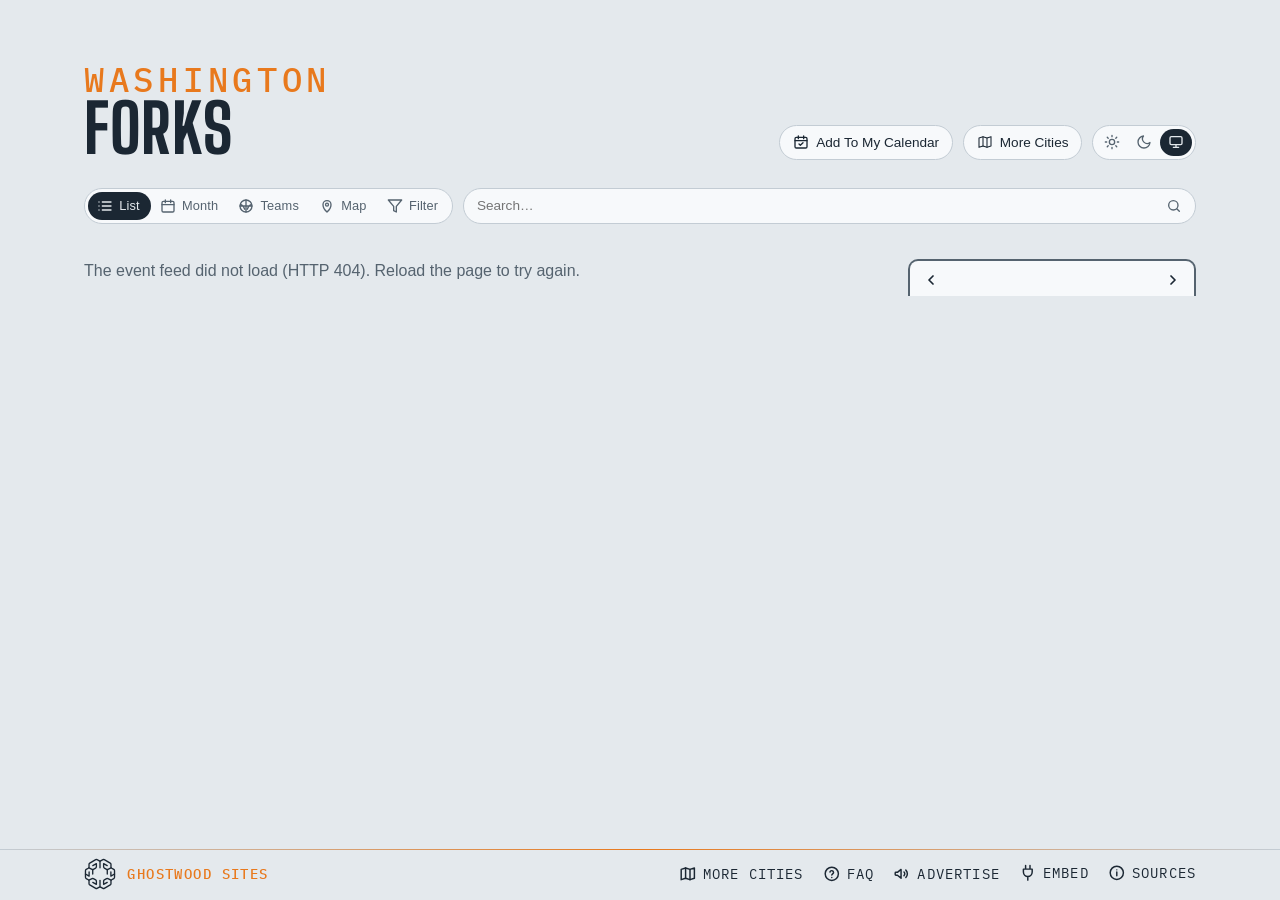
==== site/index.html @ c907eadc "Refresh wording: "once a day" on Sources, the calendar note and Advertise The sites rebuild once a d" ====
<!DOCTYPE html>
<html lang="en">
<head>
<meta charset="utf-8">
<meta name="viewport" content="width=device-width, initial-scale=1, viewport-fit=cover">
<!-- browser chrome matches the page; app.js repoints both when a theme is
     chosen by hand -->
<meta name="theme-color" media="(prefers-color-scheme: light)" content="#edf1f4" data-light="#edf1f4">
<meta name="theme-color" media="(prefers-color-scheme: dark)" content="#141a20" data-dark="#141a20">
<link rel="manifest" href="manifest.webmanifest">
<link rel="apple-touch-icon" href="apple-touch-icon.png">
<meta name="apple-mobile-web-app-title" content="Forks Events">
<meta name="mobile-web-app-capable" content="yes">
<script>
  // Before the first paint: the theme (light, dark, or system — nothing set,
  // prefers-color-scheme decides); app.js applyTheme keeps the pill in sync.
  try {
    var t = localStorage.getItem('lqa-theme');
    if (t === 'light' || t === 'dark') document.documentElement.dataset.theme = t;
  } catch (e) { /* no storage — system it is */ }
</script>
<!-- Google tag (gtag.js) — the here.events GA4 property, one stream for the map and every city; reports split by hostname -->
<script async src="https://www.googletagmanager.com/gtag/js?id=G-BTQFXS68HN"></script>
<script>
  window.dataLayer = window.dataLayer || [];
  function gtag(){dataLayer.push(arguments);}
  gtag('js', new Date());
  gtag('config', 'G-BTQFXS68HN');
</script>
<title>Forks Events — the Olympic Peninsula, the coast &amp; the Seattle clubs</title>
<meta name="description" content="What's on around Forks, WA — the casino showrooms and fairgrounds of the Olympic Peninsula and the coast, with the Seattle clubs' seasons. Calendar, iCal feed, and embeddable widget.">
<!-- the site's own address and what a shared link shows: name, line, and the share card (share.png, 1200×630, scripts/share-card.mjs) -->
<link rel="canonical" href="https://forks.here.events/">
<meta property="og:type" content="website">
<meta property="og:site_name" content="Forks Events">
<meta property="og:title" content="Forks Events">
<meta property="og:description" content="What's on around Forks — the Olympic Peninsula rooms and the coast, with the Seattle clubs' seasons.">
<meta property="og:url" content="https://forks.here.events/">
<meta property="og:image" content="https://forks.here.events/share.png">
<meta property="og:image:width" content="1200">
<meta property="og:image:height" content="630">
<meta name="twitter:card" content="summary_large_image">
<link rel="icon" href="favicon.svg" type="image/svg+xml">
<link rel="preconnect" href="https://fonts.googleapis.com">
<link rel="preconnect" href="https://fonts.gstatic.com" crossorigin>
<link href="https://fonts.googleapis.com/css2?family=Big+Shoulders:opsz,wght@10..72,500;10..72,700&family=IBM+Plex+Mono:wght@400;500&display=swap" rel="stylesheet">
<link rel="stylesheet" href="styles.css?v=__V__">
<link rel="alternate" type="text/calendar" href="events.ics" title="Forks Events">
</head>
<body>

<!-- the Ghostwood Labs mark, drawn once; the masthead and the footer <use> it -->
<svg width="0" height="0" style="position:absolute" aria-hidden="true">
  <symbol id="gw-mark" viewBox="0 0 576 576">
    <g fill="none" stroke="currentColor" stroke-width="24" stroke-linecap="round" stroke-linejoin="round">
      <path d="M300.19 51.03A26 26 0 0 1 275.81 51.03L235.63 29.71A26 26 0 0 0 210.57 30.08L103.63 91.02A26 26 0 0 0 90.5 113.61L90.5 161.4A26 26 0 0 1 77.38 183.98L39.62 205.52A26 26 0 0 0 26.5 228.1L26.5 347.9A26 26 0 0 0 39.62 370.48L77.38 392.02A26 26 0 0 1 90.5 414.6L90.5 462.39A26 26 0 0 0 103.63 484.98L210.57 545.92A26 26 0 0 0 235.63 546.29L275.81 524.97A26 26 0 0 1 300.19 524.97L340.37 546.29A26 26 0 0 0 365.43 545.92L472.37 484.98A26 26 0 0 0 485.5 462.39L485.5 414.6A26 26 0 0 1 498.62 392.02L536.38 370.48A26 26 0 0 0 549.5 347.9L549.5 228.1A26 26 0 0 0 536.38 205.52L498.62 183.98A26 26 0 0 1 485.5 161.4L485.5 113.61A26 26 0 0 0 472.37 91.02L365.43 30.08A26 26 0 0 0 340.37 29.71L300.19 51.03Z"/>
      <path d="M288 57.5L288 177.5"/>
      <path d="M288 518.5L288 403.5"/>
      <path d="M90.5 176.5L144.63 204.58A26 26 0 0 0 169.19 204.26L209.58 181.92A26 26 0 0 0 223 159.17L223 101.5L158.5 137.5"/>
      <path d="M485.5 176.5L431.37 204.58A26 26 0 0 1 406.81 204.26L366.42 181.92A26 26 0 0 1 353 159.17L353 101.5L417.5 137.5"/>
      <path d="M157 211L157 287.5"/>
      <path d="M419 211L419 287.5"/>
      <path d="M90.5 399.5L144.63 371.42A26 26 0 0 1 169.19 371.74L209.58 394.08A26 26 0 0 1 223 416.83L223 474.5L158.5 438.5"/>
      <path d="M485.5 399.5L431.37 371.42A26 26 0 0 0 406.81 371.74L366.42 394.08A26 26 0 0 0 353 416.83L353 474.5L417.5 438.5"/>
      <path d="M26.5 288L92 325.5L92 250.5"/>
      <path d="M549.5 288L484 325.5L484 250.5"/>
    </g>
  </symbol>
</svg>

<header class="masthead">
  <!-- no picture behind the name yet (lqa's is a line drawing of Seattle Center from the air; a Forks one — the spruce line, the Hoh — is to come) -->
  <div class="masthead-text">
    <p class="eyebrow" data-teams="Forks">Washington</p> <!-- no neighbourhood here, so the state stands over the city (the Everett pattern, Steve 2026-10-11); the Teams view reads "Forks" over "Hometown Teams" -->
    <h1>Forks</h1> <!-- one line on any screen -->
  </div>
  <!-- the masthead's tools: the theme pill alone (Steve, 2026-09-16 — the
       season calendar and Add To My Calendar chips moved down into the bar) -->
  <div class="masthead-tools">
  <!-- Add To My Calendar (Steve, 2026-10-26: it "should move here", beside More Cities; in the bar from 2026-09-16 until then): its pop (#subscribePop, in the bar) hangs under this button, placed by app.js placeSubscribePop -->
  <button id="subscribeBtn" class="chip" type="button" aria-expanded="false" aria-controls="subscribePop" title="Subscribe in your calendar app">
    <svg viewBox="0 0 24 24" fill="none" stroke="currentColor" stroke-width="2" stroke-linecap="round" stroke-linejoin="round" aria-hidden="true"><rect x="3" y="5" width="18" height="16" rx="2"/><path d="M8 3v4M16 3v4M3 10h18M9 15l2 2 4-4"/></svg>
    <span>Add To My Calendar</span>
  </button>
  <!-- the home teams' seasons, home and away (the Teams view below the bar) -->
  <!-- the theme pill: light, dark, system (Steve, 2026-09-15; app.js applyTheme) -->
  <div id="themeToggle" class="theme-toggle" role="radiogroup" aria-label="Color theme" data-active="system">
    <button type="button" role="radio" aria-checked="true" data-theme="light" title="Light">
      <svg viewBox="0 0 24 24" fill="none" stroke="currentColor" stroke-width="2" stroke-linecap="round" aria-hidden="true"><circle cx="12" cy="12" r="4"/><path d="M12 2v2M12 20v2M4.9 4.9l1.4 1.4M17.7 17.7l1.4 1.4M2 12h2M20 12h2M4.9 19.1l1.4-1.4M17.7 6.3l1.4-1.4"/></svg>
    </button>
    <button type="button" role="radio" aria-checked="false" data-theme="dark" title="Dark">
      <svg viewBox="0 0 24 24" fill="none" stroke="currentColor" stroke-width="2" stroke-linecap="round" stroke-linejoin="round" aria-hidden="true"><path d="M21 12.8A9 9 0 1 1 11.2 3a7 7 0 0 0 9.8 9.8z"/></svg>
    </button>
    <button type="button" role="radio" aria-checked="false" data-theme="system" title="System">
      <svg viewBox="0 0 24 24" fill="none" stroke="currentColor" stroke-width="2" stroke-linecap="round" stroke-linejoin="round" aria-hidden="true"><rect x="3" y="4" width="18" height="12" rx="2"/><path d="M8 20h8M12 16v4"/></svg>
    </button>
    <span class="theme-knob" aria-hidden="true"></span>
  </div>
  </div>
</header>

<!-- one row of matching chips: the view switch, filters, search, the clubs, the season calendar chip.
     The subscribe pop lives in the bar's markup but hangs under the masthead's Add To My Calendar button (app.js places it). -->
<!-- the bar, and the panel that floats open beneath it (over the content,
     which stays put) -->
<div class="filter-area">
<!-- one slim line standing in for the masthead once it has scrolled off
     (app.js shows it, with the Top button, and raises --barh to match) -->
<!-- the masthead, folded into one line once it has scrolled off: eyebrow, title, stamp -->
<div class="bar-title" hidden><span class="bar-eyebrow" data-teams="Forks">Washington</span><span class="bar-name">Forks</span><span class="bar-eyebrow" id="barUpdated"></span></div>
<nav class="filterbar" aria-label="Filters">
  <label class="search-wrap">
    <input id="searchBox" type="search" placeholder="Search…" aria-label="Search events by venue, team, or type" autocomplete="off">
    <svg viewBox="0 0 24 24" fill="none" stroke="currentColor" stroke-width="2" stroke-linecap="round" stroke-linejoin="round" aria-hidden="true"><circle cx="11" cy="11" r="7"/><path d="m20 20-3.5-3.5"/></svg>
  </label>
  <!-- the view switch: the events list | the home teams' seasons, a two-stop pill like the theme's -->
  <div id="viewToggle" class="theme-toggle view-toggle" role="radiogroup" aria-label="View" data-active="events"><!-- List · Month · Teams (Steve, 2026-09-14; words beside the icons when the bar has room, 2026-10-24): Month is the list with the month calendar; app.js remembers the choice -->
    <button id="eventsBtn" type="button" role="radio" aria-checked="true" data-view="events" title="Events">
      <svg viewBox="0 0 24 24" fill="none" stroke="currentColor" stroke-width="2" stroke-linecap="round" stroke-linejoin="round" aria-hidden="true"><path d="M8 6h13M8 12h13M8 18h13M3 6h.01M3 12h.01M3 18h.01"/></svg><span class="vt-label">List</span>
    </button>
    <button id="monthBtn" type="button" role="radio" aria-checked="false" data-view="month" aria-controls="calBox" title="Month — the month's events on a calendar">
      <svg viewBox="0 0 24 24" fill="none" stroke="currentColor" stroke-width="2" stroke-linecap="round" stroke-linejoin="round" aria-hidden="true"><rect x="3" y="5" width="18" height="16" rx="2"/><path d="M8 3v4M16 3v4M3 10h18"/></svg><span class="vt-label">Month</span>
    </button>
    <button id="teamsBtn" type="button" role="radio" aria-checked="false" data-view="teams" aria-controls="teamsView" title="Home Teams — season schedules, every game, home and away">
      <svg viewBox="0 0 24 24" fill="none" stroke="currentColor" stroke-width="2" stroke-linecap="round" stroke-linejoin="round" aria-hidden="true"><circle cx="12" cy="12" r="9"/><path d="M3.6 9.5c3 1 5.4 3.6 6.3 7.3M20.4 9.5c-3 1-5.4 3.6-6.3 7.3M12 3v18M3 12h18"/></svg><span class="vt-label">Teams</span>
    </button>
    <button id="mapBtn" type="button" role="radio" aria-checked="false" data-view="map" aria-controls="mapView" title="Map — where the venues are">
      <svg viewBox="0 0 24 24" fill="none" stroke="currentColor" stroke-width="2" stroke-linecap="round" stroke-linejoin="round" aria-hidden="true"><path d="M12 21s-6-5.5-6-11a6 6 0 0 1 12 0c0 5.5-6 11-6 11z"/><circle cx="12" cy="10" r="2.2"/></svg><span class="vt-label">Map</span>
    </button>
    <button id="filterToggle" class="vt-filter" type="button" aria-expanded="false" aria-controls="filterPanel" title="Filters">
      <svg viewBox="0 0 24 24" fill="none" stroke="currentColor" stroke-width="2" stroke-linecap="round" stroke-linejoin="round" aria-hidden="true"><path d="M22 3H2l8 9.46V19l4 2v-8.54z"/></svg>
      <span class="vt-label">Filter</span>
    </button>
    <span class="theme-knob" aria-hidden="true"></span>
  </div>
  <div id="subscribePop" class="pop" hidden>
      <label class="pop-filter" id="subFilterRow" hidden>
        <input type="checkbox" id="subUseFilter" checked> Include my filter choices
      </label>
      <!-- one row of three: the calendar you'd add to, each with its own
           icon and name -->
      <div class="pop-tiles">
        <!-- the webcal: link — Apple Calendar on a Mac, iPhone or iPad (and any
             other desktop calendar app that claims webcal) -->
        <a id="webcalLink" class="tile" href="#" title="macOS / iOS Calendar (or whichever calendar app handles webcal links)">
          <img class="tile-logo" src="https://www.google.com/s2/favicons?domain=www.apple.com&amp;sz=128" alt="" width="64" height="64">
          <span>Apple</span>
        </a>
        <!-- Google Calendar's own icon (its favicon is a small upscaled one); Outlook's favicon, as for the venue marks -->
        <a id="gcalLink" class="tile" href="#" target="_blank" rel="noopener" title="Google Calendar">
          <img class="tile-logo" src="https://ssl.gstatic.com/calendar/images/dynamiclogo_2020q4/calendar_31_2x.png" alt="" width="64" height="64">
          <span>Google</span>
        </a>
        <a id="outlookLink" class="tile" href="#" target="_blank" rel="noopener" title="Outlook">
          <img class="tile-logo" src="https://www.google.com/s2/favicons?domain=outlook.live.com&amp;sz=128" alt="" width="64" height="64">
          <span>Outlook</span>
        </a>
      </div>
      <!-- the other ways in, as chips under the row -->
      <div class="pop-tools">
        <a id="qrBtn" class="chip" href="#" aria-expanded="false" title="QR code for your phone">
          <svg viewBox="0 0 24 24" fill="none" stroke="currentColor" stroke-width="1.8" aria-hidden="true">
            <rect x="4" y="4" width="6" height="6"/><rect x="14" y="4" width="6" height="6"/>
            <rect x="4" y="14" width="6" height="6"/>
            <path d="M14 14h2.5v2.5H14zM17.5 17.5H20V20h-2.5zM14 20h1M20 14v1"/>
          </svg>
          <span>QR Code</span>
        </a>
        <a id="copyIcs" class="chip" href="#" title="Copy the feed link">
          <svg viewBox="0 0 24 24" fill="none" stroke="currentColor" stroke-width="1.8" stroke-linecap="round" aria-hidden="true">
            <path d="M10 13a5 5 0 0 0 7.54.54l3-3a5 5 0 0 0-7.07-7.07l-1.72 1.71"/>
            <path d="M14 11a5 5 0 0 0-7.54-.54l-3 3a5 5 0 0 0 7.07 7.07l1.71-1.71"/>
          </svg>
          <span>Copy Link</span>
        </a>
      </div>
      <div id="qrPanel" class="qr-panel" hidden>
        <div id="qrImg" role="img" aria-label="QR code for the calendar feed"></div>
        <p class="pop-note">Scan with your phone to subscribe there.</p>
      </div>
      <p class="pop-note">Refreshed once a day. Your calendar picks up changes on its own schedule.</p>
  </div>
  <!-- the home teams, one pill per club, in the bar itself while the Teams
       view is open (crests only when the names won't fit; app.js sets is-crests) -->
  <div class="team-strip" id="teamStrip" aria-label="Teams"></div>
  <!-- narrow layouts only (app.js hides it when the calendar is docked):
       floats the calendar over the list. Chevron left = opens, right = folds. -->
  <button id="calToggle" class="chip cal-toggle" type="button" aria-expanded="false" aria-controls="calBox" title="Show calendar" hidden>
    <svg viewBox="0 0 24 24" fill="none" stroke="currentColor" stroke-width="2" stroke-linecap="round" stroke-linejoin="round" aria-hidden="true"><rect x="3" y="5" width="18" height="16" rx="2"/><path d="M8 3v4M16 3v4M3 10h18"/></svg>
    <span>Hide calendar</span>
    <svg class="chev" viewBox="0 0 24 24" fill="none" stroke="currentColor" stroke-width="2.2" stroke-linecap="round" stroke-linejoin="round" aria-hidden="true"><path d="M15 6l-6 6 6 6"/></svg>
  </button>
  <!-- the right end of the bar (Steve, 2026-09-16): the season calendar chip (Teams view only); flex order places it after the clubs. Add To My Calendar left the bar for the masthead tools 2026-10-26 (Steve: it "should move here", beside More Cities) -->
  <button id="teamPdfBtn" class="chip" type="button" title="Season calendar — download it as a PDF">
    <svg viewBox="0 0 24 24" fill="none" stroke="currentColor" stroke-width="2" stroke-linecap="round" stroke-linejoin="round" aria-hidden="true"><rect x="3" y="4" width="18" height="17" rx="2"/><path d="M3 9h18M8 2v4M16 2v4M8 13h3M13 13h3M8 17h3M13 17h3"/></svg>
    <span>Season Calendar</span> <!-- Steve, 2026-09-16: named for what it is, not the file type -->
  </button>
</nav>
<!-- the funnel in the bar drops this open below it -->
<div id="filterPanel" class="filter-panel fp-tree" hidden>
  <!-- top row: presets (chips injected by app.js; the one matching the
       current state is lit), the Only Sold Out switch and the Include Holidays
       switch (off by default; US, WA and Seattle holidays from app.js) -->
  <div class="fp-top">
    <div class="fp-presets" id="fpPresets"></div>
    <!-- Only Sold Out: only the events the checker (or a source) marks
         sold out, or within 5% of the house — LQAFilter.ticketState -->
    <!-- these two are switches, not allow boxes like the rows below: Sold Out
         narrows the list to those, Holidays adds days — so they wear a
         different face (.sw) -->
    <label class="fp-switch fp-soldout">
      <input type="checkbox" role="switch" id="soldOnlyToggle" autocomplete="off">
      <span class="sw"></span>
      <span class="fp-name">Only Sold Out</span> <!-- the words Steve set 2026-10-05 ("only sold"), in the panel's Title Case; was "Sold Out (or Nearly)" -->
    </label>
    <label class="fp-switch fp-holidays">
      <input type="checkbox" role="switch" id="holidaysToggle" autocomplete="off">
      <span class="sw"></span>
      <span class="fp-name">Include Holidays</span> <!-- "include holidays", Steve 2026-10-05; was "Holidays" -->
    </label>
  </div>
  <!-- Four groups — Venues (two lists), Event Type under the second, Teams
       (capacity bands keep state + share-code slots but no rows since
       2026-09-22), every row three-state (Steve, 2026-09-22: "check,
       unchecked or X for exclude, same for every filter option, don't auto
       check or uncheck any filters"), worn as a Show | Hide word pair at
       the row's end (third pass the same day, after a three-face box and
       then a tick box + x):
       · Show lit = show these. Shows among venues and
         teams add up (any of them); shown event types then narrow to
         those kinds.
       · Hide lit = never these (the name struck).
       · neither  = no preference.
       One tap sets a word, a second tap on it clears it — no cycling. No
       row ever changes another: no dashes, no greying, no bulk switches
       apart from a group's own Show All / Hide All. The rule is
       LQAFilter.matchesFilter; the pair is a role="group" of two
       aria-pressed buttons (app.js filterRow). No counts on the rows
       (Steve, 2026-09-22). The everyday way to hide things is on
       the event sheet (Hide chips + Undo), with the view note above the list
       saying what is hidden. -->
  <div class="fp-cols">
    <div class="fp-group">
      <h3>Olympic Peninsula<span class="fp-allnone"><button type="button" class="fp-set" data-scope="campus" data-on="1">Show All</button><i>·</i><button type="button" class="fp-set" data-scope="campus" data-on="0">Hide All</button></span></h3>
      <div id="panelVenues" class="fp-list"><!-- the venue rows, injected by app.js --></div>
    </div>
    <div class="fp-group">
      <h3>Down the Coast<span class="fp-allnone"><button type="button" class="fp-set" data-scope="town" data-on="1">Show All</button><i>·</i><button type="button" class="fp-set" data-scope="town" data-on="0">Hide All</button></span></h3>
      <div id="panelVenuesTown" class="fp-list"><!-- Ocean Shores and Shelton, two hours and more away (city.js area: 'town'), injected by app.js --></div>
      <h3>Event Type<span class="fp-allnone"><button type="button" class="fp-set" data-scope="type" data-on="1">Show All</button><i>·</i><button type="button" class="fp-set" data-scope="type" data-on="0">Hide All</button></span></h3>
      <div id="panelBadges" class="fp-list"><!-- the five kinds (city.js TYPES), injected by app.js --></div>
    </div>
    <div class="fp-group">
      <h3>Home Teams<span class="fp-allnone"><button type="button" class="fp-set" data-scope="team" data-on="1">Show All</button><i>·</i><button type="button" class="fp-set" data-scope="team" data-on="0">Hide All</button></span></h3>
      <div id="panelTeams" class="fp-list"><!-- team rows injected by app.js: the six Seattle clubs (Teams-view-only — their games never enter the listing) --></div>
      <h3>Festivals<span class="fp-allnone"><button type="button" class="fp-set" data-scope="fest" data-on="1">Show All</button><i>·</i><button type="button" class="fp-set" data-scope="fest" data-on="0">Hide All</button></span></h3>
      <div id="panelFestivals" class="fp-list"><!-- festival venues (city.js festival: true) — none in Forks, so app.js hides the heading --></div></div>
    </div>
  </div>
</div>
</div>

<section class="agenda" aria-label="Upcoming events">
  <!-- the view note: one plain line, only while the view is not the usual one,
       saying what is hidden or added compared with it, with a way back
       (app.js renderViewNote) -->
  <div id="viewNote" class="view-note" hidden><span id="viewNoteText"></span><button id="viewNoteReset" type="button" class="chip">Usual View</button></div>
  <div class="agenda-layout">
    <ol id="agenda"><li class="empty">Loading events…</li></ol>
    <aside class="cal-side" aria-label="Month calendar">
      <!-- on narrow layouts this floats over the list (opened from the
           calendar chip at the right end of the filter bar); on the wide
           layout it's docked here -->
      <div class="cal" id="calBox">
        <!-- the card's header: ‹ month name › (Today is a floater at the lower right, shown when the list has left today) -->
        <div class="cal-head" id="calHead" aria-label="Change months">
          <button id="calPrev" type="button" aria-label="Previous month">
            <svg viewBox="0 0 24 24" fill="none" stroke="currentColor" stroke-width="2.6" stroke-linecap="round" stroke-linejoin="round" aria-hidden="true"><path d="M15 6l-6 6 6 6"/></svg>
          </button>
          <button class="cal-cur" id="calCur" type="button" aria-live="polite" title="Pick a month and year"></button> <!-- opens the month/year picker (app.js openMonthPick; Steve, 2026-09-15) -->
          <button id="calNext" type="button" aria-label="Next month">
            <svg viewBox="0 0 24 24" fill="none" stroke="currentColor" stroke-width="2.6" stroke-linecap="round" stroke-linejoin="round" aria-hidden="true"><path d="M9 6l6 6-6 6"/></svg>
          </button>
        </div>
        <div id="calGrid" class="cal-months"><!-- one .cal-month card per month, from app.js --></div>
        <!-- TODAY: a tab out of the card's foot, the odds tab's cut (Steve, 2026-09-15); app.js placeTodayTab moves it under the month board in the month view -->
        <button id="calToday" type="button" class="cal-today-tab" title="Back to today: the current month, past days put away" hidden>
      <svg viewBox="0 0 24 24" fill="none" stroke="currentColor" stroke-width="2" stroke-linecap="round" stroke-linejoin="round" aria-hidden="true"><rect x="3" y="5" width="18" height="16" rx="2"/><path d="M8 3v4M16 3v4M3 10h18"/><circle cx="12" cy="15.5" r="1.6" fill="currentColor" stroke="none"/></svg>
      <span>Today</span>
    </button>
      </div>
    </aside>
  </div>
  <!-- the month view (the calendar stop of the view pill): one continuous
       grid of weeks from this month on, square days carrying their events'
       names, a sticky ‹ MONTH › header naming the month at the top of the
       window (its name opens the month / year picker), and more months
       appended as you scroll — no end (app.js renderBoard). A tapped day
       opens a card listing everything on it (openDayPop). -->
  <section id="monthBoard" class="month-board" aria-label="Month calendar" hidden>
    <div id="mbSticky" class="mb-sticky">
      <div class="cal-head mb-head" aria-label="Change months">
        <button id="mbPrev" type="button" aria-label="Previous month">
          <svg viewBox="0 0 24 24" fill="none" stroke="currentColor" stroke-width="2.6" stroke-linecap="round" stroke-linejoin="round" aria-hidden="true"><path d="M15 6l-6 6 6 6"/></svg>
        </button>
        <button class="cal-cur" id="mbCur" type="button" aria-live="polite" title="Pick a month and year"></button>
        <button id="mbNext" type="button" aria-label="Next month">
          <svg viewBox="0 0 24 24" fill="none" stroke="currentColor" stroke-width="2.6" stroke-linecap="round" stroke-linejoin="round" aria-hidden="true"><path d="M9 6l6 6-6 6"/></svg>
        </button>
      </div>
    </div>
    <div id="mbGrid" class="mb-months"></div> <!-- one .mb-month block per month, appended by app.js appendMonth -->
    <div id="mbSentinel" class="mb-sentinel" aria-hidden="true"></div>
  </section>
</section>

<!-- the Map view (Steve, 2026-10-24): the ground with a pin on every room, sized by
     its upcoming events under the filters in force; a tapped pin opens its card.
     Drawn by local-map.js from local-map.json (scripts/build-local-map.mjs — the
     shoreline, lakes and main roads read once from OpenStreetMap at build time)
     — no tiles, nothing fetched off-site -->
<section id="mapView" class="local-map" hidden aria-label="Map of the venues">
  <div class="lm-frame">
    <svg id="lmSvg" viewBox="0 0 1000 1000" preserveAspectRatio="xMidYMid meet" role="img" aria-label="the Olympic Peninsula with the venues marked"></svg>
    <div class="lm-zoom" aria-label="Zoom">
      <button type="button" data-z="in" title="Zoom in" aria-label="Zoom in">+</button>
      <button type="button" data-z="out" title="Zoom out" aria-label="Zoom out">−</button>
      <button type="button" data-z="fit" title="The whole map" aria-label="The whole map"><svg viewBox="0 0 24 24" fill="none" stroke="currentColor" stroke-width="2" stroke-linecap="round" stroke-linejoin="round" aria-hidden="true"><path d="M4 9V5a1 1 0 0 1 1-1h4M15 4h4a1 1 0 0 1 1 1v4M20 15v4a1 1 0 0 1-1 1h-4M9 20H5a1 1 0 0 1-1-1v-4"/></svg></button>
      <button type="button" data-z="me" title="Find my location" aria-label="Find my location" aria-pressed="false"><svg viewBox="0 0 24 24" fill="none" stroke="currentColor" stroke-width="2" stroke-linecap="round" stroke-linejoin="round" aria-hidden="true"><circle cx="12" cy="12" r="6"/><circle cx="12" cy="12" r="1.6" fill="currentColor"/><path d="M12 2v4M12 18v4M2 12h4M18 12h4"/></svg></button> <!-- the visitor's own spot: the browser's Geolocation API on their say-so (local-map.js), no service behind it — Steve, 2026-10-25 -->
    </div>
  </div>
  <p class="lm-caption" id="lmCaption"><span></span></p>
</section>

<!-- the Teams view: in place of the agenda while the Teams chip is on. A
     strip of the home teams, a bar naming a picked opponent, then the season
     in the agenda's own day/card markup (app.js renderTeams) -->
<section class="teams" id="teamsView" aria-label="Team schedules" hidden>
  <div class="teams-layout">
    <!-- the club's form block — record, standing, news, or the game in
         progress — above the list and the calendar alike (app.js renderTeamForm) -->
    <div id="teamHeadTop"></div> <!-- the block's spot in the flow: once it scrolls under the bar the block pins and goes compact (app.js markStuck) -->
    <div id="teamHead"></div>
    <!-- the printed poster's banner and legend (the PDF chip; print only) -->
    <div id="printHead" class="print-head" aria-hidden="true"></div>
    <div class="team-main">
      <div class="team-focus" id="teamFocus" hidden></div>
      <ol id="teamSched" class="team-sched"></ol>
    </div>
    <!-- the season at a glance, poster-style, in place of the list while the
         bar's Calendar chip is on: every month as a card, home games solid,
         away games pale, each cell the opponent and the time (app.js renderTeamCal) -->
    <div class="team-cal" id="teamCal" aria-label="Season calendar" hidden></div>
    <div id="printFoot" class="print-foot" aria-hidden="true"></div>
  </div>
</section>

<!-- a word after hiding something from the sheet, with Undo (app.js toast) -->
<div id="toast" class="toast" role="status" aria-live="polite" hidden><span id="toastText"></span><button id="toastUndo" type="button">Undo</button></div>

<!-- pinned to the bottom edge; Sources (the info mark) and Embed open upward from it,
     floating over the list -->
<footer>
  <!-- Two floaters centred just above this pinned footer, styled like the
       bar's chips. Today: back to now (the current month, past days put
       away, the list at its nearest day), shown only while the list has
       left today. Top: shown once the masthead has scrolled off. app.js
       toggles hidden on both; on narrow screens they drop their labels. -->
  <div class="floaters">
    <button id="toTop" type="button" class="chip" title="Back to top" aria-label="Back to top" hidden>
      <svg viewBox="0 0 24 24" fill="none" stroke="currentColor" stroke-width="2.2" stroke-linecap="round" stroke-linejoin="round" aria-hidden="true"><path d="M12 19V5M5 12l7-7 7 7"/></svg>
      <span>Top</span>
    </button>
  </div>
  <div class="foot-inner">
  <a class="gw" href="https://ghostwoodlabs.com/" target="_blank" rel="noopener" title="Ghostwood Labs"> <!-- the mark and the name are one link, opening a new tab (Steve, 2026-10-05: "any click on the gwl branding should open a new tab"); linked to the company site 2026-10-04, the day ghostwoodlabs.com went live -->
  <svg class="gw-logo" aria-hidden="true"><use href="#gw-mark"/></svg>
  <p class="gw-credit"><strong>Ghostwood Sites</strong></p>
  </a>
  <div class="foot-links"> <!-- Advertise, Embed, Sources as one thing at the row's right end, the credit at its left (the "Updated" stamp between them was removed 2026-10-05, Steve) -->
  <!-- the questions page, behind a question mark (Steve, 2026-10-28: "creating a FAQ page") -->
  <a class="foot-link" id="faq" href="faq.html" title="Questions about this calendar">
    <svg viewBox="0 0 24 24" fill="none" stroke="currentColor" stroke-width="2" stroke-linecap="round" stroke-linejoin="round" aria-hidden="true"><circle cx="12" cy="12" r="9"/><path d="M9.5 9.5a2.5 2.5 0 0 1 4.9.7c0 1.7-2.4 2.1-2.4 3.6M12 17h.01"/></svg>
    <span>FAQ</span>
  </a>
  <!-- advertising: a megaphone, to the placeholder sales page (Steve, 2026-09-15) -->
  <a class="foot-link" id="advertise" href="advertise.html" title="Advertise on this calendar">
    <svg viewBox="0 0 24 24" fill="none" stroke="currentColor" stroke-width="2" stroke-linecap="round" stroke-linejoin="round" aria-hidden="true"><path d="M3 11v2a1 1 0 0 0 1 1h2l5 4V6L6 10H4a1 1 0 0 0-1 1z"/><path d="M15 9.5a3.5 3.5 0 0 1 0 5"/><path d="M17.5 7a7 7 0 0 1 0 10"/></svg>
    <span>Advertise</span>
  </a>
  <!-- the sources, behind an info mark that opens upward like Embed -->
  <details class="share info" id="sources">
    <summary title="Where the listings come from">
      <svg viewBox="0 0 24 24" fill="none" stroke="currentColor" stroke-width="2" stroke-linecap="round" stroke-linejoin="round" aria-hidden="true"><circle cx="12" cy="12" r="9"/><path d="M12 11v5M12 8h.01"/></svg>
      <span>Sources</span>
    </summary>
    <div class="share-body info-body">
      <div class="share-cols">
        <div>
          <h3>Ticketing feeds</h3>
          <p>Ticketmaster, room by room — 7 Cedars Casino, the Clallam and Jefferson County fairgrounds, Fort Worden, Quinault Beach Resort, the Ocean Shores Convention Center and Little Creek Casino. Nothing in Forks itself sells through Ticketmaster, and the peninsula rooms list only the odd tour date. Church events are left out.</p>
        </div>
        <div>
          <h3>Venue calendars</h3>
          <p>None yet — the Forks Chamber's Area Events page, the Rainforest Arts Center and Field Arts &amp; Events Hall in Port Angeles are the next things to add, once one of them publishes a feed.</p>
        </div>
        <div>
          <h3>Game dates</h3>
          <p>ESPN for the Seahawks, Storm, Reign and Sounders, MLB’s stats API for the Mariners (first-pitch times and the standings), and the NHL’s for the Kraken. The clubs play in Seattle, three hours and a ferry away, so their games are in the Teams view only.</p>
        </div>
        <div>
          <h3>The final word</h3>
          <p>Refreshed once a day at noon. Every listing links to the venue or ticket page — check there before you go.</p>
        </div>
      </div>
        <div>
          <h3>The map</h3>
          <p>The shoreline, the lakes and the main roads are © <a href="https://www.openstreetmap.org/copyright" target="_blank" rel="noopener">OpenStreetMap</a> contributors (ODbL), drawn here as one file made at build time — no map tiles, nothing fetched from anywhere else. Venues are placed from their street addresses.</p>
        </div>
    </div>
  </details>
  <details class="share" id="embed">
    <summary>
      <svg class="plug" viewBox="0 0 24 24" fill="none" stroke="currentColor" stroke-width="2" stroke-linecap="round" stroke-linejoin="round" aria-hidden="true"><path d="M9 2v5M15 2v5M6 7h12v4a6 6 0 0 1-12 0V7zM12 17v5"/></svg>
      <span>Embed</span>
    </summary>
    <div class="share-body">
      <div class="share-cols">
        <div>
          <h3>Events widget</h3>
          <p>Drop these two lines into any page and the next events render in place.
            Style it with the <code>evt-ev-</code> CSS classes.</p>
<pre><code>&lt;div id="forks-events"&gt;&lt;/div&gt;
&lt;script src="https://forks.here.events/embed.js" data-max="8" defer&gt;&lt;/script&gt;</code></pre>
        </div>
        <div>
          <h3>Data feeds</h3>
          <p>The raw data behind this page, fetchable from anywhere (CORS is open):</p>
          <ul class="feed-list">
            <li><code>events.json</code> — <a href="events.json">JSON feed</a></li>
            <li><code>events.ics</code> — <a href="events.ics">iCalendar feed</a></li>
          </ul>
          <p>Google and Outlook don't have feed formats of their own — they subscribe
            to the iCalendar feed. The <em>Add To My Calendar</em> button up top has
            one-click links for both.</p>
        </div>
        <div>
          <h3>Filter links</h3>
          <p>A link that opens this page with the filters you have set right now
            (<code>?f=…</code>) — for a widget's "see all" link, or to share one view.</p>
          <button id="copyFilterLink" class="chip" type="button" title="Copy a link that opens with this exact filter">
            <svg viewBox="0 0 24 24" fill="none" stroke="currentColor" stroke-width="2" stroke-linecap="round" stroke-linejoin="round" aria-hidden="true"><rect x="9" y="9" width="11" height="11" rx="2"/><path d="M5 15V5a2 2 0 0 1 2-2h10"/></svg>
            <span id="copyFilterLabel">Copy Filter Link</span>
          </button>
        </div>
      </div>
    </div>
  </details>
  </div> <!-- /.foot-links -->
  </div>
</footer>

<script src="qrcode.js?v=__V__" defer></script>
<!-- phones: tapping a listing opens this sheet instead of following the
     title link, so every detail and link gets a full-size tap target -->
<div id="sheet" class="sheet" hidden>
  <div class="sheet-back" id="sheetBack"></div>
  <div class="sheet-card" role="dialog" aria-modal="true" aria-labelledby="sheetTitle" tabindex="-1">
    <p class="sheet-venue" id="sheetVenue"></p>
    <h2 class="sheet-title" id="sheetTitle"></h2>
    <p class="sheet-when" id="sheetWhen"></p>
    <p class="sheet-tix" id="sheetTix" hidden><!-- Ticketmaster inventory: "272 of 18,100 tickets left · 614 resale · from $25 · checked Sep 15" (app.js) --></p>
    <p class="sheet-watch" id="sheetWatch" hidden><!-- a home game's TV / radio, from the league (app.js) --></p>
    <div class="sheet-sets-wrap" id="sheetSets" hidden><!-- a festival day's set times, stage by stage (app.js setTimesBlock) --></div>
    <div class="sheet-actions">
      <!-- order: the short chips first so they share a line, the long venue link after (Steve, 2026-09-15) -->
      <a id="sheetTickets" class="btn-cal" href="#" target="_blank" rel="noopener">Tickets</a>
      <!-- the plain way to hide a club's home games (2026-09-20); an Undo toast follows. The venue's own Only / Hide
           chips went 2026-10-26 (Steve: only Tickets and the venue link); the filter panel still has both -->
      <button id="sheetHideTeam" class="chip" type="button" title="Hide this club's home games" hidden></button>
      <button id="sheetTeam" class="chip" type="button" title="This club's whole season in the Teams view" hidden></button>
      <a id="sheetVenueLink" class="chip" href="#" target="_blank" rel="noopener"></a>
      <button id="sheetClose" class="chip" type="button">Close</button>
    </div>
  </div>
</div>

<script src="city.js?v=__V__" defer></script> <!-- the teams, the venues, the words for the place -->
<script src="cities.js?v=__V__" defer></script> <!-- every city on here.events, for the Other Places sheet (generated in lqa, synced) -->
<script src="filter.js?v=__V__" defer></script>
<script src="app.js?v=__V__" defer></script>
<script src="local-map.js?v=__V__" defer></script> <!-- the Map view (after app.js, which lends it LQAHooks) -->
</body>
</html>
---- site/styles.css ----
/* Lower Queen Anne Events — overcast-sky palette, marquee display type. */

:root {
  --sky: #e4e9ed;        /* overcast paper (a step down from #edf1f4, Steve 2026-10-12: "a little less glaring") */
  --mist: #f7f9fb;       /* card surface (was pure white) */
  --ink: #1b2733;        /* Puget ink */
  --ink-soft: #55636f;
  --ink-bright: #1b2733; /* the logo: pure white in the dark palette, ink here */
  --line: #c3ccd4;
  --gold: #e8791d;       /* Space Needle "Galaxy Gold" */
  --gold-soft: #fbe9d8;
  /* Color coding is muted (a step back from the pure primaries) and each
     group keeps to its own family so a dot or stripe reads as what it is:
     venues are cool (blue → violet → teal), event types are warm (yellow →
     orange → red → pink). */
  /* venue hues (chips, grid ticks, agenda tags): a sweep from teal through
     blue and violet to magenta, neighbors alternating light and dark */
  /* all three families sit a step back from the pure primaries: the same
     hues, less glare, so the stripes and ticks read after the titles */
  --v-cedars: #2e9e8b; --v-clallam: #6f9e2e; --v-worden: #2e4f9e; --v-jeffco: #9e6b2e; --v-quinault: #2e749e; --v-osconv: #9e2e90; --v-littlecreek: #9e2e2e; /* the rooms, one hue each (city.js cssVar): the peninsula cool, the coast warm */
  --venue-text: 72%;     /* how much of the venue hue the card's venue label keeps (light mode) */
  --tint: 26%;           /* the venue wash behind a series card (light mode; 13% in the dark palette) */
  --row-a: #f3f6f8; --row-b: #d6dde3; /* the list's rows alternate light and dark grey; only a series keeps its venue's hue (Steve, 2026-10-20) */
  /* event-type hues (calendar ticks, agenda right edge): concerts salmon and
     arts crimson keep clear of the brand orange; movies slate = "quiet" */
  --t-concert: #d9664f;
  --t-sports: #d4b106;
  --t-arts: #b8303f;
  --t-movie: #7a8a99;
  --t-community: #d63f9c;
  --t-expo: #2a9d8f;      /* conventions & expos: turquoise, the one hue the types didn't use */
  --t-bar: #c28a12;       /* bar nights: amber, an ale between the sports yellow and concert salmon */
  --alert: #e02b26;       /* cancelled / postponed notes: plain bright red */
  --barh-base: 3.4rem;   /* the pinned filter bar's height (chips 2.25rem + padding) */
  --titleh: 1.7rem;      /* the bar's title line (1.2rem + .5rem gap), added while scrolled */
  --barh: var(--barh-base); /* what the sticky things below the bar offset by */
  --rule: color-mix(in srgb, var(--line), var(--ink-soft)); /* list dividers: a step brighter than --line */
  /* the scorebug (the live game block, .tf-bug): a light panel in this theme, the broadcast's charcoal in the dark one (Steve, 2026-10-12: the charcoal panel on the light card looked bad) */
  --bug-bg: #f9fafb; --bug-frame: #c9d2da; --bug-ink: #1b2733; --bug-soft: #55636f; --bug-dim: #7c8894; --bug-rowline: #d5dce3; --bug-off: #b3bcc5; --bug-muted: #6b7784; --bug-score-bg: #ffffff; --bug-shadow: rgba(15, 25, 35, .10); --bug-redzone: #c8261f;
  --bug-bw: 1px; --frame: var(--line); --frame-w: 1px; /* the game block's frame and the bug's rules: hairlines in the card's line colour here, the 2px broadcast frame in the dark theme (Steve, 2026-10-12: "soften … the borders in general") */
  --cell-mix: 22%; --cell-ink: var(--ink); --cell-bar: 4px; --cell-shadow: none; /* the bug's team cells: a wash of the club colour with a bar of it at the left and ink type, instead of the solid cell ("soften the colors here") */
  --tick-mix: var(--ink); --tick-pct: 65%; /* the refresh countdown ring: the club's colour mixed toward ink here, toward white on the dark ground (the mix itself is written in the .tf-refresh rule: a token holding var(--team-2) would resolve here on :root, where no club colour exists, and come out empty) */
  --dot: color-mix(in srgb, var(--ink-soft) 40%, transparent); /* the dotted underline under the watch strip's links */
  --display: "Big Shoulders", "Arial Narrow", sans-serif;
  --body: -apple-system, BlinkMacSystemFont, "Segoe UI", "Helvetica Neue", sans-serif;
  --mono: "IBM Plex Mono", ui-monospace, Menlo, monospace;
}
/* Dark palette. Applies when the system prefers dark and the visitor hasn't
   picked Light, or whenever they've picked Dark (the toggle sets
   data-theme on <html>; "system" leaves it unset). The two blocks must
   stay identical — CSS has no way to give one ruleset two unrelated
   conditions. */
@media (prefers-color-scheme: dark) {
  :root:not([data-theme="light"]) {
    color-scheme: dark;
    --sky: #141a20; --mist: #1d252e; --ink: #e8edf1; --ink-soft: #9aa7b2; --ink-bright: #ffffff;
    --line: #333f4a; --gold: #f08a33; --gold-soft: #3a2a1a;
    --v-cedars: #86ead9; --v-clallam: #c0ea86; --v-worden: #86a3ea; --v-jeffco: #eabc86; --v-quinault: #86c4ea; --v-osconv: #ea86dd; --v-littlecreek: #ea8686;
    --venue-text: 100%; --tint: 13%;
    --row-a: #1e252c; --row-b: #2c343c;
    --t-concert: #f0806a; --t-sports: #f2d21b; --t-arts: #d63a4f;
    --t-movie: #8b9db0; --t-community: #e660a8; --t-expo: #4fd1c5; --t-bar: #e3ad3c; --alert: #ff4b3e;
    --bug-bg: #2b2d30; --bug-frame: #c9cdd2; --bug-ink: #f4f4f4; --bug-soft: #d5d8dc; --bug-dim: #b9bec4; --bug-rowline: #5c6167; --bug-off: #6a6d72; --bug-muted: #4a4f56; --bug-score-bg: #fafafa; --bug-shadow: rgba(0, 0, 0, .35); --bug-redzone: #ff7b7b;
  --bug-bw: 2px; --frame: var(--ink-soft); --frame-w: 2px; --cell-mix: 100%; --cell-ink: #fff; --cell-bar: 0px; --cell-shadow: 0 1px 2px rgba(0, 0, 0, .5);
    --bug-bw: 2px; --frame: var(--ink-soft); --frame-w: 2px; --cell-mix: 100%; --cell-ink: #fff; --cell-bar: 0px; --cell-shadow: 0 1px 2px rgba(0, 0, 0, .5);
    --tick-mix: white; --tick-pct: 45%;
    --dot: color-mix(in srgb, var(--ink-soft) 60%, transparent);
  }
}
:root[data-theme="dark"] {
  color-scheme: dark;
  --sky: #141a20; --mist: #1d252e; --ink: #e8edf1; --ink-soft: #9aa7b2; --ink-bright: #ffffff;
  --line: #333f4a; --gold: #f08a33; --gold-soft: #3a2a1a;
  --v-cedars: #86ead9; --v-clallam: #c0ea86; --v-worden: #86a3ea; --v-jeffco: #eabc86; --v-quinault: #86c4ea; --v-osconv: #ea86dd; --v-littlecreek: #ea8686;
  --venue-text: 100%; --tint: 13%;
  --row-a: #1e252c; --row-b: #2c343c;
  --t-concert: #f0806a; --t-sports: #f2d21b; --t-arts: #d63a4f;
  --t-movie: #8b9db0; --t-community: #e660a8; --t-expo: #4fd1c5; --t-bar: #e3ad3c; --alert: #ff4b3e;
  --bug-bg: #2b2d30; --bug-frame: #c9cdd2; --bug-ink: #f4f4f4; --bug-soft: #d5d8dc; --bug-dim: #b9bec4; --bug-rowline: #5c6167; --bug-off: #6a6d72; --bug-muted: #4a4f56; --bug-score-bg: #fafafa; --bug-shadow: rgba(0, 0, 0, .35); --bug-redzone: #ff7b7b;
  --tick-mix: white; --tick-pct: 45%;
  --dot: color-mix(in srgb, var(--ink-soft) 60%, transparent);
}
:root[data-theme="light"] { color-scheme: light; }

* { box-sizing: border-box; }
html { scroll-behavior: smooth; overflow-x: clip; } /* clip: the footer bleeds to the viewport edges */
@media (prefers-reduced-motion: reduce) { html { scroll-behavior: auto; } }
/* the page is 62rem wide, and steps wider on big screens so event names
   get a single line: the calendar column is fixed, so all of the extra
   width goes to the cards (the footer line follows) */
:root { --pagew: 62rem; }
@media (min-width: 1180px) { :root { --pagew: 72rem; } }
@media (min-width: 1360px) { :root { --pagew: 80rem; } }
body {
  /* no bottom padding: the sticky footer is the page's last thing, and any
     padding here would show as a blank band under it once the list is short.
     A column flex at least a viewport tall, so a short page (the Teams view
     with one team) still puts the footer at the bottom edge */
  display: flex; flex-direction: column; min-height: 100vh; min-height: 100dvh;
  margin: 0 auto; padding: 0 1.25rem; max-width: var(--pagew);
  background: var(--sky); color: var(--ink);
  font: 16px/1.55 var(--body);
}
/* flex items refuse to shrink below their content's minimum width, so one
   unwrappable line (a TV listing, the compact bar's title) would push a whole
   section past a phone's edge; let them shrink like blocks */
body > * { min-width: 0; }
a { color: inherit; text-underline-offset: 2px; }
:focus-visible { outline: 2px solid var(--ink-soft); outline-offset: 2px; }

/* ---- masthead ---- */
.masthead {
  display: flex; flex-wrap: wrap; gap: 1.5rem; align-items: flex-end;
  justify-content: space-between; padding: 2.5rem 0 1rem;
}
.eyebrow {
  font-family: var(--mono); font-size: .8rem; letter-spacing: .12em;
  text-transform: uppercase; color: var(--gold); margin: 0 0 .3rem;
}
h1 {
  font-family: var(--display); font-weight: 700; font-size: clamp(2.6rem, 7vw, 4.2rem);
  line-height: .92; text-transform: uppercase; letter-spacing: .01em; margin: 0;
}
.masthead-text { min-width: 0; max-width: 100%; } /* a flex item would grow to its widest line and push past a phone's edge */
/* "More Cities" (See All until 2026-10-13, Other Places until 2026-10-18): the pill before the theme pill, to the same map (Steve, 2026-10-12); in the pinned bar the chip's text folds away and the map glyph stays */
/* Add To My Calendar: the first of the masthead's tools (Steve, 2026-10-26, "should move here" — beside More Cities; in the bar from 2026-09-16 until then), sized like the More Cities pill beside it */
.masthead-tools #subscribeBtn { order: 3; display: inline-flex; align-items: center; gap: .45rem; min-height: calc(1.7rem + 8px); padding: 0 .95em; }
.masthead-tools #subscribeBtn svg { width: 1rem; height: 1rem; flex: none; }
.masthead-tools #subscribeBtn:hover { border-color: var(--ink-soft); }
.bar-title .masthead-tools #subscribeBtn { min-height: 1.7rem; padding: 0 .5em; } /* icon-only in the title line, like the pill (the label rule is .bar-title .masthead-tools .chip span) */
.masthead-tools .see-all { order: 4; display: inline-flex; align-items: center; gap: .45rem; min-height: calc(1.7rem + 8px); padding: 0 .95em; text-decoration: none; }
.masthead-tools .see-all svg { width: 1rem; height: 1rem; fill: none; stroke: currentColor; stroke-width: 1.6; stroke-linejoin: round; stroke-linecap: round; }
.masthead-tools .see-all:hover { border-color: var(--ink-soft); }
.bar-title .masthead-tools .see-all { min-height: 1.7rem; padding: 0 .5em; }
/* the mark and the name as one thing: the mark stretches to the text's
   height (eyebrow + title) and keeps square, in the footer mark's white */
.masthead { --mast-title: clamp(2.6rem, 7vw, 4.2rem); } /* the title's size; the eyebrow and the mark are cut from it */
.masthead h1 { font-size: var(--mast-title); }
/* the picture (Steve, 2026-09-21: line art, the Needle's crown the focus):
   the top of the Space Needle from the Highsmith aerial, traced to single
   smooth lines at build (a gradient-magnitude pass over the photo, see the
   memory note), a 4.5:1 window from the spire tip to the Queen Anne treeline
   with the Needle centred and the Cascades ridge behind
   (design/lqa-masthead-lines-gen.py). The
   drawing is a luminance mask (masthead-lines.png, white = line) over a box
   of ink, so the lines are the palette's own ink in either theme. A band
   behind the masthead, the Needle toward the right, dissolving into the page
   on every side — no hard edge where the art stops (Steve, 2026-09-21) */
.masthead { min-height: 11rem; overflow: hidden; isolation: isolate; } /* a slim band (Steve, 2026-09-20: minimal) */
.masthead-photo { /* the drawing fills the gap between the name and the theme pill (Steve, 2026-10-05: "in all the modes try to make it fill this space"): a flex item between them, as tall as the band (the negative margins reach over the band's padding) */
  order: 1; flex: 1 1 0; align-self: stretch; min-width: 0; z-index: -1;
  margin: -2.5rem 0 -1rem; pointer-events: none;
  background: #fff; opacity: .9; /* white lines on the dark palette, black on the light one (Steve: "white and black with antialiasing") */
  -webkit-mask-image: url(masthead-lines.png), linear-gradient(to right, transparent 0%, #000 10%, #000 92%, transparent 100%), linear-gradient(to bottom, #000 0%, #000 58%, transparent 100%);
  mask-image: url(masthead-lines.png), linear-gradient(to right, transparent 0%, #000 10%, #000 92%, transparent 100%), linear-gradient(to bottom, #000 0%, #000 58%, transparent 100%);
  -webkit-mask-size: auto 100%, 100% 100%, 100% 100%; mask-size: auto 100%, 100% 100%, 100% 100%; /* the drawing at the band's height, however wide the gap: the Needle stays whole, the ridge beside it shows as far as the gap allows */
  -webkit-mask-position: 50% 0%, 0 0, 0 0; mask-position: 50% 0%, 0 0, 0 0; /* the Needle is at the drawing's centre, so its spire is the centre of the gap at every width (Steve, 2026-10-05: "make the center the top of the needle") */
  -webkit-mask-repeat: no-repeat; mask-repeat: no-repeat;
  mask-mode: luminance, alpha, alpha;
  -webkit-mask-composite: source-in; mask-composite: intersect;
}
.masthead-tools { order: 2; }
:root[data-theme="light"] .masthead-photo { background: #000; opacity: .7; }
@media (prefers-color-scheme: light) { :root:not([data-theme="dark"]) .masthead-photo { background: #000; opacity: .7; } }
.masthead-text { position: relative; }
.masthead .eyebrow { font-size: calc(var(--mast-title) * .5); font-weight: 500; letter-spacing: .14em; margin-bottom: .1rem; line-height: 1; } /* "Seattle": half the title's size (Steve, 2026-09-16: twice the quarter it was), a shade bolder */
/* the masthead's tools (Steve, 2026-09-14): Add To My Calendar (back here
   2026-10-26), the More Cities pill and the theme pill at the masthead's
   right end — the bar below keeps its room for the switch, filters, search,
   the clubs and the season calendar chip */
.masthead { position: relative; }
.masthead-tools { display: flex; align-items: center; gap: .6rem; flex: none; margin-left: auto; }
.sub { color: var(--ink-soft); max-width: 34rem; margin: .8rem 0 0; }

.updated { /* the "Updated …" stamp: an eyebrow line under the title, spaced like the one above it */
  margin: .3rem 0 0; min-height: 1em;
}
/* Solid-ink pill with the page background as its text — a dark pill in
   light mode, a light one in dark — softened on hover (the event sheet's
   Tickets button). */
.btn-cal {
  display: inline-flex; align-items: center; gap: .55em; margin: auto 0;
  font: 600 1rem/1 var(--body); color: var(--sky); background: var(--ink);
  border: 0; border-radius: 999px; padding: .85em 1.4em .85em 1.15em; cursor: pointer;
  transition: background .15s, color .15s;
}
.btn-cal svg { width: 1.15em; height: 1.15em; flex: none; }
.btn-cal:hover { background: var(--ink-soft); color: var(--sky); }
/* the subscribe pop: app.js placeSubscribePop fixes it under the masthead's
   Add To My Calendar button (right edges aligned); these are the fallback
   position and the look */
.pop {
  position: absolute; right: 0; top: calc(100% + 1.1rem); z-index: 10;
  width: min(18rem, 100%); background: var(--mist); border: 1px solid var(--line);
  border-radius: 8px; padding: 1rem 1.1rem; box-shadow: 0 8px 28px rgba(15, 25, 35, .18);
  font-size: .92rem;
}
.pop p { margin: 0 0 .6rem; }
.pop > :last-child { margin-bottom: 0; }
/* everything in the pop sits on one centre line: the checkbox row, the
   three named calendar tiles, the QR / Copy Link chips, then the note */
.pop-tiles { display: grid; grid-template-columns: repeat(3, 4.6rem); justify-content: center; gap: .6rem; margin: 0 0 .7rem; }
.pop-tools { display: flex; justify-content: center; gap: .5rem; margin: 0 0 .9rem; }
.pop-tools .chip { display: inline-flex; align-items: center; gap: .4rem; text-decoration: none; padding: .45em .85em; }
.pop-tools .chip svg { width: 1rem; height: 1rem; flex: none; color: var(--gold); }
.pop-tools .chip:hover { border-color: var(--ink-soft); }
/* Copy Link: a check replaces the icon for a moment after copying */
.pop-tools .chip.is-done svg { display: none; }
.pop-tools .chip.is-done::before { content: "✓"; font-weight: 700; line-height: 1; }
.qr-panel { text-align: center; margin-bottom: .6rem; }
#qrImg {
  display: inline-block; width: 170px; height: 170px;
  background: #fff; padding: 6px; border-radius: 8px;
}
#qrImg svg { display: block; width: 100%; height: 100%; }
/* a tile: the service's icon over its name */
.tile {
  display: grid; justify-items: center; gap: .4rem;
  padding: .6rem .3rem .5rem; border: 1px solid var(--line); border-radius: 10px;
  background: var(--sky); text-decoration: none; color: var(--ink-soft);
}
.tile-logo { width: 2.4rem; height: 2.4rem; border-radius: 8px; object-fit: contain; }
.tile span { font-family: var(--mono); font-size: .62rem; text-transform: uppercase; letter-spacing: .08em; line-height: 1; }
.tile:hover { border-color: var(--ink-soft); color: var(--ink); }
/* ---- filter bar: one row of matching chips ---- */
/* Funnel (filters), Reset, Copy link, Add To Calendar, then the theme toggle
   at the right end. position: relative makes the bar the box the subscribe
   pop hangs from. */
.filterbar {
  display: flex; flex-wrap: nowrap; gap: .6rem; align-items: center;
  margin: .75rem 0 0; position: relative;
}
.filterbar > * { flex-shrink: 0; }
.filterbar .chip {
  display: inline-flex; align-items: center; gap: .45rem; min-height: 2.25rem;
  position: relative; /* for the visually-hidden labels in .is-tight */
}
.filterbar .chip svg { width: 1rem; height: 1rem; flex: none; }
.filterbar .chip:not(:disabled):hover { border-color: var(--ink-soft); }
/* the funnel's chevron is the panel's open/closed indicator. Its outline is
   deliberately the same whether or not a filter is active — Reset lighting
   up is the "something's filtered" signal. */
/* The bar can't wrap. When its content wouldn't fit — app.js measures and
   sets .is-tight — the view switch's words go (see .view-toggle); the labeled
   Add To My Calendar chip that used to shed its label here left the bar for
   the masthead 2026-10-26. */
/* the Teams chip is a switch: solid while its view is on show */
/* the view switch: list | month | home teams, a three-stop pill like the theme's (same rules, .view-toggle) */
.view-toggle[data-active="month"] .theme-knob { left: calc(3px + var(--tt)); }
.view-toggle[data-active="teams"] .theme-knob { left: calc(3px + 2 * var(--tt)); }
.view-toggle button[aria-checked="true"] { color: var(--sky); }
/* while the Teams view is up the agenda's own controls step aside — the
   filters, search, the Today floater, Add To Calendar and the phone's calendar chip */
html.teams-open .search-wrap,
html.teams-open .cal-toggle { display: none; } /* Add To Calendar stays: in Teams mode it offers the club's season feed */
html.teams-open #calToday { display: none; }
.cal-side:not(.is-float) .cal { margin-bottom: 1.6rem; } /* room for the TODAY tab below the docked card */
/* the search box: a chip that takes typing, a magnifier at its right end and
   no placeholder; it gives up width first when the row gets tight */
.filterbar .search-wrap { position: relative; display: flex; flex: 1 1 10rem; min-width: 10rem; max-width: none; } /* the whole of the row's slack (Steve, 2026-10-24, "span the full width"; capped at 28rem from 2026-09-15 until then) */ /* takes whatever room the row has left, never less than a word's worth: the chips drop their labels first (is-tight) */
#searchBox {
  width: 100%; font: 500 .85rem/1 var(--body); color: var(--ink); background: var(--mist);
  border: 1px solid var(--line); border-radius: 999px; padding: .5em 2.4em .5em .95em; min-height: 2.25rem;
  -webkit-appearance: none; appearance: none;
}
#searchBox::-webkit-search-cancel-button { margin-right: .2em; }
/* hover and focus both just brighten the edge — no orange ring on a text box */
#searchBox:hover { border-color: var(--ink-soft); }
#searchBox:focus, #searchBox:focus-visible { outline: none; border-color: var(--ink); }
.search-wrap svg {
  position: absolute; right: .85rem; top: 50%; width: 1rem; height: 1rem;
  transform: translateY(-50%); color: var(--ink-soft); pointer-events: none;
}
/* Right end of the bar, left to right: the calendar chip (narrow layouts
   only), then the season calendar chip (DOM order keeps the chips together;
   flex order places them); the search box grows to fill the gap before them.
   Add To My Calendar was the bar's last chip from 2026-09-16 to 2026-10-26. */
#calToggle { order: 2; }
#viewToggle { order: -1; } /* the view switch leads the bar in either mode (Steve, 2026-09-14) */
/* light / dark: a two-stop pill at the bar's right end, the ink knob
   sliding under the stop in effect (the system's side until a click) */
.theme-toggle {
  position: relative; display: inline-flex; order: 5;
  padding: 3px; border: 1px solid var(--line); border-radius: 999px; background: var(--mist);
}
.theme-toggle { --tt: 2rem; cursor: pointer; } /* stop width — wider on phones for the tap target; the rim and the knob are click targets too (a press anywhere steps the pill) */
.theme-toggle button {
  position: relative; z-index: 1; width: var(--tt); height: 1.7rem; cursor: pointer;
  background: none; border: 0; padding: 0; color: var(--ink-soft); border-radius: 999px;
  display: grid; place-items: center;
}
.theme-toggle button svg { width: 1rem; height: 1rem; }
.theme-toggle button[aria-checked="true"] { color: var(--sky); } /* still a click target: any stop flips */
.theme-toggle button:not([aria-checked="true"]):hover { color: var(--ink); }
.theme-knob {
  position: absolute; top: 3px; left: 3px; width: var(--tt); height: calc(100% - 6px);
  border-radius: 999px; background: var(--ink); transition: left .18s; /* ink knob, page-colored icon — like a checked box */
}
.theme-toggle[data-active="dark"] .theme-knob { left: calc(3px + var(--tt)); }
.theme-toggle[data-active="system"] .theme-knob { left: calc(3px + 2 * var(--tt)); }
@media (prefers-reduced-motion: reduce) { .theme-knob { transition: none; } }
/* the view stops carry their words — List · Month · Teams — while the bar has room (Steve, 2026-10-24,
   "span the full width … display text for the icons if there is space"; Kona first, every city the same day):
   is-tight (app.js fitFilterBar / fitTeamStrip) drops them back to icons, and the ink knob is measured under
   the lit stop by app.js placeKnob (--knob-x/--knob-w), whatever its width. After the .theme-toggle rules so
   width: auto wins. */
.view-toggle button { width: auto; min-width: var(--tt); padding: 0 .7rem 0 .55rem; gap: .4rem; display: inline-flex; align-items: center; justify-content: center; }
.view-toggle .vt-label { font: 500 .8rem/1 var(--body); letter-spacing: .01em; white-space: nowrap; }
.filterbar.is-tight .view-toggle button { padding: 0; width: var(--tt); }
.filterbar.is-tight .vt-label { display: none; }
.view-toggle[data-active] .theme-knob { left: var(--knob-x, 3px); width: var(--knob-w, var(--tt)); transition: left .18s, width .18s; }
@media (prefers-reduced-motion: reduce) { .view-toggle[data-active] .theme-knob { transition: none; } }
/* the Filter button rides at the end of the view pill, past a hairline, in every mode (Steve, 2026-10-24,
   "for all sites, and modes combine these"): icon + word like the stops, the word going with is-tight; while
   the panel is open it wears the ink like a knob of its own. It is not a stop: the knob never moves to it. */
.view-toggle .vt-filter { width: auto; min-width: var(--tt); padding: 0 .7rem 0 .55rem; } /* a stop like the others — no divider (Steve, 2026-10-24: "vert lines should be consistent") */
.filterbar.is-tight .view-toggle .vt-filter { width: auto; padding: 0 .35rem 0 .4rem; }
.view-toggle .vt-filter[aria-expanded="true"], .view-toggle .vt-filter[aria-expanded="true"]:hover { background: var(--ink); color: var(--sky); border-radius: 999px; }
/* the bar stays pinned at the top while the list scrolls (--barh is its
   height — the month dividers and the calendar strip stick just below it);
   the panel floats open under it, over the content, which stays put */
.filter-area {
  position: sticky; top: 0; z-index: 30; background: var(--sky);
  padding: .55rem 0 .6rem; margin-top: .2rem;
}
.filter-area .filterbar { margin: 0; }
/* the pinned bar's title: one slim line above the chips in the masthead's
   face, shown once the masthead itself has scrolled off; --titleh is what
   it adds to the bar, and html.is-scrolled adds that to --barh */
.bar-title { /* one size for all three parts */
  display: flex; align-items: baseline; gap: .9rem; white-space: nowrap;
  font-family: var(--display); font-weight: 700; font-size: 1.1rem; line-height: 1.2rem;
  text-transform: uppercase; letter-spacing: .02em; margin: 0 0 .5rem;
}
.bar-title[hidden] { display: none; } /* an author display beats the UA [hidden] rule */
.eyebrow[hidden], .bar-eyebrow[hidden] { display: none; } /* an empty eyebrow (a city with no neighbourhood) takes no room */
.bar-name { min-width: 0; overflow: hidden; text-overflow: ellipsis; } /* the title gives way first */
.bar-eyebrow { /* "Seattle" and "Updated …" in the masthead's eyebrow face */
  flex: none; font-family: var(--mono); font-weight: 400; letter-spacing: .08em; color: var(--gold);
}
#barUpdated { display: none; } /* the stamp is the footer's alone (Steve, 2026-09-16) */
html.is-scrolled { --titleh: 2.2rem; --barh: calc(var(--barh-base) + var(--titleh)); } /* the title line carries the masthead's tools while scrolled (app.js markStuck moves them): 1.7rem chips + the .5rem gap */
/* the tools in the title line: icon-only chips a size down, the theme pill scaled to match, at the line's right end (the pop still hangs from the bar below) */
.bar-title .masthead-tools { align-self: center; margin-left: auto; gap: .4rem; }
.bar-title .masthead-tools .chip { min-height: 1.7rem; padding: .2em .5em; }
.bar-title .masthead-tools .chip span { position: absolute; width: 1px; height: 1px; overflow: hidden; clip: rect(0 0 0 0); white-space: nowrap; }
.bar-title .masthead-tools .chip svg { width: 1rem; height: 1rem; }
.bar-title .theme-toggle { zoom: .8; }
.filter-panel {
  position: absolute; left: 0; right: 0; top: calc(100% + .5rem); z-index: 20;
  background: var(--mist); border: 1px solid var(--line);
  border-radius: 10px; padding: 1rem 1.1rem;
  box-shadow: 0 12px 36px rgba(0, 0, 0, .3);
  max-height: calc(100vh - 8rem); max-height: calc(100dvh - 8rem); overflow-y: auto;
}
/* Kayak-style panel: columns of checkbox rows, Select all | Clear all links
   per group, an "only" link on hover, and an event count on the right. */
/* the groups sit in columns with a rule between them (a rule above, on
   phones, where they stack) */
.fp-cols { display: grid; grid-template-columns: repeat(auto-fit, minmax(18rem, 1fr)); gap: 1.25rem 0; } /* wide enough that no name wraps; tablets get two columns */
.fp-group { padding: 0 1.25rem; min-width: 0; } /* columns share the width evenly; a long name clips with an ellipsis rather than pushing the next column out of the panel (2026-10-18, the neighbourhood rows) */
.fp-group:first-child { padding-left: 0; }
.fp-group:last-child { padding-right: 0; }
.fp-group + .fp-group { border-left: 1px solid var(--line); }
@media (max-width: 640px) {
  .fp-group { padding: 0; }
  .fp-group + .fp-group { border-left: 0; border-top: 1px solid var(--line); padding-top: 1.1rem; }
}
/* top row: preset chips (the lit one matches the current state) with the
   Sold Out and Holidays switches pushed to the right. They are switches, not
   allow boxes like the rows below (one narrows the list, one adds days), so
   they wear a pill-and-knob face instead of the tick box */
.fp-switch { position: relative; display: flex; align-items: center; gap: .5rem; cursor: pointer; }
.fp-switch input { position: absolute; opacity: 0; width: 1px; height: 1px; }
.sw {
  flex: none; width: 2rem; height: 1.15rem; position: relative;
  border: 1.5px solid var(--ink-soft); border-radius: 1rem; background: var(--mist);
  transition: background .15s, border-color .15s;
}
.sw::after {
  content: ""; position: absolute; top: .1rem; left: .1rem; width: .75rem; height: .75rem;
  border-radius: 50%; background: var(--ink-soft); transition: transform .15s, background .15s;
}
.fp-switch input:checked + .sw { background: var(--ink); border-color: var(--ink); }
.fp-switch input:checked + .sw::after { transform: translateX(.85rem); background: var(--mist); }
.fp-switch:hover .sw { border-color: var(--ink); }
.fp-switch input:focus-visible + .sw { outline: 2px solid var(--ink-soft); outline-offset: 2px; }
.fp-top { display: flex; align-items: center; gap: 1rem; padding: 0 1.25rem; margin: 0 0 1.1rem; }
/* one row that scrolls sideways at every width, never wraps (Steve,
   2026-09-22); a right-edge fade (.is-more-right, app.js presetEdge) says
   more chips sit beyond the edge and lifts once scrolled to the end */
.fp-presets { display: flex; flex-wrap: nowrap; align-items: center; gap: .4rem; flex: 1; min-width: 0; overflow-x: auto; scrollbar-width: none; padding: 2px 0; scroll-padding: 0 1rem; }
.fp-presets::-webkit-scrollbar { display: none; }
.fp-presets.is-more-right { -webkit-mask-image: linear-gradient(to right, #000 calc(100% - 2.6rem), transparent); mask-image: linear-gradient(to right, #000 calc(100% - 2.6rem), transparent); }
.fp-preset { flex: none; }
.fp-soldout { margin-left: auto; white-space: nowrap; flex: none; }
.fp-holidays { white-space: nowrap; flex: none; }
.fp-preset { font-size: .8rem; padding: .4em .85em; min-height: 2rem; }
.fp-preset:hover { border-color: var(--ink-soft); }
.fp-preset.is-on { background: var(--ink); color: var(--sky); border-color: var(--ink); }
.fp-group h3 {
  white-space: nowrap; /* never wraps (Steve, 2026-09-22) */
  font-family: var(--mono); font-size: .68rem; text-transform: uppercase;
  letter-spacing: .1em; color: var(--ink); margin: 0 0 .35rem; font-weight: 700; /* bold, ink (Steve, 2026-09-22) */
  display: flex; align-items: baseline; gap: .6rem;
}
/* All · None at the heading's right end: plain words in the heading's own face, not chips */
.fp-allnone { margin-left: auto; display: inline-flex; align-items: baseline; gap: .35rem; font-weight: 500; color: var(--ink-soft); } /* the links stay quiet next to the bold title */
.fp-allnone i { font-style: normal; opacity: .6; }
.fp-set { font: inherit; letter-spacing: inherit; text-transform: inherit; color: var(--ink-soft); background: none; border: 0; padding: 0; cursor: pointer; text-decoration: underline; text-decoration-color: color-mix(in srgb, var(--ink-soft) 50%, transparent); text-underline-offset: 2px; }
.fp-set:hover { color: var(--ink); text-decoration-color: currentColor; }
.fp-list { display: flex; flex-direction: column; }
.fp-list + h3 { margin-top: 1rem; } /* a second group stacked in the same column */
.fp-list[hidden] + h3 { margin-top: 0; } /* a group folded away leaves the next heading level with the other columns' */
.fp-row { display: flex; align-items: center; gap: .5rem; padding: .3rem .35rem; border-radius: 6px; }
.fp-row:hover { background: var(--sky); }
.fp-check { position: relative; display: flex; align-items: center; gap: .6rem; cursor: pointer; min-width: 0; }
/* the Show | Hide pair at the row's end (Steve, 2026-09-22, third pass):
   two small words joined into one pill. Neither lit = no preference; the
   lit one is ink. Hide lit strikes the row's name */
.fp-seg { flex: none; display: inline-flex; margin-left: auto; border: 1.5px solid var(--line); border-radius: 999px; background: var(--mist); overflow: hidden; }
.fp-seg-b {
  font: inherit; font-size: .68rem; line-height: 1; letter-spacing: .02em; color: var(--ink-soft);
  background: none; border: 0; padding: .28rem .55rem; margin: 0; cursor: pointer;
}
.fp-seg-b + .fp-seg-b { border-left: 1.5px solid var(--line); }
.fp-seg-b:hover { color: var(--ink); background: color-mix(in srgb, var(--ink) 8%, transparent); }
.fp-seg-b[aria-pressed="true"] { color: var(--mist); background: var(--ink); }
.fp-seg-b:focus-visible { outline: 2px solid var(--ink-soft); outline-offset: 2px; }
.fp-check:hover .fp-name { color: var(--ink); }
.fp-name { font-size: .88rem; display: flex; align-items: center; gap: .45rem; white-space: nowrap; min-width: 0; }
.fp-name > * { overflow: hidden; text-overflow: ellipsis; } /* never wraps; a too-narrow column clips with an ellipsis */
.fp-name a { text-decoration-color: var(--line); }
.fp-name a:hover { text-decoration-color: var(--ink-soft); }
.fp-row:has(.fp-seg[data-mode="ex"]) .fp-name { opacity: .55; } /* a hidden row reads dimmed — the colour change alone, no strike-through (Steve, 2026-10-05) */
/* a city-wide site folds its column by neighbourhood (seattle-events, 2026-10-18): the neighbourhood's row carries a chevron that
   opens the rooms under it, indented behind a hairline; its Show | Hide pair works every room at once */
.fp-hood .fp-name { font-weight: 600; }
.fp-fold { flex: none; width: 1.15rem; height: 1.15rem; display: inline-flex; align-items: center; justify-content: center; border: 0; border-radius: 4px; background: none; padding: 0; margin: 0 -.1rem 0 -.2rem; color: var(--ink-soft); cursor: pointer; }
.fp-fold:hover { color: var(--ink); background: color-mix(in srgb, var(--ink) 8%, transparent); }
.fp-fold svg { width: .72rem; height: .72rem; transition: transform .15s; }
.fp-fold[aria-expanded="true"] svg { transform: rotate(90deg); }
.fp-sub { display: flex; flex-direction: column; margin: 0 0 .25rem 1rem; padding-left: .3rem; border-left: 1px solid var(--line); }
.fp-sub[hidden] { display: none; }
.fp-tail .fp-name { color: var(--ink-soft); font-style: italic; } /* the "More rooms" row at a group's foot: the rooms the usual view hides, folded (2026-10-18) */
.fp-tail:has(.fp-seg[data-mode="ex"]) .fp-name { opacity: 1; } /* it is usually all-Hide; dimming it too would make it vanish */
/* three groups — the two venue lists (Lower Queen Anne the wider), Teams
   (Steve, 2026-09-20; Capacity rows dropped 2026-09-22) */
@media (min-width: 641px) and (max-width: 899px) { .fp-tree .fp-cols { grid-template-columns: 1.1fr 1fr; } .fp-tree .fp-group:nth-child(3) { grid-column: 1; border-left: 0; padding-left: 0; padding-right: 1.25rem; border-top: 1px solid var(--line); padding-top: 1rem; margin-top: -.25rem; } } /* tablets: two columns, Teams under Lower Queen Anne (three squeezed the headings into wraps) */
@media (min-width: 900px) { .fp-tree .fp-cols { grid-template-columns: 1.15fr 1fr 1fr; } .fp-tree { right: auto; width: min(100%, 58rem); } } /* three columns of about twelve rows each (Festivals under Home Teams, 2026-10-05); the panel no wider than they need — it used to run the toolbar's width and stretch the rows across it (Steve: "feel free to shrink the width of the filter pop up") */
.fp-note { font-family: var(--mono); font-size: .66rem; color: var(--ink-soft); letter-spacing: .04em; margin-left: .35rem; } /* a band's seat range after its name */
.chip {
  font: 500 .85rem/1 var(--body); cursor: pointer; border-radius: 999px;
  padding: .5em .95em; background: var(--mist); color: var(--ink);
  border: 1px solid var(--line);
}

/* ---- agenda layout: list + docked mini calendar ---- */
.agenda { margin-top: 1.6rem; }
/* the view note: one plain line above the list while the view is not the
   usual one, the way back at its right (app.js renderViewNote) */
.view-note { display: flex; align-items: center; gap: .8rem; flex-wrap: wrap; margin: 0 0 1.1rem; padding: .55rem .9rem; border: 1px solid var(--line); border-radius: 10px; background: var(--mist); font-size: .88rem; }
.fp-group h3[hidden], .fp-list[hidden] { display: none; } /* a group with no rows in this city folds away with its heading (the flex displays above would otherwise beat [hidden]; Steve, 2026-10-11) */
.view-note[hidden] { display: none; }
.view-note .chip { margin-left: auto; font-size: .78rem; padding: .3em .75em; min-height: 1.9rem; }
/* the toast: a word above the footer after hiding something from the sheet, with Undo */
.toast { position: fixed; left: 50%; bottom: calc(3.6rem + env(safe-area-inset-bottom)); transform: translateX(-50%); z-index: 40; display: flex; align-items: center; gap: 1rem; padding: .6rem .6rem .6rem 1rem; border-radius: 999px; background: var(--ink); color: var(--sky); font-size: .88rem; box-shadow: 0 12px 36px rgba(0, 0, 0, .35); max-width: calc(100vw - 2rem); }
.toast[hidden] { display: none; }
.toast button { font: 700 .82rem/1 var(--body); color: var(--gold); background: none; border: 1px solid color-mix(in srgb, var(--sky) 35%, transparent); border-radius: 999px; padding: .45em .9em; cursor: pointer; }
.toast button:hover { border-color: var(--sky); }
.agenda, .teams { margin-bottom: 1.5rem; } /* the gap above the footer (its own top margin is auto) */
.agenda-layout {
  display: grid; grid-template-columns: minmax(0, 1fr) 18rem;
  gap: 0 2.5rem; align-items: start;
}
.agenda-layout > ol { grid-column: 1; }
.cal-side { position: sticky; top: calc(var(--barh) + .5rem); grid-column: 2; grid-row: 1; } /* same offset under the bar as the pops */
/* the Add To Calendar pop hangs over the docked calendar (same width, same right edge)
   and is shorter, so the calendar steps out while the pop is open */
.cal-side:not(.is-float) .cal { transition: opacity .15s; }
html.pop-open .cal-side:not(.is-float) .cal { opacity: 0; pointer-events: none; }
/* Below the page's full width (62rem + padding) the calendar never docks —
   beside the list it would squeeze the cards to a sliver — so from here
   down it floats over the list instead. */
@media (max-width: 1023px) {
  .agenda-layout { display: flex; flex-direction: column; }
  /* the grid's align-items: start carries over; the strip must span the
     column or it shrinks to its content (it has none, so its right edge —
     where the handle hangs — would be the left edge of the page) */
  .cal-side { align-self: stretch; width: 100%; }
  /* a zero-height sticky strip, first in the column, carrying the handle
     (hanging off its right end) and the floating calendar; both ride along
     as the list scrolls */
  .cal-side { order: -1; height: 0; top: calc(var(--barh) + .5rem); z-index: 15; }
  .cal-side.is-float .cal {
    position: absolute; z-index: 14; right: 0; top: 0; /* right under the pinned bar */
    width: min(22rem, 100%);
    max-height: calc(100vh - 5rem); max-height: calc(100dvh - 5rem); overflow-y: auto;
  }
  .cal-side.is-float .cal-month { box-shadow: 0 12px 36px rgba(0, 0, 0, .3); }
}

/* ---- the Month view: the month's events, as the filters leave them, on one calendar ---- */
html.month-open .agenda-layout, html.month-open .cal-toggle { display: none; } /* the list and its mini calendar step aside; the board is the month */
/* ---- the month view: one continuous grid of weeks, square days (Steve, 2026-09-15) ----
   The grid runs from this month on with no end (app.js appends months as
   the sentinel nears the window), sized to the window: seven squares across,
   the page scrolling down them under the pinned filter bar; the ‹ MONTH ›
   header and the weekday row stick under the bar and name the month at the
   top (the sticky footer stays pinned at the bottom as everywhere). A day
   carries its events' names only, as many as fit, the rest folded into
   "+N more" (fitBoardCells); a tap on the day opens the card listing them all. */
.month-board[hidden] { display: none; }
.month-board { margin: 0 auto; max-width: 100%; position: relative; } /* app.js sizeBoard sets its width: seven squares that show the whole month in the window at the top of the page, centred when that is narrower than the page */
.mb-sticky { position: sticky; top: var(--barh); z-index: 6; background: var(--sky); padding-top: 1.9rem; } /* the room is the TODAY tab's, which rises from the header (Steve: an up tab) */
.mb-head { position: relative; } /* the tab and, on a centred board, the vertical month name hang off it */
/* TODAY over the month view's header: the same tab, upside down — rising from the header's top edge */
.cal-head button.cal-today-tab { width: auto; height: auto; min-width: 0; min-height: 0; display: inline-flex; border-radius: 6px 6px 0 0; } /* not the header's arrow-button size, nor the phones' 2.75rem touch minimum */
.cal-head button.cal-today-tab svg { width: .85rem; height: .85rem; }
.cal-head button.cal-today-tab[hidden] { display: none; } /* the override above would otherwise beat [hidden] */
.mb-head .cal-today-tab { top: auto; bottom: 100%; border-top: 2px solid var(--ink-soft); border-bottom: 0; border-radius: 6px 6px 0 0; padding: .24rem .7rem .3rem; box-shadow: 0 -3px 8px rgba(0, 0, 0, .25); }
/* the board centred narrower than the page (sizeBoard's is-narrow): the months' names stand beside their blocks, so the header keeps only ‹ › */
/* …and on a centred board the header goes altogether (Steve, 2026-09-16: "useless" — the names beside the blocks say the month and open the picker; scrolling moves the months); what stays is the sticky anchor, a hair tall, and TODAY as a chip under the filter bar while another month is at the top */
.month-board.is-narrow .mb-head { display: none; }
.month-board.is-narrow .mb-sticky { padding-top: 0; height: .4rem; }
.month-board.is-narrow .mb-sticky > .cal-today-tab { top: .4rem; bottom: auto; border: 2px solid var(--ink-soft); border-radius: 6px; box-shadow: 0 3px 8px rgba(0, 0, 0, .25); } /* painted: the days scroll under it, not through the gap to the bar; the TODAY tab hangs from its foot */
.mb-sticky .mb-head { border-bottom: 2px solid var(--ink-soft); border-radius: 10px; padding-bottom: .3rem; } /* the header on its own: the weekday row went with each month */
.mb-wdays { display: grid; grid-template-columns: repeat(7, minmax(0, 1fr)); background: var(--mist); border: 2px solid var(--ink-soft); border-bottom: 0; border-radius: 10px 10px 0 0; font-family: var(--mono); font-size: .62rem; letter-spacing: .1em; text-transform: uppercase; color: var(--ink-soft); }
.mb-wdays span { padding: .1rem .35rem .3rem; text-align: center; } /* centred over the column (Steve, 2026-09-16) */
/* every month its own block (Steve, 2026-09-15): a framed grid padded to whole weeks with blank slots, a gap between months, its name standing beside it on a centred board */
.mb-month { position: relative; margin-top: .8rem; }
.mb-days { border: 2px solid var(--ink-soft); border-radius: 0 0 10px 10px; overflow: hidden; grid-auto-rows: auto; }
/* the month's name: standing beside its block on a centred board; on a full-width board the pinned ‹ MONTH › bar names the month, so no heading over the block as well (it read twice — Steve's review, 2026-09-16) */
.mb-mname { display: none; font: 700 .95rem/1 var(--display); text-transform: uppercase; letter-spacing: .12em; color: var(--ink); background: none; border: 0; padding: .15rem .1rem .35rem; margin: 0; cursor: pointer; text-align: left; border-radius: 6px; }
.mb-mname:hover { color: var(--ink-soft); }
.month-board.is-narrow .mb-mname { display: block; position: absolute; right: calc(100% + .9rem); top: 50%; translate: 0 -50%; /* centred on its block (Steve, 2026-09-15) */ writing-mode: vertical-rl; transform: rotate(180deg); transform-origin: center; font: 700 var(--mname, 3rem)/1 var(--display); text-transform: uppercase; letter-spacing: .08em; color: var(--ink); background: none; border: 0; padding: 0; margin: 0; cursor: pointer; white-space: nowrap; border-radius: 6px; }
.month-board.is-narrow .mb-mname:hover { color: var(--ink-soft); }
.month-board.is-narrow .mb-mname:focus-visible { outline: 2px solid var(--ink); outline-offset: 4px; }
.month-board.is-short .mb-days > .cal-day { aspect-ratio: auto; height: var(--cellh); } /* a full-width board that would run past the window: the days give up a little height (never under 60% of their width) so the month fits (app.js sizeBoard) */
.mb-days > .cal-day { aspect-ratio: 1; height: auto; display: flex; flex-direction: column; align-items: stretch; gap: .15rem; padding: .3rem .3rem .35rem; cursor: pointer; }
.mb-days > .cal-day:hover { background: color-mix(in srgb, var(--ink) 6%, var(--mist)); }
.mb-days > .cal-day.is-today:hover { background: color-mix(in srgb, var(--ink) 26%, var(--mist)); }
.mb-days > .cal-day.is-blank { aspect-ratio: 1; margin: 0; width: auto; cursor: default; background: color-mix(in srgb, var(--line) 35%, var(--mist)); } /* a padding slot is a cell like the rest, a shade darker */
.mb-days > .cal-day.is-blank:hover { background: color-mix(in srgb, var(--line) 35%, var(--mist)); }
.mb-days .num { font-size: clamp(.72rem, 1.3vw, 1rem); line-height: 1; margin-bottom: .1rem; }
.mb-days .hol { font-size: .58rem; line-height: 1.2; color: var(--gold); letter-spacing: .06em; text-transform: uppercase; }
.mb-days .ticks { display: none; } /* phones only (below) */
/* an event on a day: its name only (Steve, 2026-09-15 — no times), one line in its venue's colour */
/* no venue colours on the names (Steve, 2026-09-15, late): plain ink, a neutral wash on hover and in the day's card */
.mb-ev { display: block; flex: none; width: 100%; text-align: left; font-family: var(--body); font-size: .7rem; line-height: 1.25; color: var(--ink); background: none; border: 0; border-radius: 4px; padding: .12rem .2rem; cursor: pointer; overflow: hidden; text-overflow: ellipsis; white-space: nowrap; font-weight: 600; }
.mb-ev:hover { background: color-mix(in srgb, var(--ink) 10%, transparent); }
.mb-ev[hidden] { display: none; }
.mb-ev.is-off { text-decoration: line-through; opacity: .7; }
.mb-more { flex: none; align-self: flex-start; font: inherit; font-family: var(--mono); font-size: .62rem; color: var(--ink-soft); background: none; border: 0; padding: .1rem .2rem; cursor: pointer; }
.mb-more[hidden] { display: none; }
.mb-more:hover { color: var(--ink); }
.mb-days .cal-day.is-past .mb-ev { opacity: .55; }
.mb-sentinel { height: 1px; }
/* the day's card: opens over the tapped day (the day, grown) and lists everything on it */
.mb-pop { position: fixed; z-index: 31; background: var(--mist); border: 2px solid var(--ink-soft); border-radius: 10px; box-shadow: 0 14px 40px rgba(0, 0, 0, .35); padding: .6rem .7rem .7rem; max-height: min(70vh, 32rem); overflow-y: auto; transform-origin: top left; animation: mb-pop-in .16s ease-out; }
@keyframes mb-pop-in { from { opacity: 0; transform: scale(.94); } to { opacity: 1; transform: none; } }
@media (prefers-reduced-motion: reduce) { .mb-pop { animation: none; } }
@media (max-width: 640px) { .mb-pop { left: 0; right: 0; bottom: 0; top: auto; width: auto; max-height: 70vh; border-radius: 12px 12px 0 0; border-bottom: 0; padding-bottom: calc(.7rem + env(safe-area-inset-bottom, 0px)); transform-origin: bottom center; } } /* a sheet from the foot, like the event's (app.js openDayPop leaves the position to this) */
.mb-pop h3 { font-family: var(--display); font-weight: 700; font-size: 1rem; text-transform: uppercase; letter-spacing: .06em; margin: 0 0 .5rem; display: flex; align-items: baseline; gap: .6rem; }
.mb-pop h3 .mb-pop-n { font-family: var(--mono); font-weight: 400; font-size: .68rem; letter-spacing: .1em; color: var(--ink-soft); }
.mb-pop .mb-ev { font-size: .85rem; padding: .4rem .6rem; margin-bottom: .35rem; white-space: normal; background: color-mix(in srgb, var(--ink) 6%, transparent); }
.mb-pop .mb-ev:hover { background: color-mix(in srgb, var(--ink) 14%, transparent); }
.mb-pop .mb-ev .mb-sub { display: block; font-family: var(--mono); font-weight: 400; font-size: .68rem; letter-spacing: .04em; color: var(--ink-soft); margin-top: .1rem; }
.mb-pop .mb-none { font-family: var(--mono); font-size: .8rem; color: var(--ink-soft); margin: 0; }
@media (max-width: 640px) { /* phones: the days are too small for names — they carry the venue ticks; the tap opens the same card */
  .mb-days > .cal-day { padding: .2rem .25rem; gap: .1rem; }
  .mb-days .hol, .mb-days .mb-ev, .mb-days .mb-more { display: none; }
  .mb-days .ticks { display: flex; }
}

/* ---- mini month calendar: a nav bar, then one framed card per month ---- */
.cal { display: grid; gap: 0; position: relative; } /* the header bar and the card are one piece; the TODAY tab hangs from its foot */
/* TODAY: a tab out of the calendar's foot, the odds tab's cut (Steve, 2026-09-15) — shown only while the list has left today (app.js syncTodayFloat) */
.cal-today-tab {
  position: absolute; top: 100%; left: 50%; transform: translateX(-50%); z-index: 4; display: inline-flex; align-items: center; gap: .35rem;
  font: 700 .62rem/1 var(--mono); letter-spacing: .14em; text-transform: uppercase; color: #f4f4f4; background: #2b2d30;
  border: 2px solid var(--ink-soft); border-top: 0; border-radius: 0 0 6px 6px; padding: .28rem .7rem .24rem; cursor: pointer; zoom: 1.15; /* the frame's own colour (Steve, 2026-09-15: the borders should match) */
  box-shadow: 0 3px 8px rgba(0, 0, 0, .25);
}
.cal-today-tab svg { width: .85rem; height: .85rem; }
.cal-today-tab:hover { background: #3a3d41; }
.cal-today-tab[hidden] { display: none; }
.cal[hidden] { display: none; } /* an author display beats the UA [hidden] rule */
.cal-months { display: grid; gap: 1.1rem; grid-auto-rows: max-content; } /* rows stay card-sized even while the reel pins the box's height */
/* when the month changes the cards move like a reel (app.js swapCal):
   forward, the top card scrolls up and out while the new one rises in from
   below; backward is the mirror. The box is clipped for the run. */
.cal-month { background: var(--mist); border: 2px solid var(--ink-soft); border-radius: 10px; overflow: hidden; }
/* ‹ MONTH › as the card's header: ‹ flush left, › flush right, the name
   dead center, joined to the card below (Today is a floater at the lower right) */
.cal-head {
  display: grid; grid-template-columns: 1fr auto 1fr; align-items: center;
  padding: .3rem .3rem .1rem; background: var(--mist);
  border: 2px solid var(--ink-soft); border-bottom: 0; border-radius: 10px 10px 0 0; /* the month card's frame */
}
.cal-head #calNext, .cal-head #mbNext { justify-self: end; } /* ‹ flush left, › flush right on both calendars */
.cal-head button.cal-cur { /* the month's name: a button that opens the month / year picker (outranks the bar's control rule below) */
  font-family: var(--display); font-weight: 700; font-size: 1rem;
  text-transform: uppercase; letter-spacing: .12em; text-align: center;
  display: inline-block; background: none; border: 0; color: var(--ink); cursor: pointer; padding: .1rem .5rem; border-radius: 6px; width: auto; min-width: 0; height: auto; min-height: 0;
}
.cal-head button.cal-cur:hover { background: color-mix(in srgb, var(--ink) 10%, var(--mist)); }
/* the month / year picker under a calendar's header (app.js openMonthPick) */
.cal-pick { position: fixed; z-index: 30; width: 15rem; padding: .6rem; background: var(--mist); border: 1px solid var(--line); border-radius: 10px; box-shadow: 0 12px 36px rgba(0, 0, 0, .3); }
.cp-head { display: grid; grid-template-columns: 2rem 1fr 2rem; align-items: center; margin-bottom: .45rem; }
.cp-head button { background: none; border: 0; color: var(--ink); font-size: 1.3rem; line-height: 1; cursor: pointer; border-radius: 6px; height: 1.75rem; }
.cp-head button:disabled { opacity: .3; cursor: default; }
.cp-head button:not(:disabled):hover { background: color-mix(in srgb, var(--ink) 10%, var(--mist)); }
.cp-year { font-family: var(--display); font-weight: 700; font-size: 1.05rem; letter-spacing: .1em; text-align: center; }
.cp-grid { display: grid; grid-template-columns: repeat(3, 1fr); gap: .3rem; }
.cp-grid button { font-family: var(--mono); font-size: .78rem; text-transform: uppercase; letter-spacing: .06em; padding: .45rem 0; background: none; border: 1px solid var(--line); border-radius: 6px; color: var(--ink); cursor: pointer; }
.cp-grid button:disabled { opacity: .3; cursor: default; }
.cp-grid button:not(:disabled):hover { border-color: var(--ink-soft); }
.cp-grid button.is-on { background: var(--ink); color: var(--sky); border-color: var(--ink); }
.cal-head button { /* flat controls inside the bar */
  display: inline-grid; place-items: center; width: 2rem; height: 1.75rem; cursor: pointer;
  background: none; color: var(--ink); border: 0; border-radius: 6px;
  transition: background .15s, transform .1s;
}
.cal-head button svg { width: 1rem; height: 1rem; }
.cal-head button:disabled { opacity: .3; cursor: default; }
.cal-head button:not(:disabled):hover { background: color-mix(in srgb, var(--ink) 10%, var(--mist)); }
.cal-head button:not(:disabled):active { transform: translateY(1px); }
.cal-month { border-radius: 0 0 10px 10px; }
.cal-mname { display: none; } /* the header carries the name */
/* floating over the list on a small screen the pair's outline is a touch
   brighter than the docked hairline, being over content */
.cal-side.is-float .cal-head, .cal-side.is-float .cal-month { border-color: color-mix(in srgb, var(--ink) 40%, var(--ink-soft)); }
/* each card: its name across the top in the display face, over a hairline
   where the weekday row used to be, then only its own days (the grid is
   padded to whole weeks with blank cells, never with the neighbor months'
   dates; the columns run Sunday to Saturday)  */
.cal-mname { padding: .45rem .6rem .3rem; border-bottom: 1px solid var(--line); font-size: .95rem; letter-spacing: .12em; }
.cal-days { display: grid; grid-template-columns: repeat(7, minmax(0, 1fr)); gap: 1px; background: var(--line); } /* minmax(0, …): a day's row of ticks can't widen its column, so the seven fit a 320px phone (the ticks wrap under) */
.cal-days > * {
  aspect-ratio: 1; padding: .2rem .25rem; /* square cells */
  font-family: var(--mono); font-size: .68rem; text-align: left; vertical-align: top;
}
/* The hairlines are the 1px gaps of the grid showing the container's line
   color through — so every horizontal and vertical line is one continuous
   stroke on the same pixel row/column. Each real day is an opaque cell, so
   it comes out boxed on all four sides. The padding slots before the 1st
   and after the last day are opaque too and stretch one pixel into the gap
   beside them (leading ones to the left, trailing ones to the right and
   down) so no lines are drawn between padding slots — only where they meet
   a day, plus the rule under the month's name, which runs the full width. */
/* a day: the number top-left (a button centres its content otherwise, so a
   day with two rows of ticks lifted its number), the ticks under it as a
   centred block of at most four a row (Steve, 2026-09-15) */
.cal-day { background: var(--mist); border: 0; color: var(--ink); display: flex; flex-direction: column; align-items: stretch; justify-content: flex-start; width: 100%; min-width: 0; overflow: hidden; }
.cal-day.is-blank { width: auto; aspect-ratio: auto; margin: 0 0 0 -1px; } /* stretches with its margins; the row's height comes from its days */
.cal-day:not(.is-blank) ~ .cal-day.is-blank { margin: 0 -1px -1px 0; }
button.cal-day { cursor: pointer; }
/* inset ring rather than a border so the cell doesn't shift; the fill is a
   touch of ink over the card (lighter in dark mode, darker in light), so
   it reads in both themes */
button.cal-day:hover { background: color-mix(in srgb, var(--ink) 10%, var(--mist)); box-shadow: inset 0 0 0 1px var(--ink-soft); }
.cal-day .num { display: block; font-size: .88rem; line-height: 1; text-align: left; }
/* today: the hover treatment, a touch brighter, held */
.cal-day.is-today { background: color-mix(in srgb, var(--ink) 20%, var(--mist)); box-shadow: inset 0 0 0 1px var(--ink); }
.cal-day.is-today .num { font-weight: 700; }
/* three round dots at most, centred, then a "+" for the rest — the row sits at the cell's foot, the + the dots' own height and on their line (Steve, 2026-09-15 / 16) */
.ticks { display: flex; justify-content: center; align-items: center; gap: 2px; margin: auto auto 0; padding-top: .3rem; height: .32rem; box-sizing: content-box; }
.ticks i { width: .32rem; height: .32rem; border-radius: 50%; background: var(--dot, var(--ink-soft)); flex: none; }
.ticks .tick-more { display: block; width: .32rem; height: .32rem; margin-left: 1px; flex: none; color: var(--ink-soft); background: linear-gradient(currentColor, currentColor) center / 100% 1.5px no-repeat, linear-gradient(currentColor, currentColor) center / 1.5px 100% no-repeat; font-size: 0; }
/* past days go grey: the number in the soft ink, the venue ticks washed
   out — still tinted enough to tell venues apart, just clearly behind us */
.cal-day.is-past { color: var(--ink-soft); }
.cal-day.is-past .ticks i { filter: saturate(.4); opacity: .6; }

/* ---- agenda ---- */
.agenda ol { list-style: none; margin: 0; padding: 0; }
.agenda .empty { color: var(--ink-soft); }
/* dividers: a name centered between two rules, in the masthead's stamp type
   (see .updated) a size down. The month one is stuck to the top of the
   viewport while its month scrolls by (the next month's slides over it);
   holiday ones just scroll past. */
/* the name sits on a rule that fades out toward both edges (the rule is the
   row's background; the name's own background knocks it out behind the text) */
.month-row, .holiday-row {
  position: relative; display: flex; justify-content: center; align-items: center; gap: .6rem; flex-wrap: wrap;
  padding: .6rem 0 .45rem;
  font-family: var(--display); font-weight: 700; font-size: 1.2rem; line-height: 1;
  text-transform: uppercase; letter-spacing: .08em; color: var(--ink);
  /* opaque above the rule, fading out below it: while stuck, the rows
     scroll on under the lower half and dissolve as they near the line, so
     they never run into the oval that hangs below it */
  background: linear-gradient(var(--sky) 50%, transparent);
}
/* the rule itself: a 1px layer at the row's center, above the shadow. A
   month's warms to the brand orange at the middle like the footer's edge;
   a holiday's stays the plain list rule */
.month-row::before, .holiday-row::before {
  content: ""; position: absolute; left: 0; right: 0; top: 50%; height: 1px; z-index: 1;
  background: linear-gradient(90deg, transparent, var(--rule) 15%, var(--rule) 85%, transparent);
}
.month-row::before { background: linear-gradient(90deg, transparent, var(--line) 15%, var(--gold) 50%, var(--line) 85%, transparent); }
.month-row > span, .holiday-row > span { position: relative; z-index: 1; background: var(--sky); padding: 0 .9rem; }
/* the label sits in an oval the rule runs into: the same 1px line as the
   rule, bent around the name (months and holidays alike) */
.month-row > span, .holiday-row > span {
  border: 1px solid var(--rule); border-radius: 999px; padding: .4em 1.1em .3em;
  background: color-mix(in srgb, var(--rule) 15%, var(--sky)); /* a whisper above the page, well clear of the outline */
}
.month-row > span:not(.hol-pill) { border-color: var(--gold); } /* the month oval takes the orange its rule arrives in */
.holiday-row > span, .month-row > .hol-pill { display: inline-flex; align-items: center; gap: .5rem; }
/* a holiday is a flag, not another divider: a solid orange pill, ink type,
   on the same orange-centred rule as a month's */
.holiday-row::before { background: linear-gradient(90deg, transparent, var(--line) 15%, var(--gold) 50%, var(--line) 85%, transparent); }
.holiday-row > span, .month-row > .hol-pill { background: var(--gold); border-color: var(--gold); color: #1b2733; }
/* a holiday sharing the month's row: its own pill beside the month's, a
   size down like a holiday row, gone while the month is stuck up top */
.month-row > .hol-pill { font-size: 1.05rem; }
.month-row.is-stuck > .hol-pill { display: none; }
/* a month with only holidays: the month oval ends on the page's centre line,
   every month's the same, and its holidays stack to the right of it — so the
   months line up down the page instead of drifting with the pills beside them */
.month-row.has-hol:not(.is-stuck) { display: grid; grid-template-columns: 11.5rem minmax(0, 1fr); gap: .4rem .6rem; align-items: center; } /* a fixed month column from the left: the ovals line up on its edge and the pills get the rest of the row, no empty half on the left */
@media (max-width: 640px) { .month-row.has-hol:not(.is-stuck) { grid-template-columns: minmax(0, 2fr) minmax(0, 3fr); } }
.month-row.has-hol:not(.is-stuck) > span:not(.hol-pill) { grid-column: 1; grid-row: 1 / span var(--hols, 1); justify-self: end; align-self: center; } /* centred on the pills' rows: no more rows than pills, or the gaps of empty rows would pull it down */
.month-row.has-hol:not(.is-stuck) > .hol-pill { grid-column: 2; justify-self: start; }
.month-row { position: sticky; top: var(--barh); z-index: 5; }
.month-group { display: block; } /* one per month: the sticky divider's bounds, so the next month pushes it out */
.holiday-row { font-size: 1.05rem; }
.month-row + .day-row, .holiday-row + .day-row { background: none; }
/* the rule between days fades out toward both edges */
.day-row {
  display: grid; grid-template-columns: 5.2rem 1fr; gap: 1rem;
  padding: 1rem 0;
  scroll-margin-top: calc(var(--barh) + .5rem); /* a jumped-to day lands under the pinned bar, not behind it */
  background: linear-gradient(90deg, transparent, var(--rule) 15%, var(--rule) 85%, transparent) top / 100% 1px no-repeat;
}
.day-row.is-past { opacity: .5; }
/* ---- series: "n of N" under the time, and a git-style graph in a gutter
   right of the cards (one lane per concurrent series, --gutter set by
   app.js) whose lines, in the mini calendar's border colour, curve into
   each card's right edge ---- */
.agenda-layout.has-series .day-row { grid-template-columns: 5.2rem 1fr var(--gutter); }
/* clip: a series line continuing from the previous page starts at the very
   top edge, and its round cap would otherwise poke out above the list */
#agenda { position: relative; overflow: clip; }
.series-graph { position: absolute; left: 0; top: 0; pointer-events: none; overflow: visible; }
/* a hairline in the calendar's border colour; at each join a faint
   mirrored pair carries the curves on into the card */
.sg-line { fill: none; stroke-width: 1.5; stroke-opacity: .85; stroke-linecap: round; pointer-events: stroke; }
.sg-trunk { stroke: var(--ink-soft); pointer-events: none; } /* a merged lane's shared line */
.series-n { position: absolute; right: .55em; bottom: .45em; font: .68rem/1 var(--mono); color: var(--ink-soft); letter-spacing: .04em; white-space: nowrap; } /* "1 of 2" at the card's lower right (Steve, 2026-09-22) */
.ev:has(.team-mark) .series-n { right: calc(2.9rem + .75rem + .6rem); } /* clear of the crest */
.ev:has(.series-n) { padding-bottom: 1.15em; } /* room under the last line for the marker */
@media (max-width: 640px) { .series-graph { display: none; } }
/* the day's number and weekday sit centred on the day's FIRST event (Steve,
   2026-09-15): app.js alignRails gives the rail that row's height, and the
   rail centres its two lines in it */
.date-rail { text-align: center; align-self: start; display: flex; flex-direction: column; justify-content: center; gap: .1rem; } /* the same line metrics as the clock (.t-clock), so the two centre on one midpoint */
.date-rail .dnum {
  font-family: var(--display); font-weight: 700; font-size: 2.6rem; line-height: 1; display: block;
}
.date-rail .dmeta {
  font-family: var(--mono); font-size: .7rem; text-transform: uppercase;
  letter-spacing: .06em; color: var(--ink-soft); line-height: 1; /* "WEDNESDAY" fits the rail; line-height 1 like the clock's PM */
}
.day-events { display: grid; gap: .6rem; align-content: start; }
.agenda .day-events > .ev { background: var(--row-a); } /* the list only: the Teams schedule keeps its home-game wash */
.agenda .day-events > .ev:nth-child(even) { background: var(--row-b); }
/* a series row carries a whisper of its venue's color (set inline by app.js); the rest are the greys above */
.ev { display: flex; gap: .8rem; align-items: flex-start; padding: .45em .55em; border-radius: 6px; position: relative; overflow: hidden; }
.ev-body { display: flex; flex-direction: column; align-items: flex-start; gap: .18rem; min-width: 0; }
.ev-title { display: flex; align-items: center; gap: .45rem; min-width: 0; }
/* home games carry the team crest as a monochrome watermark at the row's
   right — grayscale in light mode, inverted to white-on-dark in dark mode */
/* a row with a mark keeps its text clear of it — the title wraps rather than
   running underneath (mark width + its inset + a little breathing room) */
.ev:has(.team-mark) { padding-right: calc(2.9rem + .75rem + .6rem); }
.team-mark {
  position: absolute; right: .75rem; top: 50%; transform: translateY(-50%);
  width: 2.9rem; height: 2.9rem; object-fit: contain;
  opacity: .7; pointer-events: none;
  filter: grayscale(1);
}
@media (prefers-color-scheme: dark) {
  :root:not([data-theme="light"]) .team-mark { filter: grayscale(1) invert(1) brightness(1.35); }
}
:root[data-theme="dark"] .team-mark { filter: grayscale(1) invert(1) brightness(1.35); }
/* a bar's supplied logo (site/marks/) keeps its own look in both themes —
   no grayscale, no inversion. Full strength: the Goat's is gold line art on
   a near-black disc, and on a dark card only the lines show, so dark mode
   also lifts its brightness to keep the gold legible. */
:root .team-mark.venue-mark { filter: none; opacity: 1; }
@media (prefers-color-scheme: dark) {
  :root:not([data-theme="light"]) .team-mark.venue-mark { filter: brightness(1.5) saturate(1.15); }
}
:root[data-theme="dark"] .team-mark.venue-mark { filter: brightness(1.5) saturate(1.15); }
.ev a { font-weight: 600; text-decoration-color: var(--line); }
.ev a:hover { text-decoration-color: var(--ink-soft); }
.ev .time { font-family: var(--mono); font-size: .8rem; color: var(--ink-soft); min-width: 5.5rem; padding-top: .15em; display: flex; flex-direction: column; gap: .1rem; }
/* all-day rows lead their day; the clock face reads ALL over DAY (app.js
   clockCell, Steve 2026-10-14 — the word "all day" in soft ink before) */
.ev.is-allday .time { color: var(--ink); font-weight: 500; }
.ev .venue {
  font-family: var(--mono); font-size: 1rem; font-weight: 700; text-transform: uppercase;
  /* the venue's hue, pulled toward the ink in light mode so small text on
     white keeps its contrast (--venue-text is 100% in the dark palette) */
  letter-spacing: .06em; color: color-mix(in srgb, var(--dot, var(--ink-soft)) var(--venue-text), var(--ink));
}
/* the venue link keeps the label's look — .ev a above is for the title */
.ev .venue a { font-weight: inherit; text-decoration-color: var(--line); }
.ev .venue a:hover { text-decoration-color: var(--ink-soft); }

/* ---- status badges: "date tbd", "cancelled" / "postponed" ---- */
.badge {
  font-family: var(--mono); font-size: .62rem; text-transform: uppercase;
  letter-spacing: .08em; border-radius: 3px; padding: .18em .5em;
  border: 1px solid currentColor; align-self: center; white-space: nowrap;
}
.b-tbd { color: var(--ink-soft); border-style: dashed; }
/* a cancelled or postponed show stays in its slot, struck through and dimmed,
   with a third line: "Cancelled Sep 5" */
.ev.is-off .ev-title a, .ev.is-off .venue { text-decoration: line-through; color: var(--ink-soft); }
.ev.is-off .time, .ev.is-off .team-mark { opacity: .55; }
.ev-note { font-family: var(--mono); font-size: .76rem; letter-spacing: .04em; color: var(--alert); font-weight: 700; }
/* Ticketmaster inventory: a third line, "272 of 18,100 tickets left · 614
   resale · from $25". A sold-out or nearly-sold-out card is framed in the
   alert red (an inset shadow, so nothing shifts) and wears a small tab out
   of its foot saying which — the ODDS tab's cut (Steve, 2026-09-15); room
   for it below, and the card lets it show */
.ev-tix { font-family: var(--mono); font-size: .72rem; letter-spacing: .02em; color: var(--ink-soft); }
/* the frame is a pseudo-element with a z-index so it paints OVER the series
   connectors (the .series-graph svg comes after the rows); the ink colour —
   white on the dark theme, like the odds bug's frame — not the alert red
   (Steve, 2026-09-15) */
.ev.is-soldout { overflow: visible; margin-bottom: .95rem; }
.ev.is-soldout::before { content: ""; position: absolute; inset: 0; border: 1.5px solid var(--ink); border-radius: 6px; pointer-events: none; z-index: 1; }
.ev.is-soldout::after {
  content: attr(data-tab); position: absolute; top: 100%; left: 1rem; z-index: 1;
  font: 700 .6rem/1 var(--mono); letter-spacing: .14em; color: #f4f4f4; background: #2b2d30;
  border: 1.5px solid #c9cdd2; border-top: 0; border-radius: 0 0 6px 6px; padding: .24rem .6rem .2rem;
  box-shadow: 0 3px 8px rgba(0, 0, 0, .25); pointer-events: none;
}
.sheet-tix { font-family: var(--mono); font-size: .76rem; color: var(--ink-soft); margin: -.4rem 0 .6rem; }
/* a festival day's set times (the Block Party): on the card a mono line per
   stage, the stage's name in ink, the acts in order with their starts; in
   the sheet the stage over its sets with start and end, the grid scrolling
   inside the sheet past a screen's worth */
.ev-stage { font-family: var(--mono); font-size: .74rem; letter-spacing: .03em; color: var(--ink-soft); } /* a festival set's stage, or the day's count of them */
.sheet-sets-wrap { max-height: 40vh; max-height: 40dvh; overflow: auto; margin: -.4rem 0 .9rem; padding-right: .3rem; }
.sheet-sets .ss-stage { margin: .55rem 0 .15rem; font: 700 .72rem/1 var(--mono); text-transform: uppercase; letter-spacing: .08em; color: var(--ink); }
.sheet-sets .ss-stage:first-child { margin-top: 0; }
.sheet-sets ul { list-style: none; margin: 0; padding: 0; }
.sheet-sets li { display: flex; gap: .6rem; font-size: .86rem; line-height: 1.45; color: var(--ink); }
.sheet-sets .ss-time { flex: none; width: 6.2em; font-family: var(--mono); font-size: .74rem; line-height: inherit; color: var(--ink-soft); white-space: nowrap; }
/* notes in the masthead's stamp type (see .updated), small */
.pop-note {
  font-family: var(--display); font-weight: 700; font-size: .76rem; line-height: 1.35;
  text-transform: uppercase; letter-spacing: .05em; color: color-mix(in srgb, var(--ink) 70%, var(--ink-soft));
  text-align: center; text-wrap: balance;
}
.pop-filter { display: flex; justify-content: center; gap: .5em; align-items: center; cursor: pointer; font-weight: 600; font-size: .88rem; margin: 0 0 .8rem; }
.pop-filter input { accent-color: var(--ink); }
.pop-filter[hidden] { display: none; } /* an author display beats the hidden attribute: say it outright (Teams mode has no filter to include) */

/* ---- share / embed: a <details> in the footer that opens UPWARD, its body
   floating over the list ---- */
.share summary {
  list-style: none; cursor: pointer; display: inline-flex; align-items: center; gap: .4rem;
  font-family: var(--mono); font-size: .74rem; text-transform: uppercase; letter-spacing: .08em;
  color: var(--ink); padding: .2rem 0;
}
.share summary::-webkit-details-marker { display: none; }
.share summary:hover { color: var(--ink-soft); }
.share summary .chev { width: .85rem; height: .85rem; transition: transform .15s; } /* up = opens upward */
.share summary .plug { width: 1.05rem; height: 1.05rem; }
.share[open] summary .chev { transform: rotate(180deg); }
/* one column, the mini calendar's width, hanging from the right end */
.share-body {
  position: absolute; right: 0; bottom: calc(100% + .5rem); z-index: 25;
  width: min(18rem, 100%);
  background: var(--mist); border: 1px solid var(--line); border-radius: 10px;
  padding: 1.1rem 1.25rem; text-align: left; white-space: normal; /* .foot-inner is nowrap */
  box-shadow: 0 -12px 36px rgba(0, 0, 0, .3);
  max-height: calc(100vh - 8rem); max-height: calc(100dvh - 8rem); overflow-y: auto;
}
.share-body .share-cols { grid-template-columns: 1fr; gap: 1.25rem; }
.share-body .share-cols > div { min-width: 0; } /* let the long code line scroll instead of widening the column */
.share .chip { display: inline-flex; align-items: center; gap: .45rem; min-height: 2.25rem; }
.share .chip svg { width: 1rem; height: 1rem; flex: none; }
.share .chip:hover { border-color: var(--ink-soft); }
#copyFilterLabel { transition: opacity .4s; }
#copyFilterLabel.is-fading { opacity: 0; }
.share-cols { display: grid; grid-template-columns: repeat(auto-fit, minmax(18rem, 1fr)); gap: 1.5rem; }
.share h3 { font-size: 1.05rem; margin: 0 0 .4rem; }
.share p { color: var(--ink-soft); margin: 0 0 .7rem; }
.share pre {
  background: var(--ink); color: var(--sky); border-radius: 8px;
  padding: .9rem 1rem; overflow-x: auto; font-family: var(--mono); font-size: .78rem;
}
@media (prefers-color-scheme: dark) { :root:not([data-theme="light"]) .share pre { background: var(--mist); color: var(--ink); border: 1px solid var(--line); } }
:root[data-theme="dark"] .share pre { background: var(--mist); color: var(--ink); border: 1px solid var(--line); }
.share code { font-family: var(--mono); }
.feed-list { list-style: none; padding: 0; margin: 0; display: grid; gap: .4rem; }
.feed-list code { background: var(--mist); border: 1px solid var(--line); border-radius: 4px; padding: .15em .45em; font-size: .82rem; }

/* pinned to the bottom edge and bleeding to the viewport's sides (negative
   margins undo the body's column), the list scrolling behind it; the content
   inside stays in the page column. Row one: credit left, "Put this on your
   site" right. Row two: the sources, a sentence per line, centered. */
footer {
  position: sticky; bottom: 0; z-index: 12; background: var(--sky);
  margin: auto calc(50% - 50vw) 0; /* auto: pushed to the bottom of a short page (the sections keep the 1.5rem gap) */
  padding: .6rem 1.25rem calc(.6rem + env(safe-area-inset-bottom));
}
/* no fade above the footer (Steve, 2026-09-10: the list and the season
   calendar show whole right down to the edge); the edge itself is a hairline
   that warms to the brand orange at the center and cools to --line at the sides */
footer::after {
  content: ""; position: absolute; left: 0; right: 0; top: 0; height: 1px; pointer-events: none;
  background: linear-gradient(90deg, var(--line), var(--gold) 50%, var(--line));
}
/* Two floaters centred just above the pinned footer (its box, so they never
   cover the credit or Sources), under the footer's own upward pops. They
   are bar chips: mist, hairline, no shadow. Today shows only while the list
   has left today (past days open, another month, or scrolled away from the
   nearest day); Top once the masthead has scrolled off — app.js toggles
   hidden on both, and a hidden one takes no room so the other stays
   centred. Narrow screens drop the labels, leaving the icons. */
.floaters {
  position: absolute; left: 0; right: 0; bottom: calc(100% + .9rem); z-index: 5;
  display: flex; justify-content: center; gap: .6rem; pointer-events: none;
}
.floaters .chip {
  pointer-events: auto; display: inline-flex; align-items: center; justify-content: center; gap: .45rem;
  height: 2.25rem; padding: 0 .95em 0 .8em;
}
.floaters .chip svg { width: 1rem; height: 1rem; flex: none; }
.floaters .chip:hover { border-color: var(--ink-soft); }
.floaters .chip:focus-visible { outline: 2px solid var(--ink-soft); outline-offset: 3px; }
.floaters .chip[hidden] { display: none; } /* the class rule above would otherwise beat the UA's [hidden] */
@media (max-width: 640px) {
  .floaters .chip span { display: none; }
  .floaters .chip { width: 2.25rem; padding: 0; border-radius: 50%; }
}
/* one line: Ghostwood Labs at the left, Embed then Sources at the right.
   app.js sets .is-tight (labels off Embed/Sources) and .is-tighter (credit
   down to its mark) when the line wouldn't fit. */
.foot-inner {
  position: relative; max-width: calc(var(--pagew) - 2.5rem); margin: 0 auto;
  display: flex; align-items: center; justify-content: space-around; gap: 1.2rem; white-space: nowrap;
}
/* two things across, one at each end — the credit and the links (the Updated
   stamp that sat dead centre between them was removed 2026-10-05, Steve) */
@media (min-width: 641px) {
  .foot-inner { display: grid; grid-template-columns: auto auto; justify-content: space-between; }
}
footer p { color: var(--ink-soft); font-size: .72rem; margin: 0; }
.gw { display: flex; align-items: center; gap: .7rem; }
.gw-logo { width: 32px; height: 32px; color: var(--ink-bright); flex: none; } /* pure white on dark */
footer .gw-credit { font-size: .9rem; letter-spacing: .1em; line-height: 1; } /* same size as Sources / Embed */
/* the credit, then the links (space-around on phones; Steve, 2026-09-15) */
footer .gw { order: 1; }
footer .foot-links { order: 3; display: flex; align-items: center; gap: 1.2rem; }
footer .foot-link { order: 1; } /* Advertise, Embed, Sources */
footer #embed { order: 2; }
footer .share.info { order: 3; position: relative; }
/* the Advertise link: dressed as the Sources / Embed labels, after them */
footer .foot-link { position: relative; top: -.5px; display: inline-flex; align-items: center; gap: .4rem; /* measured half a pixel under its neighbours' labels (Steve, 2026-09-15) */ font-family: var(--mono); font-size: .9rem; text-transform: uppercase; letter-spacing: .08em; color: var(--ink); text-decoration: none; padding: .2rem 0; white-space: nowrap; }
footer .foot-link:hover { color: var(--ink-soft); }
/* Advertise, Embed, Sources: one type, one colour; their icons one size, white on dark (Steve, 2026-09-15) */
footer .foot-link, footer .share summary { font-family: var(--mono); font-size: .9rem; font-weight: 400; letter-spacing: .08em; text-transform: uppercase; color: var(--ink); }
footer .foot-link svg, footer .share summary svg:not(.chev) { width: 1.1rem; height: 1.1rem; color: var(--ink-bright); }
footer .share summary .chev { color: var(--ink-bright); }
.foot-inner.is-tight .foot-link span { position: absolute; width: 1px; height: 1px; overflow: hidden; clip: rect(0 0 0 0); white-space: nowrap; }
/* the advertising page (advertise.html): a short column of prose under the masthead */
.ad-page { max-width: 40rem; margin: 0 auto 4rem; padding: 0 1.25rem; }
.ad-page h2 { font: 700 1.3rem/1.2 var(--body); margin: 1.6rem 0 .5rem; }
.ad-page p, .ad-page li { color: var(--ink-soft); line-height: 1.55; }
.ad-page ul { padding-left: 1.2rem; }
.ad-page .ad-lead { font-size: 1.1rem; color: var(--ink); }
.ad-page .ad-back { display: inline-block; margin-top: 2rem; font-family: var(--mono); font-size: .8rem; text-transform: uppercase; letter-spacing: .08em; color: var(--ink); }
footer .info summary svg { width: 1.1rem; height: 1.1rem; }
.info-body { width: min(18rem, 90vw); text-align: left; } /* the Embed panel's width; its own details box is only as wide as its label */
.info-body h3 { font-size: 1.05rem; margin: 0 0 .4rem; }
.info-body p { color: var(--ink-soft); margin: 0 0 .5rem; }
footer .share summary { font-size: .9rem; white-space: nowrap; }
.foot-inner.is-tight .share summary span, .foot-inner.is-tighter .gw-credit {
  position: absolute; width: 1px; height: 1px; overflow: hidden; clip: rect(0 0 0 0); white-space: nowrap;
}
.gw-credit {
  font-family: var(--mono); font-size: .9rem; text-transform: uppercase;
  letter-spacing: .1em; color: var(--ink); white-space: nowrap; margin: 0;
}
.gw-credit strong { font-weight: 500; color: var(--gold); }
a.gw { text-decoration: none; color: inherit; } /* the mark and the credit are one link to ghostwoodlabs.com, in a new tab (2026-10-05); bare like the other footer links */
a.gw:hover .gw-credit strong { color: var(--ink-bright); }

/* ---- the Teams view: the home teams' seasons, home and away ---- */
.teams { width: 100%; margin: 1.6rem auto 0; } /* width: as a body flex item, auto margins would shrink it to its content and it would shift per team */
/* list or calendar, one at a time, each the full width (the bar's
   Calendar chip switches; app.js sets .is-cal on the section) */
.teams.is-cal .team-main { display: none; }
.team-cal[hidden] { display: none; }
/* the season's months as cards filling the page, poster-style */
.team-cal { display: grid; grid-template-columns: repeat(2, minmax(0, 1fr)); gap: 1.1rem; align-items: start; } /* two across, always (app.js pads week rows per pair) */
@media (max-width: 640px) { .team-cal { gap: .7rem; } }
/* the form block across the top of the calendar: crest, record and standing
   in the club's colours, then a line or two on where the season stands */
/* between seasons, in place of the empty list: the season past in numbers and the next one's outlook */
.season-next { margin: .6rem 0 0; padding: 1rem 1.2rem 1.1rem; border: 1px solid var(--line); border-radius: 10px; background: var(--mist); }
.season-next .sn-title { margin: 0 0 .5rem; font-family: var(--display); font-size: 1.2rem; font-weight: 700; letter-spacing: .08em; text-transform: uppercase; color: var(--team-2); }
.season-next .sn-blurb { margin: 0 0 .7rem; font-size: .95rem; line-height: 1.5; color: var(--ink); max-width: 70ch; }
.season-next .sn-facts p { margin: .3rem 0 0; font-family: var(--mono); font-size: .78rem; color: var(--ink-soft); }
.season-next .sn-facts b { font-weight: 700; color: var(--ink); }
.season-next .sn-soft { color: color-mix(in srgb, var(--ink-soft) 70%, transparent); }
#teamHead { margin-bottom: 1.1rem; }
#teamHead.is-multi { display: grid; gap: .7rem; } /* several clubs picked: a block each, stacked */
#teamHead.is-compact.is-multi .team-form:not(:first-child) { display: none; } /* pinned under the bar there is room for one */
/* the poster chooser under the PDF chip, with several clubs picked */
.pdf-pick { position: fixed; z-index: 30; display: flex; flex-direction: column; align-items: stretch; gap: .4rem; width: 12rem; padding: .6rem .7rem; background: var(--mist); border: 1px solid var(--line); border-radius: 10px; box-shadow: 0 12px 36px rgba(0, 0, 0, .3); } /* a column, its left edge on the chip's (Steve, 2026-09-15) */
.pdf-pick-label { font-family: var(--mono); font-size: .7rem; text-transform: uppercase; letter-spacing: .08em; color: var(--ink-soft); margin-bottom: .1rem; }
.pdf-pick .chip { display: flex; align-items: center; justify-content: flex-start; gap: .45rem; }
.pdf-pick .chip img { width: 18px; height: 18px; object-fit: contain; }
/* Teams mode: the block close under the chips (the masthead's own spacing is the same in both views, so the bar never moves between them) */
html.teams-open #teamsView { margin-top: .5rem; }
#teamHead:empty { display: none; }
.team-form {
  display: flex; align-items: center; gap: 1.1rem;
  padding: .85rem 1.1rem; border: var(--frame-w, 2px) solid var(--frame, var(--ink-soft)); border-radius: 10px; background: var(--mist);
}
.team-form { --crest: 9.5rem; } /* the crest sets the block's height: nothing beside it may run taller */
/* pinned under the bar while the season scrolls by — and compact while it
   is (app.js markStuck sets .is-compact once the page has scrolled past the
   block's spot, and --head-h so the opponent bar and the month rows pin
   below it): the crests small, the record or the score on one line, the
   lines, the watch list and the news folded away */
#teamHead { position: relative; padding-top: .5rem; background: var(--sky); z-index: 6; will-change: transform; }
#teamHead.is-compact { position: sticky; top: var(--barh); } /* the whole block scrolls off with the page; the compact bar is what pins (app.js markStuck) */ /* the gap under the bar is the block's own padding, painted, so nothing scrolling under it shows through (seen 2026-09-13: the month pill peeking above the compact bar) */ /* its own layer: the crests' shadows are not repainted as the list scrolls under it */
#teamHead.is-compact .team-form.is-live { flex-wrap: nowrap; } /* one row, whatever the run between the crests holds */
/* the block changes height in place — the news unfolds, the pinned block
   goes compact and back — and the browser's scroll anchoring would answer
   each change by moving the page to keep whatever it had picked as the
   anchor still: with the block pinned that lands the list hundreds of
   pixels down and pins it compact (seen 2026-09-11). Nothing on the page
   loads late above the fold, so the anchoring is not missed. */
html { overflow-anchor: none; }
.team-form.is-wait { min-height: 15.9rem; border-color: transparent; background: transparent; box-shadow: none; } /* the block's frame, empty, while the first scoreboard poll is out (app.js teamBlock): the page keeps its shape instead of drawing the season card, then the news, then the highlights */
@media (max-width: 640px) { .team-form.is-wait { min-height: 22rem; } }
#teamHead.is-compact .team-form { box-shadow: 0 8px 28px rgba(15, 25, 35, .18); }
#teamHead.is-compact .team-form { --crest: 2.6rem; align-items: center; justify-content: center; gap: .7rem; padding: .4rem .9rem; }
#teamHead.is-compact .tf-wiki, #teamHead.is-compact .tf-refresh-wrap, #teamHead.is-compact .tf-lines > * { display: none; }
#teamHead.is-compact .is-live .tf-lines > .tf-state, #teamHead.is-compact .team-form.is-pre:not(.is-live) .tf-lines > p:first-child { display: block; margin: 0; } /* one line stays: the first pitch, or the opener */
#teamHead.is-compact .tf-body, #teamHead.is-compact .tf-inner { display: flex; align-items: center; gap: .8rem; width: auto; min-width: 0; }
#teamHead.is-compact .tf-head { flex-wrap: nowrap; gap: .3rem .6rem; white-space: nowrap; }
#teamHead.is-compact .tf-record, #teamHead.is-compact .tf-score { font-size: 1.3rem; }
#teamHead.is-compact .tf-standing, #teamHead.is-compact .tf-title { font-size: .85rem; }
#teamHead.is-compact .tf-live { font-size: .65rem; padding: .2em .5em; }
#teamHead.is-compact .tf-live::before { width: .4rem; height: .4rem; }
#teamHead.is-compact .team-form.is-live { align-items: center; }
/* the compact game bar uses the whole width: the crests at the block's ends, the score, the venue and the scorebug spread between them, the refresh control at the right end */
#teamHead.is-compact .team-form.is-live .tf-body { flex: 1 1 auto; min-width: 0; }
#teamHead.is-compact .team-form.is-live .tf-inner { width: 100%; justify-content: space-between; gap: 1rem; }
#teamHead.is-compact .team-form.is-live .tf-refresh-wrap { display: flex; position: static; }

#teamHead.is-compact .team-form.is-live .tf-cluster { display: contents; }
/* the pinned bar's run: hidden in the full block, a row of short lines in the compact one */
.tf-brief { display: none; }
#teamHead.is-compact .team-form.is-live .tf-brief { display: flex; align-items: center; justify-content: center; gap: 1.3rem; flex: 1 1 auto; min-width: 0; font-family: var(--mono); font-size: .74rem; color: var(--ink-soft); } /* centred in the run it has, not on the page */
#teamHead.is-compact .team-form.is-live .tf-brief p { margin: 0; min-width: 0; white-space: nowrap; overflow: hidden; text-overflow: ellipsis; flex: 0 1 auto; }
#teamHead.is-compact .team-form.is-live .tf-brief b { font-weight: 700; color: var(--ink); }
#teamHead.is-compact .team-form.is-live .tf-info { flex-direction: row; align-items: center; gap: 1.4rem; flex: 1 1 auto; min-width: 0; }
#teamHead.is-compact .team-form.is-live .tf-info > * { display: none; }
#teamHead.is-compact .team-form.is-live .tf-info > .tf-series, #teamHead.is-compact .team-form.is-live .tf-info > .tf-next { display: block; margin: 0; min-width: 0; white-space: nowrap; overflow: hidden; text-overflow: ellipsis; } /* the run between the crests: the series, the next game */
#teamHead.is-compact .team-form:not(.is-live) .tf-body { flex: 0 1 auto; }
#teamHead.is-compact .tf-head { justify-content: center; }
.team-focus { top: calc(var(--barh) + .5rem + var(--head-h, 0px)); }
.team-form img { width: var(--crest); height: var(--crest); object-fit: contain; flex: none; }
.tf-body { min-width: 0; flex: 1 1 22rem; }
/* only a game in progress carries the news; the season block, the pregame
   and the final keep the stats lines (Next, Series, the record, last season)
   and drop the stories, the "more" button and the season blurb (Steve, 2026-09-15) */
.team-form.is-season .tf-news, .team-form.is-season .tf-more, .team-form.is-season .tf-wiki > p,
.team-form.is-pre .tf-news, .team-form.is-pre .tf-more, .team-form.is-pre .tf-wiki > p,
.team-form.is-final .tf-news, .team-form.is-final .tf-more, .team-form.is-final .tf-wiki > p { display: none; }
/* with the news gone the rule under the lines went with it (Steve, 2026-09-16: "scraps of left over design") */
.team-form.is-season .tf-wiki .tf-lead, .team-form.is-pre .tf-wiki .tf-lead, .team-form.is-final .tf-wiki .tf-lead { border-bottom: 0; padding-bottom: 0; margin-bottom: 0; }
/* the season's Wikipedia lead, at the right; under the rest when the row is narrow */
.tf-wiki { position: relative; flex: 1 1 24rem; min-width: 0; align-self: stretch; display: flex; flex-direction: column; max-height: var(--crest); overflow: hidden auto; scrollbar-width: thin; padding-left: 1.1rem; border-left: 1px solid var(--line); font-size: .85rem; line-height: 1.45; color: var(--ink); } /* the rule runs the block's height; beside the crests the column scrolls inside it */
.tf-wiki > .tf-cols, .tf-wiki > p { margin-block: auto; } /* short: centred on the row; tall: scrolls from the top (justify-content: center would clip the top) */
/* beside the crests every story shows; a fade at the foot says there is more below (app.js foldNews sets is-scroll; is-at-end once scrolled to the end) */
.tf-wiki.is-scroll:not(.is-at-end) { -webkit-mask-image: linear-gradient(#000 calc(100% - 1.4rem), transparent); mask-image: linear-gradient(#000 calc(100% - 1.4rem), transparent); }
/* the fold, under the row and on phones: the rest of the stories behind a button that says how many (app.js foldNews) */
.tf-wiki.is-open { max-height: none; }
.tf-news li.is-more { display: none; }
.tf-wiki.is-open .tf-news li.is-more { display: grid; }
.tf-wiki:not(.has-more) .tf-more { display: none; }
/* the pregame's starters and the leaders out, at the top of the column */
.tf-wiki .tf-lead { margin-bottom: .55rem; padding-bottom: .5rem; border-bottom: 1px solid var(--line); }
.tf-wiki .tf-lead p:first-child { margin-top: 0; }
.tf-lines p[hidden] { display: none; } /* a line fitLead dropped */
.tf-more { display: inline-flex; align-items: center; justify-content: center; gap: .35rem; margin: .6rem auto 0; flex: none; font-size: .78rem; padding: .45em .9em .45em 1.05em; color: var(--ink-soft); }
.tf-more svg { width: .9rem; height: .9rem; transition: transform .2s; }
.tf-more:hover { color: var(--ink); border-color: var(--ink-soft); }
.tf-wiki.is-open .tf-more svg { transform: rotate(180deg); }
.tf-wiki > p { margin: 0; display: -webkit-box; -webkit-box-orient: vertical; -webkit-line-clamp: 4; overflow: hidden; } /* the Wikipedia fallback: four lines */
.tf-lines .tf-wikilink { display: inline-block; margin-top: .35rem; font-family: var(--mono); font-size: .72rem; color: var(--ink-soft); text-decoration: none; }
.tf-lines .tf-wikilink:hover { color: var(--ink); text-decoration: underline; }
/* the news: headline (a link), date, one line of summary */
.tf-news { list-style: none; margin: 0; padding: 0; display: grid; gap: .4rem; }
.tf-news li { display: grid; grid-template-columns: minmax(0, 1fr) auto; column-gap: .5rem; align-items: baseline; }
.tf-news a { font-weight: 600; color: var(--ink); text-decoration: none; white-space: nowrap; overflow: hidden; text-overflow: ellipsis; } /* one line each, so three fit beside the crest */
.tf-news a:hover { text-decoration: underline; color: var(--team-2); }
.tf-news .tf-date { font-family: var(--mono); font-size: .7rem; color: var(--ink-soft); white-space: nowrap; } /* the outlet and the day */
.tf-news p { grid-column: 1 / -1; margin: .05rem 0 0; font-size: .8rem; color: var(--ink-soft); white-space: nowrap; overflow: hidden; text-overflow: ellipsis; }
@media (max-width: 760px) { .team-form { flex-wrap: wrap; } .tf-wiki { flex-basis: 100%; max-height: none; padding-left: 0; border-left: 0; padding-top: .6rem; border-top: 1px solid var(--line); } }
.tf-head { display: flex; align-items: baseline; flex-wrap: wrap; gap: .3rem .8rem; font-family: var(--display); text-transform: uppercase; letter-spacing: .08em; }
.tf-record { font-size: 2rem; font-weight: 700; line-height: 1; color: var(--team-2); }
.tf-standing { font-size: 1.1rem; font-weight: 700; color: var(--ink); }
.tf-title { font-size: 1.1rem; font-weight: 700; color: var(--team-2); }
.tf-lines p { margin: .3rem 0 0; font-family: var(--mono); font-size: .78rem; color: var(--ink-soft); }
.tf-lines b { font-weight: 700; color: var(--ink); }
.tf-lines .tf-blurb { font-family: var(--body); font-size: .9rem; color: var(--ink); max-width: 60ch; }
.tf-run { display: inline-flex; gap: .2rem; vertical-align: middle; }
.tf-run i { font: 700 .66rem/1.5rem var(--mono); font-style: normal; width: 1.5rem; text-align: center; border-radius: 4px; background: var(--line); color: var(--ink-soft); }
.tf-run i.r-W { background: var(--team-2); color: var(--team-2-on); }
.tf-run i.r-L { background: color-mix(in srgb, var(--ink-soft) 25%, var(--mist)); }
@media (max-width: 640px) { .team-form { gap: .8rem; padding: .7rem .8rem; } .team-form { --crest: 4rem; } .tf-record { font-size: 1.6rem; } }
}
/* a game in progress: LIVE tag, the score in the club's accent, the state of play */
.tf-live { display: inline-flex; align-items: center; gap: .4rem; padding: .25em .6em; border-radius: 999px; background: var(--alert); color: #fff; font-size: .8rem; letter-spacing: .12em; }
.tf-live::before { content: ""; width: .5rem; height: .5rem; border-radius: 50%; background: #fff; animation: tf-pulse 1.2s ease-in-out infinite; }
.is-final .tf-live { background: var(--ink-soft); }
.is-final .tf-live::before { animation: none; }
@keyframes tf-pulse { 50% { opacity: .25; } }
@media (prefers-reduced-motion: reduce) { .tf-live::before { animation: none; } }
/* refresh: the arrow spins while a fetch is out; beside it, when the score was last fetched */
.tf-refresh-wrap { position: absolute; bottom: .5rem; right: .9rem; z-index: 2; display: flex; align-items: center; gap: .4rem; margin: 0; font-family: var(--mono); } /* the block's lower right corner, on the strip's centre line */
.team-form.is-live { position: relative; align-items: flex-start; } /* the crests sit at the top; the refresh control needs the corner */
.is-live .tf-wiki { padding-top: .2rem; } /* the refresh control sits at the block's foot now, not above the news */
/* the top of the cluster — the tag and score, the state, the venue, the series and the predictor — is centred; the starters, the hurt and the watch list are left-aligned under it */
.is-live .tf-head { justify-content: center; }
.is-live .tf-lines .tf-state, .is-live .tf-lines .tf-series { text-align: center; }
/* the left section: the crests' row, then the venue line and the watch strip, centred across it; the news column beside */
.is-live .tf-main { flex: 2 1 34rem; min-width: 0; display: flex; flex-direction: column; gap: .45rem; } /* the game takes two parts of the row, the news one */
.is-live .tf-row { display: flex; align-items: flex-start; gap: 1.1rem; height: calc(var(--crest) + 1rem); } /* the crests' height and a little air */
.is-live .tf-row > img, .is-live .tf-row > img.tf-opp, .is-live .tf-row > .tf-opp-abbr { flex: 0 3 auto; min-width: 5rem; width: var(--crest); height: auto; aspect-ratio: 1; margin-top: var(--crest-top, 0px); } /* level with the bug (app.js alignCrests); when the row is tight both crests give way, alike, before the bug does */
.tf-row > .is-link { cursor: pointer; } /* a crest opens the club's site */
.tf-row > .is-link:hover { opacity: .85; }
.tf-row > .is-link:focus-visible { outline: 2px solid var(--team-2); outline-offset: 3px; border-radius: 50%; }
.tf-opp-abbr { display: grid; place-items: center; border-radius: 50%; border: 2px solid var(--ink-soft); background: color-mix(in srgb, var(--ink-soft) 18%, transparent); font-family: var(--display); font-size: 1.9rem; font-weight: 700; letter-spacing: .06em; color: var(--ink); } /* a club with no mark on file */
#teamHead.is-compact .tf-row > .tf-opp-abbr { flex: none; min-width: 0; width: var(--crest); height: var(--crest); margin-top: 0; font-size: .7rem; border-width: 1px; }
.is-live .tf-row > .tf-body { align-self: center; }
#teamHead.is-compact .tf-row > img, #teamHead.is-compact .tf-row > img.tf-opp { flex: none; min-width: 0; height: var(--crest); margin-top: 0; }
#teamHead.is-compact .tf-row { height: auto; }
/* one height for every block, a game on or not: the crests' (the narrow layout, which stacks, is free of it) */
@media (min-width: 761px) {
  .team-form { min-height: var(--crest); }
  #teamHead.is-compact .team-form { min-height: 0; }
  .team-form > .tf-body, .team-form > .tf-main, .team-form > .tf-wiki { max-height: calc(var(--crest) + 1rem); }
  .team-form.no-watch > .tf-body, .team-form.no-watch > .tf-main, .team-form.no-watch > .tf-wiki { max-height: calc(var(--crest) + 3.9rem); } /* the season played out: the strip's two lines go to the column's wrap instead, the block as tall as before */
  .team-form.has-wrap > .tf-main { max-height: none; } /* the season's wrap under the bug: the block grows to hold it (Steve, 2026-10-05) */
  .team-form > .tf-body { overflow: hidden; }
}

.is-live .tf-row .tf-body { flex: 1 1 auto; }
#teamHead.is-compact .tf-main, #teamHead.is-compact .tf-row { display: contents; } /* compact: the crests and the line back in the block's own row */
.tf-pred { justify-content: center; }
.is-live .tf-wiki { flex: 1 1 20rem; }
.is-live .tf-inner { width: 100%; display: flex; align-items: center; gap: 1.3rem; } /* the score cluster, then the column of the rest — the block stays the crests' height */
.tf-cluster { flex: 0 1 auto; min-width: 0; max-width: 100%; margin: 0 auto; padding: .35rem 1.2rem .45rem; display: flex; flex-direction: column; align-items: center; } /* centred between the crests, with air around it */
.tf-info { flex: 1 0 11rem; min-width: 0; display: flex; flex-direction: column; gap: .2rem; font-family: var(--mono); font-size: .76rem; color: var(--ink-soft); }
.tf-info p { margin: 0; }
.tf-info b { font-weight: 700; color: var(--ink); }
.tf-cluster > .tf-where { margin: 0 0 .3rem; text-align: center; font-family: var(--display); font-size: 1.05rem; font-weight: 700; letter-spacing: .06em; text-transform: uppercase; color: var(--ink); white-space: nowrap; } /* the venue along the top of the bug */
.tf-cluster > .tf-where a { color: inherit; text-decoration: none; }
.tf-cluster > .tf-where a:hover { color: var(--team-2); text-decoration: underline; }
#teamHead.is-compact .team-form.is-live .tf-cluster > .tf-where { margin: 0; font-size: .9rem; color: var(--ink-soft); overflow: hidden; text-overflow: ellipsis; flex: 0 0 auto; max-width: 14rem; } /* the venue keeps its line; the run beside it gives way first */
#teamHead.is-compact .team-form.is-live .tf-at { display: none; } /* the bar keeps the refresh button, not the stamp */
.tf-info .tf-blurb { margin: .15rem 0 0; font-family: var(--body); font-size: .85rem; line-height: 1.4; color: var(--ink); display: -webkit-box; -webkit-box-orient: vertical; -webkit-line-clamp: 3; overflow: hidden; }
/* the season's bug and the pregame's, in the same frame */
.is-season .tf-head { display: none; } /* the record is in the bug (or, with the odds up, on a line beside); the head serves the compact bar */
.tf-lead .tf-season .tf-run { margin-left: .15rem; } .tf-lead .tf-season .tf-run i { font-size: .6rem; line-height: 1.25rem; width: 1.25rem; } /* the last five, small, at the end of the season line */
#teamHead.is-compact .is-season .tf-head { display: flex; }
.bug-team-soft { --cell: var(--bug-muted); font-size: .8rem; letter-spacing: .1em; }
.bug-team i { font-style: normal; }
.bug-team .bug-nick { display: none; }
#teamHead.is-compact .bug-team .bug-abbr { display: none; }
#teamHead.is-compact .bug-team .bug-nick { display: inline; padding: 0 .45rem; white-space: nowrap; } /* the compact bar has the room for the name: Seahawks, not SEA */
.bug-ev .tf-run { vertical-align: middle; }
.bug-ev .bug-lbl { font-weight: 700; font-size: .58rem; letter-spacing: .12em; text-transform: uppercase; color: #f4f4f4; margin-right: .55rem; vertical-align: middle; } /* the cell's name in small caps before its figure: LAST 5, LAST GAME */
.bug-score.bug-odds { font-size: 1.05rem; letter-spacing: .02em; }
.bug-grid.bug-grid-2.has-ring { grid-template-columns: 6.6rem minmax(3.6rem, max-content) auto; }
.is-pregame .bug-grid.no-ev > :nth-child(3) { grid-area: 2 / 1; } .is-pregame .bug-grid.no-ev > :nth-child(4) { grid-area: 2 / 2; } /* no odds yet, no ring: four cells, two rows */
.is-pregame .bug-grid.no-ev > :nth-child(3), .is-pregame .bug-grid.no-ev > :nth-child(4) { border-bottom: 0; }
.bug-grid.bug-grid-2.has-ring > .bug-ring { grid-area: 1 / 3 / 3 / 4; } /* both rows (outranks the per-cell pinning below, which puts the third cell in row 1) */
.bug-ring { display: flex; align-items: center; justify-content: center; gap: .55rem; padding: .15rem .8rem; border-left: var(--bug-bw, 2px) solid var(--bug-frame); }
.bug-ring svg { width: 3.1rem; height: 3.1rem; flex: none; }
/* squeezed (app.js fitBug: the grid runs wider than the frame): the ring's label goes, then the desktop's zoom */
.tf-bug.is-tight, .tf-bug.is-tight:not(.is-generic) { zoom: 1; }
#teamHead.is-compact .bug-ring, #teamHead.is-compact .is-season-bug .bug-ev { display: none; }
#teamHead.is-compact .bug-grid.bug-grid-2.has-ring { grid-template-columns: minmax(2.7rem, max-content) 2rem; }
.is-live .tf-wiki { max-height: calc(var(--crest) + 1rem); } /* the news column no taller than the row */
/* the season's wrap (Steve, 2026-10-05): with the last game played the
   block drops the watch strip, the next opponent's crest and the news
   column, and draws the season under the crest and the bug, the block's
   width, growing to hold it (app.js buildSeasonWrap): one row of six
   tiles — the months, the record, the scoring, the streaks, the best and
   worst, the wins on last season */
.team-form.is-live.has-wrap > .tf-main, .team-form.is-live.has-wrap > .tf-main:not(:has(+ .tf-wiki)) { flex: 1 1 100%; width: 100%; margin-inline: 0; } /* the block's width, not centred at its content's (the rule below centres a main with no column beside it) */
.team-form.has-wrap .tf-row { display: grid; grid-template-columns: 1fr auto 1fr; align-items: center; width: 100%; max-width: 100%; height: auto; padding: .5rem 0 .9rem; } /* the crest at the block's left edge, the bug at the block's exact centre (the two 1fr columns match whatever the crest's width), both centred on the row — not the crest dropped level with the bug under its venue line, which left all the air above it (Steve, 2026-10-05: "vert centering here is bad"; then "center this … crest should be left justified") */
.team-form.has-wrap .tf-row > img { grid-column: 1; justify-self: start; margin-top: 0; }
.team-form.has-wrap .tf-row > .tf-body { grid-column: 2; min-width: 0; max-width: 100%; }
/* the big moves, at the row's right end, right-justified (Steve, 2026-10-05: "2026 season over is fine. the rest should be right justified"): a line per move in the column's mono */
.team-form.has-wrap .tf-row > .tf-ahead { grid-column: 3; justify-self: stretch; text-align: right; min-width: 0; padding-left: .75rem; }
.tf-ahead .tf-move { margin: .4rem 0 0; font-family: var(--mono); font-size: .84rem; line-height: 1.3; color: var(--ink); text-wrap: balance; } /* a short line each, sized to fill the column; a long one wraps in two even halves, never a word alone on the second line */
.tf-ahead .tf-move:first-child { margin-top: 0; }
.tf-ahead .tf-move a { color: inherit; text-decoration: none; border-bottom: 1px solid var(--line); } /* linked to the source: ESPN's transactions page for the club */
.tf-ahead .tf-move a:hover { color: var(--gold); border-color: var(--gold); }
.tf-ahead .tf-move-day { font-size: .76rem; color: var(--ink-soft); }
@media (max-width: 900px) { .team-form.has-wrap .tf-row > .tf-ahead { grid-column: 1 / -1; justify-self: stretch; text-align: left; max-width: none; margin-top: .6rem; } } /* under the row once the three columns can't share the width */
.tf-wrap { width: 100%; min-width: 0; margin-top: .2rem; padding-top: 1rem; border-top: 1px solid var(--line); display: grid; grid-template-columns: repeat(3, minmax(0, 1fr)); gap: 1rem 2.2rem; font-family: var(--mono); font-size: .86rem; color: var(--ink-soft); } /* six tiles, three across in two rows: room for text that can be read (Steve, 2026-10-05: "text here is too small … take more vert space") */
.tw { min-width: 0; }
.tw-l { display: block; font-size: .7rem; font-weight: 700; letter-spacing: .12em; text-transform: uppercase; color: var(--ink); margin-bottom: .4rem; white-space: nowrap; overflow: hidden; text-overflow: ellipsis; }
.tw p { margin: 0; white-space: nowrap; overflow: hidden; text-overflow: ellipsis; line-height: 1.6; }
.tw .tw-foot { font-size: .78rem; margin-top: .2rem; }
.tw-bar { display: grid; grid-template-columns: 4.6rem minmax(0, 1fr) auto; align-items: center; gap: .6rem; line-height: 1.75; white-space: nowrap; max-width: 24rem; }
.tw-bar > span:first-child { overflow: hidden; text-overflow: ellipsis; }
.tw-bar i { position: relative; display: block; height: .7rem; border-radius: 2px; background: var(--line); overflow: hidden; }
.tw-bar i b { display: block; height: 100%; border-radius: inherit; background: var(--team-2); }
.tw-bar i s { position: absolute; left: 50%; top: 0; bottom: 0; width: 1px; background: var(--mist); opacity: .9; z-index: 1; } /* the .500 tick */
.tw-bar.is-them i b { background: color-mix(in srgb, var(--ink-soft) 55%, var(--mist)); }
.tw-bar .tw-n { color: var(--ink); font-weight: 700; }
.tw-bar.is-them .tw-n { color: var(--ink-soft); }
.tw p.is-them b { color: var(--ink-soft); }
/* the months: a stacked column each in a short chart; the streaks: a square a game */
.tw-months { display: flex; align-items: stretch; gap: .35rem; height: 4.2rem; max-width: 24rem; }
.tw-col { flex: 1 1 0; min-width: 0; display: grid; grid-template-rows: minmax(0, 1fr) auto; text-align: center; }
.tw-stack { display: flex; flex-direction: column; justify-content: flex-end; min-height: 0; }
.tw-stack i { display: block; width: 100%; flex: none; }
.tw-stack .tw-w { background: var(--team-2); border-radius: 0 0 2px 2px; }
.tw-stack .tw-x { background: color-mix(in srgb, var(--ink-soft) 25%, var(--mist)); border-radius: 2px 2px 0 0; }
.tw-col em { font-style: normal; font-size: .68rem; line-height: 1.7; letter-spacing: .04em; overflow: hidden; text-overflow: ellipsis; }
.tw-col.is-best em { color: var(--team-2); font-weight: 700; }
.tw-col.is-worst em { opacity: .55; }
.tw-sq { display: inline-flex; gap: .14rem; vertical-align: middle; margin: 0 .45rem 0 .4rem; }
.tw-sq i { width: .56rem; height: .56rem; border-radius: 2px; background: var(--team-2); }
.tw-sq.is-L i { background: color-mix(in srgb, var(--ink-soft) 40%, var(--mist)); }
.tw p b { color: var(--ink); font-weight: 700; }
/* the leaders: a fourth column the height of both rows, a line a stat — the stat, the player, the figure */
.tf-wrap.has-leaders { grid-template-columns: 1.15fr 1fr 1fr 1.15fr; }
.tf-wrap.has-leaders .tw-leaders { grid-column: 4; grid-row: 1 / span 2; }
.tw-lead { display: grid; grid-template-columns: auto minmax(0, 1fr) auto; align-items: baseline; gap: .6rem; line-height: 1.75; white-space: nowrap; }
.tw-lead > span:first-child { color: var(--ink-soft); }
.tw-lead .tw-who { color: var(--ink); overflow: hidden; text-overflow: ellipsis; }
.tw-lead .tw-n { color: var(--ink); font-weight: 700; }
@media (max-width: 1100px) { .tf-wrap.has-leaders { grid-template-columns: repeat(3, minmax(0, 1fr)); } .tf-wrap.has-leaders .tw-leaders { grid-column: auto; grid-row: auto; } }
#teamHead.is-compact .tf-wrap { display: none; }
@media (max-width: 640px) { .tf-wrap, .tf-wrap.has-leaders { grid-template-columns: 1fr 1fr; gap: .8rem 1.2rem; font-size: .78rem; } .tf-wrap.has-leaders .tw-leaders { grid-column: 1 / -1; } }
.is-live img.tf-opp { margin-left: .2rem; }
.tf-refresh { display: inline-grid; place-items: center; width: 1.9rem; height: 1.9rem; padding: 0; border: 1px solid var(--ink-soft); border-radius: 50%; background: transparent; color: var(--ink); cursor: pointer; } /* the block's own colour inside */
.tf-refresh:hover { border-color: var(--ink); background: color-mix(in srgb, var(--ink) 8%, transparent); }
.tf-refresh svg { width: 1rem; height: 1rem; }
.tf-at { font-size: .7rem; color: var(--ink-soft); white-space: nowrap; }
/* the countdown to the next fetch: a ring around the refresh button, filling
   clockwise from the top over the poll's half-minute (app.js POLL_MS sets
   --tick-delay so a redraw picks it up mid-way) */
.tf-watch { position: relative; }
@property --tick { syntax: '<angle>'; inherits: false; initial-value: 0deg; }
.tf-refresh { position: relative; isolation: isolate; }
.tf-refresh::before { content: ""; position: absolute; inset: -1.5px; border-radius: 50%; z-index: 1; pointer-events: none; background: conic-gradient(color-mix(in srgb, var(--team-2) var(--tick-pct, 45%), var(--tick-mix, white)) var(--tick), transparent 0); -webkit-mask: radial-gradient(farthest-side, transparent calc(100% - 3px), #000 calc(100% - 2.5px)); mask: radial-gradient(farthest-side, transparent calc(100% - 3px), #000 calc(100% - 2.5px)); } /* a bright 2.5px ring over the button's border, covering it as it goes round */
.tf-refresh-wrap.is-ticking .tf-refresh::before { animation: tf-tick 30s linear forwards; animation-delay: var(--tick-delay, 0ms); }
@keyframes tf-tick { from { --tick: 0deg; } to { --tick: 360deg; } }
@media (prefers-reduced-motion: reduce) { .tf-refresh-wrap.is-ticking .tf-refresh::before { animation: none; --tick: 360deg; opacity: .35; } }
.tf-watch::before { content: ""; position: absolute; left: 0; right: 0; top: 0; height: 2px; }
.tf-watch::before { background: var(--line); }
/* a fresh score: the block's face lifts toward the club's accent and settles */
.team-form.is-flash { animation: tf-flash 1.2s ease-out; }
@keyframes tf-flash { 0% { background: color-mix(in srgb, var(--team-2) 28%, var(--mist)); } 100% { background: var(--mist); } }
@media (prefers-reduced-motion: reduce) { .team-form.is-flash { animation: none; } }
.tf-refresh svg { width: .9rem; height: .9rem; }
.tf-refresh.is-busy svg { animation: tf-spin .8s linear infinite; }
@keyframes tf-spin { to { transform: rotate(360deg); } }
@media (prefers-reduced-motion: reduce) { .tf-refresh.is-busy svg { animation: none; opacity: .5; } }
.is-live .tf-head { align-items: center; } /* the LIVE tag and refresh sit on the score's centre line, not its baseline */
.tf-score { font-size: 2rem; font-weight: 700; line-height: 1; color: var(--ink); letter-spacing: .04em; }
.tf-score b { color: var(--team-2); }
.tf-score .tf-dash { margin: 0 .3em; color: var(--ink-soft); font-weight: 400; }
.is-pre .tf-score .tf-dash { font-size: .55em; text-transform: uppercase; letter-spacing: .1em; }
.is-pre .tf-live { background: var(--team-2); color: var(--team-2-on); }
.is-pre .tf-live::before { animation: none; background: currentColor; }
/* the opponent's crest: as big as ours, after the lines, drawn the same way — no disc */
.team-form img.tf-opp { width: var(--crest); height: var(--crest); object-fit: contain; flex: none; }
.tf-lines .tf-state { color: var(--ink); font-weight: 700; }
.tf-out { margin: .3rem 0 0; font-family: var(--body); font-size: .85rem; color: var(--ink); } /* the last out, in prose */
.tf-lines .tf-out { max-width: 56ch; }
.tf-out b { font-family: var(--mono); font-size: .74rem; color: var(--ink); }
.tf-bugwrap { width: max-content; max-width: 100%; margin: 0; }
.tf-wiki .tf-lead .tf-out { margin: 0; font-family: var(--body); font-size: .82rem; } /* the last out, at the top of the news column, in prose */
.tf-wiki .tf-lead p, .is-live .tf-wiki .tf-lead p { text-align: left; margin: .25rem 0 0; } /* whatever the cluster centres, the column reads from the left (the second selector outranks the cluster's centring rules) */
.tf-hl { list-style: none; margin: .1rem 0 0; padding: 0; display: grid; gap: .1rem; min-width: 0; }
.tf-hl li { min-width: 0; overflow: hidden; } /* so a long title ellipsizes instead of running past the column */
.tf-hl a { font-size: .8rem; color: var(--ink); text-decoration: none; display: block; white-space: nowrap; overflow: hidden; text-overflow: ellipsis; }
.tf-hl a::before { content: "▶ "; font-size: .6rem; color: var(--team-2); }
.tf-hl a:hover { text-decoration: underline; color: var(--team-2); }
.tf-hl-head { margin-bottom: 0 !important; }
.tf-wiki .tf-lead p:first-child { margin-top: 0; }
.tf-wiki .tf-lead .tf-blurb { font-family: var(--body); font-size: .85rem; line-height: 1.4; color: var(--ink); max-width: none; white-space: normal; display: -webkit-box; -webkit-box-orient: vertical; -webkit-line-clamp: 3; overflow: hidden; }
/* the other sports' bug: team, score, that side's goals (or the ball) */
.bug-grid.bug-grid-2 { grid-template-columns: minmax(6.6rem, max-content) minmax(3.6rem, max-content) minmax(5rem, 1fr); } /* the name column grows for a record with a tag beside it (SH, the ball) rather than wrapping it */ /* the goals column takes what the row allows and trims with an ellipsis */
/* (doubled class: these outrank the baseball grid's pins further down) */
.bug-grid.bug-grid-2 > :nth-child(3) { grid-area: 1 / 3; } .bug-grid.bug-grid-2 > :nth-child(6) { grid-area: 2 / 3; }
.bug-grid.bug-grid-2 > :nth-child(4) { grid-area: 2 / 1; } .bug-grid.bug-grid-2 > :nth-child(5) { grid-area: 2 / 2; }
.bug-grid.bug-grid-2 > :nth-child(4), .bug-grid.bug-grid-2 > :nth-child(5), .bug-grid.bug-grid-2 > :nth-child(6) { border-bottom: 0; }
.bug-ev { display: block; min-width: 0; padding: 0 .7rem; line-height: 1.95rem; border-left: var(--bug-bw, 2px) solid var(--bug-frame); border-bottom: var(--bug-bw, 2px) solid var(--bug-rowline); font-size: .72rem; color: var(--bug-soft); letter-spacing: .02em; white-space: nowrap; overflow: hidden; text-overflow: ellipsis; }
.bug-ball { display: inline-block; vertical-align: middle; margin-right: .4rem; }
.bug-grid.bug-grid-2.no-ev { grid-template-columns: 8rem minmax(4.4rem, max-content); } .bug-grid-2.no-ev .bug-ev { display: none; } /* a final with nothing beside the scores */
.bug-ball { width: .55rem; height: .55rem; border-radius: 50%; background: var(--bug-on); flex: none; }
.bug-team { position: relative; }
/* the season bug's rows say what they count: SEASON over "every game", HOME over "at T-Mobile Park" (Steve, 2026-10-05: "define season v. home"); taller rows for the second line */
.is-season-bug .bug-grid { grid-template-rows: 2.5rem 2.5rem; }
.is-season-bug.is-final .bug-grid.bug-grid-2.no-ev { grid-template-columns: 1fr minmax(4.4rem, max-content); } /* the season played out: two rows of label and record, no last five, no last game; the label cell takes the width the top line needs */
.is-season-bug .bug-ev { line-height: 2.5rem; }
.is-season-bug .bug-team { grid-template-rows: auto auto; align-content: center; line-height: 1; }
.is-season-bug .bug-team small { font-family: var(--mono); font-size: .5rem; font-weight: 500; letter-spacing: .08em; text-transform: uppercase; text-shadow: none; opacity: .9; margin-top: .2rem; white-space: nowrap; } .bug-poss { position: absolute; left: .3rem; top: 50%; width: 1rem; height: .7rem; transform: translateY(-50%); } /* the football at the left edge of the name cell: who has the ball */
#teamHead.is-compact .bug-poss { width: .8rem; height: .55rem; left: .15rem; }
.bug-abbr:has(.bug-xtra) { display: grid; grid-template-columns: 3.1rem max-content; justify-items: start; align-items: center; gap: .3rem; width: 100%; box-sizing: border-box; padding: 0 .4rem; } /* the name in a fixed column, what rides with it (the record, SH, the ball) after: both rows' names start on one line and both records on another, whatever their lengths (Steve, 2026-10-01: SKC 6-3-17 over SEA 9-8-9 sat staggered when the pair was centred); the cell widens for a long extra (bug-grid-2 below) */
.bug-ab { font-weight: inherit; }
.bug-xtra { display: inline-flex; align-items: center; gap: .3rem; white-space: nowrap; } /* the record sits on the name's centre line, not its baseline */
.bug-grid:has(.bug-poss) .bug-abbr:has(.bug-xtra) { padding-left: 1.5rem; } /* room for the ball at the left edge — in both rows, so the names stay in line */
.bug-rec { font-family: var(--mono); font-size: .6rem; font-weight: 600; letter-spacing: .02em; line-height: 1; opacity: .8; text-shadow: none; } /* the record beside the abbreviation (football), as the broadcast prints it — goes with the abbreviation on the compact bar */
.bug-to { display: inline-flex; gap: .16rem; vertical-align: middle; margin-right: .5rem; } /* the timeouts left: three dashes, the spent ones dimmed (football) */
.bug-to b { display: block; width: .55rem; height: .2rem; border-radius: 1px; background: var(--bug-off); }
.bug-to b.on { background: var(--bug-on); }
.bug-sh { font-family: var(--mono); font-size: .55rem; font-weight: 700; letter-spacing: .08em; margin-right: .3rem; padding: .05rem .25rem; border-radius: 2px; background: var(--bug-on); color: #fff; text-shadow: none; } /* the side a skater down (hockey) */
.bug-card { display: inline-block; width: .42rem; height: .58rem; border-radius: 1px; vertical-align: middle; margin-right: .22rem; } /* a booking (soccer) */
.bug-card.is-y { background: #f3d23c; } .bug-card.is-r { background: var(--bug-on); }
.bug-foot { display: flex; justify-content: space-between; align-items: baseline; gap: 1.2rem; padding: .18rem .8rem .12rem; border-top: var(--bug-bw, 2px) solid var(--bug-frame); font-weight: 700; font-size: .9rem; letter-spacing: .06em; text-transform: uppercase; white-space: nowrap; } /* football in play: the quarter, the clock, the down and distance on a tab under the rows, as the broadcast draws it */
.bug-foot > span { min-width: 0; overflow: hidden; text-overflow: ellipsis; }
.bug-foot .bug-clock { flex: 1 1 auto; text-align: center; }
.bug-foot.is-pause { justify-content: center; } /* Halftime, End of 3rd */
.bug-foot .bug-dd.is-redzone { color: var(--bug-redzone); } /* the down and distance, red inside the 20 */
#teamHead.is-compact .bug-foot { display: none; }
#teamHead.is-compact .bug-ev { display: none; }
#teamHead.is-compact .bug-grid.bug-grid-2 { grid-template-columns: minmax(2.7rem, max-content) 1.6rem; }
/* compact: the scorebug stays, slimmed — no pitcher rows, no last out — in place of the score and the state line */
/* the odds bug wears a small tab out of its foot saying so (Steve, 2026-09-14) — room for it below, none on the compact bar */
.tf-bugwrap { position: relative; }
.tf-bugwrap:has(> .is-pregame) { margin-bottom: 1.5rem; }
.tf-bugwrap:has(> .is-pregame)::after { content: "ODDS"; position: absolute; left: var(--tab-l, 0); width: var(--tab-w, max-content); box-sizing: border-box; text-align: center; top: 100%; zoom: 1.25; font: 700 .6rem/1 var(--mono); letter-spacing: .14em; color: var(--bug-ink); background: var(--bug-bg); border: var(--bug-bw, 2px) solid var(--bug-frame); border-top: 0; border-radius: 0 0 6px 6px; padding: .22rem .6rem .18rem; box-shadow: 0 6px 20px var(--bug-shadow); } /* hung from the frame's bottom edge (top: 100%), so the frame's own line runs on unbroken above it; the bug's zoom, border and face */
.tf-bugwrap:has(> .is-pregame.is-tight) { margin-bottom: 1.2rem; }
.tf-bugwrap:has(> .is-pregame.is-tight)::after { zoom: 1; }
#teamHead.is-compact .tf-bugwrap { margin: 0; }
#teamHead.is-compact .tf-bugwrap::after { display: none; }
#teamHead.is-compact .tf-bugwrap .tf-out, #teamHead.is-compact .bug-top, #teamHead.is-compact .has-bug .tf-head .tf-score, #teamHead.is-compact .has-bug .tf-lines .tf-state { display: none; }
.tf-bug:not(.is-generic) { zoom: 1.02; } /* baseball's live bug has three rows on top: no room to grow */
#teamHead.is-compact .tf-bug, #teamHead.is-compact .tf-bug:not(.is-generic) { zoom: 1; border-width: 1px; border-radius: 5px; box-shadow: none; }
#teamHead.is-compact .bug-grid { grid-template-columns: minmax(2.7rem, max-content) 1.6rem 1.4rem auto; grid-template-rows: 1.2rem 1.2rem; }
#teamHead.is-compact .bug-team { font-size: .72rem; border-bottom-width: 1px; letter-spacing: .04em; }
#teamHead.is-compact .bug-score { font-size: 1rem; border-width: 1px; }
#teamHead.is-compact .bug-inn { border-width: 1px; }
#teamHead.is-compact .bug-inn b { font-size: .85rem; }
#teamHead.is-compact .bug-inn i { border-left-width: .25rem; border-right-width: .25rem; }
#teamHead.is-compact .bug-inn .bug-up { border-bottom-width: .36rem; }
#teamHead.is-compact .bug-inn .bug-dn { border-top-width: .36rem; }
#teamHead.is-compact .bug-field { padding: .1rem .45rem; gap: .5rem; }
#teamHead.is-compact .bug-bases { width: 1.9rem; height: 1.2rem; }
#teamHead.is-compact .bug-outs i { width: .5rem; height: .5rem; border-width: 1.5px; }
#teamHead.is-compact .bug-count > b { font-size: .8rem; }
/* where to watch: a low strip along the foot of the block, under both
   columns — the cast mark, then each network with the ways to get it
   inline, dotted apart, each a link where channels.json names one */
.team-form.is-live { flex-wrap: wrap; }
.tf-watch { flex: 1 1 100%; display: flex; align-items: center; gap: .5rem 1rem; margin-top: .3rem; padding: 0; height: 2.9rem; overflow: hidden; box-sizing: border-box; } /* two lines' room, its contents centred in it (the refresh control in its right end), so every block is the same height; the block's own bottom padding is folded into it so the centring is true */
.team-form.is-live { padding-bottom: 0; } /* the strip's height carries the bottom padding (above) */
.team-form.is-live.no-watch { padding-bottom: .85rem; } /* no strip once the season is played out (app.js renderTeamForm): the padding is the block's own again */
.tf-watch-label { font-family: var(--mono); font-size: .74rem; color: var(--ink); }
.tf-watch-none { font-family: var(--mono); font-size: .74rem; color: var(--ink-soft); }
.tf-channels a { color: inherit; text-decoration: none; border-bottom: 1px dotted var(--dot); }
.tf-channels a:hover { color: var(--team-2); border-bottom-color: currentColor; }
.sr-only { position: absolute; width: 1px; height: 1px; overflow: hidden; clip: rect(0 0 0 0); white-space: nowrap; }
/* the strip's three sections (app.js buildWatchStrip): streaming at the left, TV centred, radio at the right — a grid of three equal tracks so the middle stays centred whatever the ends hold; an empty section keeps its track */
.tf-sect { display: flex; align-items: center; gap: .5rem; min-width: 0; max-width: 100%; overflow: hidden; } /* a section never spills into its neighbour: its list wraps (and folds behind the chevron) inside its own track */
.tf-sect.at-l { justify-self: start; }
.tf-sect.at-c { justify-self: center; }
.tf-sect.at-r { justify-self: end; }
.tf-sect.is-empty { display: none; }
.tf-ico { flex: none; position: relative; color: var(--ink-soft); display: inline-flex; }
.tf-ico svg { width: 1.5rem; height: 1.5rem; }
.tf-sect .tf-channels { justify-content: flex-start; } /* the list starts at its mark; the section as a whole is what sits left, centred or right */
.tf-sect.at-r .tf-channels { justify-content: flex-start; } /* right-justified as a whole, but its entries still flow from its mark: pushed to the end they would leave a hole after the mark when the line wraps (Steve, 2026-09-14) */
.tf-watch.has-more { padding-right: 2.2rem; } /* the chevron's room at the right end, clear of the radio section */
@media (min-width: 641px) {
  /* the sections' places (app.js buildWatchStrip counts them): three sit left, centre and right; two at the ends; one centred — the ends keep a floor, so a long list wraps behind the chevron rather than crushing its neighbour, and a section never spills into the next */
  .tf-watch { display: grid; grid-template-columns: minmax(7rem, 1fr) minmax(0, auto) minmax(7rem, 1fr); align-items: center; column-gap: 1rem; }
  .tf-watch.has-3 { grid-template-columns: minmax(0, auto) minmax(0, auto) minmax(0, auto); justify-content: space-between; column-gap: 1.2rem; } /* minmax(0, …): a long list wraps inside its track (and folds behind the chevron) instead of running into its neighbour (Steve, 2026-09-16) */ /* each section its own width, the room left over split evenly between them: with a long streaming list and a short radio one, centring the middle section left it hard against the first and a hole before the third (Steve, 2026-09-19) */
  .tf-watch.has-3 .tf-sect { justify-self: start; }
  .tf-watch.has-2 { grid-template-columns: minmax(7rem, auto) minmax(7rem, auto); justify-content: space-between; }
  .tf-watch.has-1, .tf-watch.has-0 { grid-template-columns: minmax(0, auto); justify-content: center; }
  .tf-sect { min-width: 0; overflow: hidden; }
  .tf-watch > .tf-watch-label, .tf-watch > .tf-watch-none { grid-column: 1 / -1; }
}
.tf-channels { list-style: none; margin: 0; padding: 0; flex: 1 1 auto; min-width: 0; display: flex; flex-wrap: wrap; justify-content: flex-start; gap: .25rem 1.1rem; font-family: var(--mono); font-size: .74rem; line-height: 1.5; color: var(--ink-soft); max-height: 1.2rem; overflow: hidden; } /* one line, the groups a little apart (each starts with its bold name, so no more is needed); the rest unfolds behind the chevron (app.js foldWatch sets has-more when there is more) */
.tf-watch.is-open { height: auto; padding-top: .7rem; padding-bottom: .7rem; }
.tf-watch.is-open .tf-channels { max-height: none; }
.tf-sched { position: absolute; left: .45rem; top: 50%; transform: translateY(-50%); display: inline-flex; align-items: center; gap: .4rem; padding: .32rem .7rem; border: 1px solid var(--line); border-radius: 999px; background: var(--panel, transparent); color: var(--ink); font-family: var(--mono); font-size: .74rem; letter-spacing: .04em; text-transform: uppercase; cursor: pointer; white-space: nowrap; }
.tf-sched.is-loose { position: static; transform: none; margin: .6rem 0 0; }
.tf-sched svg { width: 1rem; height: 1rem; }
.tf-sched:hover { background: color-mix(in srgb, var(--ink) 10%, transparent); }
.tf-watch { padding-left: 11.5rem; } /* the Season Schedule button's room at the strip's left end */
.tf-watch.is-open .tf-sched { top: .75rem; transform: none; }
.tf-wmore { display: none; position: absolute; right: .2rem; top: 50%; transform: translateY(-50%); width: 1.5rem; height: 1.5rem; padding: 0; border: 0; border-radius: 50%; background: transparent; color: var(--ink-soft); cursor: pointer; place-items: center; }
.tf-wmore svg { width: 1.1rem; height: 1.1rem; transition: transform .2s; }
.tf-wmore:hover { color: var(--ink); background: color-mix(in srgb, var(--ink) 10%, transparent); }
.tf-watch.has-more .tf-wmore { display: grid; }
.tf-watch.is-open .tf-wmore svg { transform: rotate(180deg); }
.team-form.has-refresh .tf-watch, .team-form.has-refresh .tf-watch.has-more { padding-right: 3.2rem; } /* the refresh control's room in the strip's right end, on a game in progress */
.team-form.has-refresh .tf-watch.has-more { padding-right: 5.2rem; } /* both the chevron and the refresh control */
.team-form.has-refresh .tf-wmore { right: 3.4rem; } /* left of the refresh button on a game block */ /* the entries flow from the left, evenly spaced, rather than spread to the ends */
.tf-channels li { display: flex; flex-wrap: wrap; column-gap: .45rem; } /* the network, then each way, on one line */
.tf-channels li span + span::before { content: "· "; }
.tf-channels b { color: var(--ink); font-weight: 700; }
#teamHead.is-compact .tf-watch { display: none; }
/* the scorebug: a baseball game in progress, drawn like the broadcast's —
   a charcoal panel; the pitcher and the pitch count along the top; a row
   per side (visitors first): the abbreviation on the club's colour, the
   score on white; the inning between the half-inning arrows; the bases
   as diamonds, the outs as lamps, the count. While the block is compact
   the panel gives way to the head and the state line. */
.has-bug .tf-head .tf-score, .has-bug .tf-head .tf-live, .has-bug .tf-lines .tf-state { display: none; }
#teamHead.is-compact .has-bug .tf-head .tf-live { display: inline-flex; }
/* the compact game bar: both crests at the left end (the opponent's beside ours), then "Mariners at Athletics" in place of the venue, the slim bug and the lead lines; the LIVE tag, the venue, the watch lines and the countdown ring stay off it */
#teamHead.is-compact .team-form.is-live .tf-row > img:first-child { order: -3; }
#teamHead.is-compact .team-form.is-live .tf-row > .tf-opp { order: -1; }
#teamHead.is-compact .team-form.is-live .tf-head .tf-live, #teamHead.is-compact .team-form.is-live .tf-cluster > .tf-where, #teamHead.is-compact .team-form.is-live .tf-brief .tf-brief-watch { display: none; }
#teamHead.is-compact .team-form.is-live .tf-refresh::before { display: none; }
#teamHead.is-compact .team-form.is-live .tf-brief .tf-hl-head { display: none; } /* the "Highlights" heading has no list to head on the bar */
.tf-vs { display: none; }
#teamHead.is-compact .team-form.is-live .tf-row > .tf-vs { display: block; order: -2; margin: 0 -.15rem; font-family: var(--mono); font-size: .8rem; color: var(--ink-soft); white-space: nowrap; flex: 0 0 auto; } /* between the crests */
#teamHead.is-compact .team-form.is-live .tf-inner { justify-content: flex-start; }
/* the compact season bar: the record, the standing, the bug and the next game centred in the run between the crests and last season's line, which sits at the right end */
#teamHead.is-compact .team-form.is-live.is-season .tf-brief { display: contents; }
#teamHead.is-compact .team-form.is-season .tf-bugwrap { display: none; } /* the season bug's two records read as a score on the bar; the record and the standing beside it say the same */
#teamHead.is-compact .team-form.is-live.is-season .tf-head { margin-left: auto; }
#teamHead.is-compact .team-form.is-live.is-season .tf-brief .tf-series { margin-left: auto; order: 99; }
#teamHead.is-compact .tf-bug { isolation: isolate; } /* the rounded frame clips its cells even inside the pinned block's own compositing layer */
.tf-bug { --bug-on: #e5342b; zoom: 1.25; margin: 0 auto; width: max-content; max-width: 100%; font-family: var(--mono); color: var(--bug-ink); border: var(--bug-bw, 2px) solid var(--bug-frame); border-radius: 8px; overflow: hidden; background: var(--bug-bg); box-shadow: 0 6px 20px var(--bug-shadow); }
.bug-top { display: flex; justify-content: space-between; align-items: baseline; gap: 1.5rem; padding: .2rem .8rem .15rem; border-bottom: var(--bug-bw, 2px) solid var(--bug-frame); font-weight: 700; font-size: .9rem; letter-spacing: .06em; text-transform: uppercase; white-space: nowrap; }
.bug-top > span { min-width: 0; overflow: hidden; text-overflow: ellipsis; } /* one line, trimmed, never wrapped */
/* the pregame's and the season's top rows: the right-hand piece is a label (first pitch; last season's record) — when the frame is too narrow for both it goes, whole, rather than both trimming to nothing: the row wraps and the second line is clipped */
.is-pregame .bug-top, .is-season-bug .bug-top { flex-wrap: wrap; max-height: calc(1.55em + .35rem); overflow: hidden; }
.is-pregame .bug-top { justify-content: center; } /* the day and the time, centred over the rows */
.is-pregame .bug-top > span, .is-season-bug .bug-top > span { flex: 0 1 auto; }
.is-pregame .bug-top .bug-pc, .is-season-bug .bug-top .bug-pc { flex: 0 0 auto; margin-left: auto; }
.bug-pc { font-size: .85rem; }
.bug-top.bug-bat { font-weight: 400; font-size: .8rem; padding-top: .15rem; color: var(--bug-soft); } /* the batter's row under the pitcher's */
.bug-top.bug-bat .bug-pc { font-size: .75rem; }
.bug-top.bug-pitch { font-weight: 400; font-size: .72rem; padding: .1rem .7rem .2rem; color: var(--bug-dim); letter-spacing: .04em; } /* the last pitch: speed and type, then what came of it */
.bug-top.bug-pitch .bug-pc { font-size: .72rem; }
.bug-grid { display: grid; grid-template-columns: 6.6rem minmax(3.6rem, max-content) 2.4rem auto; grid-template-rows: 1.95rem 1.95rem; } /* wide and low; the score cell grows for a long record */
.bug-team { display: grid; place-items: center; font-family: var(--display); font-size: 1.15rem; font-weight: 700; letter-spacing: .06em; color: var(--cell-ink, #fff); text-shadow: var(--cell-shadow, none); background: color-mix(in srgb, var(--cell) var(--cell-mix, 100%), var(--bug-bg)); box-shadow: inset var(--cell-bar, 0px) 0 0 var(--cell); border-bottom: var(--bug-bw, 2px) solid var(--bug-rowline); } /* app.js sets --cell to the club colour: the solid cell in the dark theme, a wash with a bar of it in the light one */ /* the line between the two rows, darker than the frame */
.bug-score { display: grid; place-items: center; padding: 0 .35rem; white-space: nowrap; background: var(--bug-score-bg); color: #111; font-family: var(--display); font-size: 1.5rem; font-weight: 700; line-height: 1; border-bottom: var(--bug-bw, 2px) solid var(--bug-rowline); border-left: var(--bug-bw, 2px) solid var(--bug-frame); }
.bug-grid > :nth-child(1) { grid-area: 1 / 1; } .bug-grid > :nth-child(2) { grid-area: 1 / 2; } /* every cell pinned: the grid would otherwise place the row-spanning cells first */
.bug-grid > :nth-child(5) { grid-area: 2 / 1; } .bug-grid > :nth-child(6) { grid-area: 2 / 2; }
.bug-grid > :nth-child(5), .bug-grid > :nth-child(6) { border-bottom: 0; } /* the bottom row */
.bug-inn { grid-area: 1 / 3 / 3 / 4; display: flex; flex-direction: column; align-items: center; justify-content: center; gap: .1rem; border-left: var(--bug-bw, 2px) solid var(--bug-frame); border-right: var(--bug-bw, 2px) solid var(--bug-frame); }
.bug-inn b { font-family: var(--display); font-size: 1.4rem; line-height: 1; }
.bug-inn i { width: 0; height: 0; border-left: .38rem solid transparent; border-right: .38rem solid transparent; }
.bug-inn .bug-up { border-bottom: .55rem solid var(--bug-off); }
.bug-inn .bug-dn { border-top: .55rem solid var(--bug-off); }
.bug-inn .bug-up.is-on { border-bottom-color: var(--bug-on); }
.bug-inn .bug-dn.is-on { border-top-color: var(--bug-on); }
.bug-field { grid-area: 1 / 4 / 3 / 5; display: flex; align-items: center; justify-content: center; gap: 1.1rem; padding: .2rem 1rem .2rem .9rem; border-left: var(--bug-bw, 2px) solid var(--bug-frame); } /* centred: a long top line (the pitch, its result) widens the bug and the extra width lands in this cell — left-aligned, the count and the bases sat off-centre (Steve, 2026-09-18) */
.bug-bases { width: 3.1rem; height: 1.9rem; }
.bug-bases polygon { fill: transparent; stroke: var(--bug-soft); stroke-width: 2; stroke-linejoin: round; }
.bug-bases polygon.is-on { fill: var(--bug-on); stroke: #fff; }
.bug-count { display: flex; flex-direction: column; align-items: center; justify-content: center; gap: .15rem; }
.bug-count > b { font-family: var(--display); font-size: 1.35rem; line-height: 1; letter-spacing: .04em; }
.bug-outs { display: flex; align-items: center; gap: .35rem; }
.bug-outs i { width: .8rem; height: .8rem; border-radius: 50%; border: 2px solid var(--bug-soft); }
.bug-outs i.is-on { background: var(--bug-on); border-color: #fff; }

/* the pregame: the predictor ring and its percentages, one line of starters, the leaders out */
.tf-lines .tf-series, .tf-lines .tf-next, .tf-lines .tf-starters, .tf-lines .tf-hurt { color: var(--ink-soft); }
.is-live .tf-lines .tf-next { text-align: center; }
.tf-pred { display: flex; align-items: center; gap: .6rem; margin-top: .5rem; font-family: var(--mono); font-size: .74rem; color: var(--ink-soft); }
.tf-pred svg { width: 3.4rem; height: 3.4rem; flex: none; }
.tp-ring { display: flex; flex-direction: column; align-items: center; gap: .1rem; }
.tp-ring i { font-style: normal; font-size: .62rem; letter-spacing: .04em; color: var(--ink-soft); } /* soccer: the draw's share, under the ring */
.tf-pred .tp-side { display: flex; flex-direction: column; align-items: center; line-height: 1.1; }
.tf-pred .tp-side b { font-family: var(--display); font-size: 1.35rem; font-weight: 700; letter-spacing: .02em; color: var(--ink); } /* the ring carries the colours; the numbers stay legible */
.is-live .tf-wiki { justify-content: flex-start; } /* beside a game the news sits at the top */
/* the column wrapped under the row (app.js foldNews sets is-wrapped on the
   block when it measures the column below the row): as tall as it needs,
   the lead — the highlights, the last out — in a column of its own beside the news */
.team-form.is-live.is-wrapped > .tf-wiki { max-height: none; }
/* the row alone across the block (the news column wrapped under it, or none): as wide as its content, centred, so the crests sit close by the bug instead of at the block's far ends */
.team-form.is-live.is-wrapped > .tf-main, .team-form.is-live > .tf-main:not(:has(+ .tf-wiki)) { flex: 0 1 auto; max-width: 100%; margin-inline: auto; }
@media (min-width: 641px) {
  .team-form.is-live.is-wrapped .tf-cols { display: grid; grid-template-columns: minmax(0, 1fr) minmax(0, 1fr); column-gap: 1.2rem; align-items: start; }
  .team-form.is-live.is-wrapped .tf-cols .tf-lead { margin-bottom: 0; padding-bottom: 0; border-bottom: 0; padding-right: 1.2rem; border-right: 1px solid var(--line); align-self: stretch; }
  .team-form.is-live.is-wrapped .tf-cols .tf-lead:only-child, .team-form.is-live.is-wrapped.is-season .tf-cols .tf-lead, .team-form.is-live.is-wrapped.is-pre .tf-cols .tf-lead, .team-form.is-live.is-wrapped.is-final .tf-cols .tf-lead { grid-column: 1 / -1; padding-right: 0; border-right: 0; } /* no news beside it: the lines take the whole width (Steve, 2026-09-16: wasted space) */
  .team-form.is-live.is-wrapped .tf-cols .tf-lead { max-height: 6.4rem; overflow: hidden; } /* four lines' room under the crests: the block keeps near its wide height, app.js fitLead drops the lower-priority lines to fit */
}
/* the club's colours (app.js sets --team / --team-2 from filter.js TEAMS):
   the frame and the month's name in the accent, home games in the primary */
.team-cal .cal-month { border-radius: 10px; aspect-ratio: 1; display: flex; flex-direction: column; } /* the site's own frame (soft ink), not the club's accent */ /* a square card: the week rows share what's under the header */
.team-cal .cal-mname {
  display: flex; align-items: center; justify-content: center; gap: .6rem; margin: 0; /* an h3: no default margins, or the band gets a spare 1em above and below */
  padding: .5rem .6rem; font-size: 1.4rem; line-height: 1; letter-spacing: .1em; /* the name sets the header's height; even padding above and below */
  border-bottom-color: var(--ink-soft); color: #fff;
  background: color-mix(in srgb, var(--team) 55%, #6f7a85); /* a desaturated wash of the club's primary */
}
.team-cal .cal-mname img { width: 1.9rem; height: 1.9rem; object-fit: contain; }
.team-cal .cal-mname .sport { width: 1.3rem; height: 1.3rem; flex: none; color: rgba(255, 255, 255, .75); }
.team-cal .cal-mname { font-family: var(--display); font-weight: 700; text-transform: uppercase; text-align: center; }
/* poster cells: the day number tucked in the corner, the opponent and the
   time centred; a home game is a solid ink cell, an away game a pale one */
.team-cal .cal-days { flex: 1 1 auto; grid-auto-rows: minmax(0, 1fr); }
.team-cal .cal-day {
  aspect-ratio: auto; height: auto; min-height: 0; padding: .2rem .25rem; position: relative;
  display: flex; flex-direction: column; align-items: center; justify-content: center; gap: .15rem;
}
.team-cal .cal-day.is-blank { display: block; margin: 0; width: auto; background: color-mix(in srgb, var(--line) 35%, var(--mist)); } /* a padding slot is a cell like the rest, a shade darker, hairlines all round */
.team-cal .cal-day .num { position: absolute; top: .22rem; left: .3rem; font-size: .7rem; line-height: 1; }
.team-cal .cal-day .abbr { font-weight: 700; font-size: 1rem; line-height: 1; margin-top: .4rem; }
.team-cal .cal-day .gtime { font-size: .75rem; line-height: 1; opacity: .85; }
.team-cal .cal-day .gtime i { font-style: normal; }
@media (max-width: 640px) {
  .team-cal .cal-day .num { font-size: .55rem; top: .12rem; left: .18rem; }
  .team-cal .cal-day .abbr { font-size: .66rem; }
  .team-cal .cal-day .gtime { font-size: .54rem; }
}
/* two-tone: home games solid in the primary, away games solid in the accent
   (text by the accent's brightness, app.js --team-2-on). The home cell wears
   a hairline of the accent so a navy primary still stands off a dark card. */
.team-cal .cal-day.is-home { background: var(--team); color: #fff; box-shadow: inset 0 0 0 1.5px var(--team-2); }
.team-cal .cal-day.is-away { background: #eef1f4; color: var(--team); box-shadow: inset 0 0 0 1.5px var(--team); } /* white, as the pocket schedules print it; the club's colour for the type and a hairline */
.team-cal button.cal-day.is-home:hover { background: color-mix(in srgb, var(--team) 80%, #fff); }
.team-cal button.cal-day.is-away:hover { background: #fff; }
.team-cal .cal-day.is-today { box-shadow: inset 0 0 0 2px var(--gold); }
.team-cal .cal-day.is-past:not(.is-blank) { opacity: .5; }
.team-cal .cal-day.is-past .num { color: inherit; }
/* the PDF and list ⇄ calendar chips: only while the Teams view is open, just left of Home Teams */
#teamPdfBtn { display: none; } /* 2026-10-26: the season calendar moved into the game block's footer strip (.tf-sched); the chip stays for scripts that address it */
#teamPdfBtn:disabled { opacity: .35; cursor: default; } /* every club's list (teams-all) has no calendar or poster: the chips stay put, dimmed, so the bar never shifts */
#teamPdfBtn { order: 2; }
#teamPdfBtn { padding: .5em .7em; } /* icon only (the label stays for screen readers): the strip needs the room for its names */
#teamPdfBtn span { position: absolute; width: 1px; height: 1px; overflow: hidden; clip: rect(0 0 0 0); white-space: nowrap; }
#teamPdfBtn svg { width: 1.1rem; height: 1.1rem; }
/* the strip: one tab per team, crest over name, the chosen one solid */
/* the strip lives in the bar, right of the theme toggle, only while the
   Teams view is open: one pill per club, crest and name, scrolling sideways
   if it must; when the names won't fit the row app.js flags is-crests and
   the pills shrink to their crests */
html:not(.teams-open) .team-strip { display: none; }
.filterbar .team-strip { order: 1; flex: 1 1 0; min-width: 0; display: flex; gap: .4rem; overflow-x: auto; scrollbar-width: none; padding: 0; } /* no vertical padding: the strip is exactly a pill tall, so the bar keeps one height in both modes */ /* order: where the search box was, so Home Teams (3) keeps its place beside the theme pill (5) */
.team-strip::-webkit-scrollbar { display: none; }
.team-strip.is-more-right { -webkit-mask-image: linear-gradient(to right, #000 calc(100% - 2.6rem), transparent); mask-image: linear-gradient(to right, #000 calc(100% - 2.6rem), transparent); } /* more crests beyond the edge: a fade says so (app.js fitTeamStrip) */
.team-tab {
  flex: none; display: inline-flex; align-items: center; gap: .4rem; min-height: 2.25rem;
  padding: .3rem .75rem .3rem .45rem; border: 1px solid var(--line); border-radius: 999px;
  background: var(--mist); color: var(--ink-soft); cursor: pointer;
  font-family: var(--mono); font-size: .68rem; text-transform: uppercase; letter-spacing: .08em; line-height: 1;
}
.team-tab img { width: 1.5rem; height: 1.5rem; object-fit: contain; }
.team-tab:hover { border-color: var(--ink-soft); color: var(--ink); }
.team-tab:focus-visible { outline: 2px solid var(--ink-soft); outline-offset: -3px; } /* inside the pill: the strip clips anything past its edges */
.team-tab[aria-pressed="true"] { background: var(--ink); color: var(--sky); border-color: var(--ink); }
.team-tab .sport { width: .95rem; height: .95rem; flex: none; opacity: .75; } /* the sport, after the name */
/* a game in progress: the whole pill breathes — its edge and face lift a
   little and settle, over and over (no dot) */
.team-tab.is-live { animation: tab-pulse 1.8s ease-in-out infinite; }
/* no scale in the pulse (Steve, 2026-09-16): a bordered pill scaled by a few percent rasterises its arcs and its straight edges on different sub-pixels, and a seam showed at the brightest point — the pill breathes in colour and a soft ring instead, drawn on whole pixels */
@keyframes tab-pulse {
  50% { border-color: var(--ink); background: color-mix(in srgb, var(--ink) 14%, var(--mist)); box-shadow: 0 0 0 2px color-mix(in srgb, var(--ink) 35%, transparent); }
}
.team-tab.is-live[aria-pressed="true"] { animation-name: tab-pulse-on; } /* the chosen club's pill is solid ink: it breathes in brightness instead */
@keyframes tab-pulse-on { 50% { opacity: .78; box-shadow: 0 0 0 2px color-mix(in srgb, var(--ink) 35%, transparent); } }
@media (prefers-reduced-motion: reduce) { .team-tab.is-live { animation: none; border-color: var(--ink); } }
/* out of season (app.js teamActive): the crest alone, after the clubs in season */
.team-tab.is-off { order: 1; } /* out of season: after the clubs in season */
/* the off-season clubs keep their names while the row has room; when it hasn't, they go to crests first (app.js fitTeamStrip), then everyone does */
.team-strip.is-offcrests .team-tab.is-off { padding: .3rem .45rem; }
.team-strip.is-offcrests .team-tab.is-off span, .team-strip.is-offcrests .team-tab.is-off .sport { display: none; }
.team-strip.is-nosport .team-tab .sport { display: none; } /* the first thing to go when the row is tight */
.team-strip.is-crests .team-tab { padding: .3rem .45rem; }
.team-strip.is-crests .team-tab span, .team-strip.is-crests .team-tab .sport { display: none; }
/* the picked opponent: crest, name, how many games, their site, and the way back */
.team-focus[hidden] { display: none; } /* an author display beats the UA [hidden] rule */
/* it rides under the pinned bar while the games scroll, so the way back
   (and the club's site) stay in reach */
.team-focus {
  position: sticky; top: calc(var(--barh) + .5rem); z-index: 11;
  display: flex; align-items: center; flex-wrap: wrap; gap: .6rem; margin: .4rem 0 .2rem;
  padding: .55rem .8rem; border: 1px solid var(--line); border-radius: 10px; background: var(--mist);
  box-shadow: 0 8px 28px rgba(15, 25, 35, .18);
}
.team-focus img { width: 1.75rem; height: 1.75rem; object-fit: contain; }
.team-focus .focus-name { font-weight: 600; }
.team-focus .focus-n { font-family: var(--mono); font-size: .78rem; color: var(--ink-soft); }
.team-focus .chip { display: inline-flex; align-items: center; text-decoration: none; padding: .4em .8em; }
.team-focus .chip:last-child { margin-left: auto; }
.team-focus .chip:hover { border-color: var(--ink-soft); }
/* the postseason's rounds at the foot of the list: dashed cards, the "if they qualify" badge */
.team-sched .ev.is-post { border: 1px dashed var(--ink-soft); background: transparent; padding-right: .75rem; }
.team-sched .ev.is-post .ev-title { color: var(--ink); }
.badge.b-pre { background: transparent; color: var(--ink-soft); border: 1px dashed var(--ink-soft); } /* a preseason game */
.team-cal .cal-day.is-pre { opacity: .6; } /* preseason: there, but faded, like a played game */
.badge.b-post { background: color-mix(in srgb, var(--team-2) 22%, transparent); color: var(--ink); border: 1px dashed var(--team-2); }
.team-sched .month-group.is-post .month-row > span { color: var(--team-2); }
.team-sched .month-row.is-phase > span { color: var(--team-2); } /* the phase headings — Preseason, the regular season, Postseason — in the postseason pill's dress (Steve, 2026-09-16) */
.team-sched .month-row.is-phase { margin-top: .4rem; }
/* and on the calendar: hatched days, the final's in the accent */
.team-cal .cal-day.is-post { background: repeating-linear-gradient(-45deg, transparent 0 3px, color-mix(in srgb, var(--ink-soft) 22%, transparent) 3px 5px); }
.team-cal .cal-day.is-post.is-final { background: repeating-linear-gradient(-45deg, transparent 0 3px, color-mix(in srgb, var(--team-2) 45%, transparent) 3px 5px); }
/* the season list wears the agenda's day rows and cards */
.team-sched { list-style: none; margin: 0; padding: 0; }
/* month rows stick under the opponent bar while one is up (app.js sets --focus-h) */
.team-sched .month-row { top: calc(var(--barh) + var(--focus-h, 0px) + var(--head-h, 0px)); }
.team-sched .day-row { grid-template-columns: 5.2rem 1fr; }
.team-sched .ev { padding-right: calc(2.9rem + .75rem + .6rem); } /* clear of the crest */
/* on the dark palette a navy mark would sink into the card: a thin white
   outline traced round the crest's own shape (four hard 1px shadows, no
   blur, no disc) keeps it legible — in the list, and in the form block */
@media (prefers-color-scheme: dark) {
  :root:not([data-theme="light"]) .team-sched .opp-btn img, :root:not([data-theme="light"]) .team-form img { filter: drop-shadow(1px 0 0 #fff) drop-shadow(-1px 0 0 #fff) drop-shadow(0 1px 0 #fff) drop-shadow(0 -1px 0 #fff); }
}
:root[data-theme="dark"] .team-sched .opp-btn img, :root[data-theme="dark"] .team-form img { filter: drop-shadow(1px 0 0 #fff) drop-shadow(-1px 0 0 #fff) drop-shadow(0 1px 0 #fff) drop-shadow(0 -1px 0 #fff); }
.team-sched .ev.is-away { background: color-mix(in srgb, var(--ink-soft) 7%, transparent); }
.team-sched .venue.is-away { color: var(--ink-soft); }
.team-sched .ev.is-dim { opacity: .28; }
.team-sched .ev { transition: opacity .2s; }
/* a game row's foot: the ticket line at the left, TV / radio pushed to the right */
.team-sched .ev .ev-body { flex: 1 1 auto; } /* so the foot can reach the row's right edge */
/* the time cell as a scoreboard clock, in the events list and the Teams
   view alike: the digits as big as the column allows ("12:10" fills it),
   "PM" centred beneath, the cell centred on the row (Steve, 2026-09-15) */
.ev .time.t-clock { align-items: stretch; align-self: center; gap: .1rem; padding-top: 0; min-width: 6.4rem; }
/* the date rail's colours and faces: the digits in the display face and the ink, the PM as the weekday (Steve, 2026-09-15) */
.t-big { display: block; font: 700 2.05rem/1 var(--display); letter-spacing: -.01em; color: var(--ink); text-align: center; }
.t-foot { display: block; text-align: center; font: 700 1rem/1 var(--mono); text-transform: uppercase; letter-spacing: .1em; color: var(--ink-soft); }
.t-foot.t-zone { letter-spacing: .04em; font-size: .82rem; white-space: nowrap; } /* "PM PDT": the viewer's zone after the meridiem when their clock differs from the city's (2026-10-11) */ /* clearly bigger and bolder than the rail's weekday — .8rem read as no change (Steve, 2026-09-15) */
.ev-foot { display: flex; justify-content: space-between; align-items: baseline; gap: 1rem; align-self: stretch; flex-wrap: wrap; }
.ev-foot .ev-watch { margin-left: auto; text-align: right; }
.ev-watch-ico { display: inline-block; width: .95rem; height: .95rem; vertical-align: -.22em; margin-right: .3em; color: var(--ink-soft); }
.ev-watch-ico svg { width: 100%; height: 100%; display: block; }
.ev-watch { font-family: var(--mono); font-size: .72rem; color: var(--ink-soft); letter-spacing: .02em; }
.ev-watch-name { white-space: nowrap; } /* "Seattle Sports (710 AM)" breaks between outlets, never inside one */
.ev-watch b { font-weight: 700; }
.b-playoff { color: var(--gold); }
/* the opponent's crest is a button: full colour on the card itself (no
   disc behind it, Steve's call 2026-09-10 — a navy mark may sink into the
   dark card, and that is accepted), a ring on hover */
.opp-btn { position: absolute; right: .75rem; top: 50%; transform: translateY(-50%); width: 2.9rem; height: 2.9rem; padding: 0; border: 0; background: none; cursor: pointer; border-radius: 50%; }
.opp-btn .team-mark { position: static; transform: none; width: 100%; height: 100%; opacity: .9; }
:root .opp-btn .team-mark { filter: none; }
.opp-btn:hover .team-mark, .opp-btn:focus-visible .team-mark { opacity: 1; }
.opp-btn:hover, .opp-btn:focus-visible { box-shadow: 0 0 0 2px var(--ink-soft); }
.opp-abbr { font-family: var(--display); font-weight: 700; font-size: 1rem; color: var(--ink-soft); }
.team-sched .empty { color: var(--ink-soft); padding: 2rem 0; text-align: center; }
.team-fold { display: flex; justify-content: center; padding: .2rem 0 .6rem; }
.team-fold .chip { color: var(--ink-soft); }
.team-fold .chip:hover { border-color: var(--ink-soft); color: var(--ink); }

/* ---- the calendar chip (narrow layouts only) ---- */

/* Icon + chevron at the far right of the filter bar, a chip like the funnel.
   The chevron points left while closed ("opens out over the list") and flips
   right once open. On the wide layout the calendar is docked and app.js
   hides this. */
.cal-toggle[hidden] { display: none; }
.cal-toggle span { /* label for screen readers only */
  position: absolute; width: 1px; height: 1px; overflow: hidden; clip: rect(0 0 0 0); white-space: nowrap;
}
.cal-toggle .chev { width: .85rem; height: .85rem; transition: transform .15s; }
.cal-toggle[aria-expanded="true"] .chev { transform: rotate(180deg); }

/* phones follow the system light/dark setting, so no toggle; the query
   mirrors PHONE in index.html's head script — keep them in step */
/* phones keep the theme pill too (Steve, 2026-09-15): its system stop follows the OS */

/* ---- phones: the event sheet ---- */
.sheet { position: fixed; inset: 0; z-index: 20; display: flex; align-items: flex-end; }
.sheet[hidden] { display: none; }
.sheet-back { position: absolute; inset: 0; background: rgba(0, 0, 0, .55); }
.sheet-card {
  position: relative; width: 100%; max-height: 85vh; max-height: 85dvh; overflow: auto;
  background: var(--mist); color: var(--ink); border-radius: 16px 16px 0 0;
  padding: 1.1rem 1.25rem calc(1.25rem + env(safe-area-inset-bottom));
  box-shadow: 0 -8px 30px rgba(0, 0, 0, .35);
}
.sheet-venue { font-family: var(--mono); font-size: .8rem; text-transform: uppercase; letter-spacing: .06em; color: var(--ink-soft); margin: 0 0 .3rem; }
.sheet-title { font: 700 1.25rem/1.25 var(--body); margin: 0 0 .4rem; }
.sheet-when { color: var(--ink-soft); margin: 0 0 1rem; }
/* a home game's broadcasts, right under the date: small mono labels, then
   the names */
.sheet-when:has(+ .sheet-watch:not([hidden])) { margin-bottom: .3rem; }
.sheet-watch { color: var(--ink-soft); margin: 0 0 1rem; font-size: .92rem; }
.sheet-watch b { font: 500 .66rem/1 var(--mono); text-transform: uppercase; letter-spacing: .08em; margin-right: .3rem; }
.sheet-actions { display: flex; flex-wrap: wrap; justify-content: center; gap: .45rem; } /* smaller chips, as many to a line as fit, centred (Steve, 2026-09-15) */
.sheet-actions .chip[hidden], .sheet-actions .btn-cal[hidden] { display: none; } /* the chip rule below sets a display, which would otherwise beat the hidden attribute — an empty pill where a club's "season" chip isn't (Steve, 2026-09-15) */
/* short, button-like (Steve, 2026-09-21): two words each, the venue's name
   is the eyebrow above; solid pills of one height, Tickets in ink as the one
   primary, the rest in the page's mist */
.sheet-actions .btn-cal, .sheet-actions .chip {
  display: inline-flex; justify-content: center; align-items: center; min-height: 2.2rem;
  font-size: .82rem; font-weight: 600; padding: .4em 1em; text-decoration: none; margin: 0;
  border: 1px solid transparent;
}
.sheet-actions .chip { background: var(--mist); border-color: var(--line); }
body.sheet-open { overflow: hidden; }
/* the city switcher (2026-10-14): the same sheet from the More Cities pill and the footer's More Cities — a bottom
   sheet on phones, a centred dialog on wider screens (the listing sheet becomes a pop placed by app.js there; this
   one has no card to hang off) — the map link first, then every city grouped by state, this site marked, not linked */
.sheet.city-sheet { position: fixed; inset: 0; z-index: 35; display: flex; align-items: flex-end; justify-content: center; } /* over the sticky bar (30), under the toast (40) */
.sheet.city-sheet[hidden] { display: none; }
.sheet.city-sheet .sheet-back { display: block; }
.city-map { display: inline-flex; align-items: center; gap: .5rem; margin: 0 0 1rem; font-weight: 600; text-decoration: none; color: var(--ink); }
.city-map svg { width: 1.1rem; height: 1.1rem; fill: none; stroke: var(--gold); stroke-width: 2; stroke-linecap: round; stroke-linejoin: round; }
.city-map:hover { color: var(--gold); }
.city-groups { columns: 9rem; column-gap: 1.4rem; margin-bottom: 1.1rem; } /* columns, not a grid: a tall state (Washington) packs beside the short ones instead of pushing a row down */
.city-groups section { break-inside: avoid; margin-bottom: .9rem; }
.city-groups h3 { margin: 0 0 .3rem; font: 500 .68rem/1 var(--mono); letter-spacing: .1em; text-transform: uppercase; color: var(--gold); }
.city-groups ul { list-style: none; margin: 0; padding: 0; }
.city-groups li { display: flex; flex-wrap: wrap; align-items: baseline; gap: .1rem .45rem; padding: .18rem 0; font-size: .95rem; }
.city-groups li a { color: var(--ink); text-decoration: none; font-weight: 600; }
.city-groups li a:hover { color: var(--gold); }
.city-groups li small { font-family: var(--mono); font-size: .66rem; letter-spacing: .06em; text-transform: uppercase; color: var(--ink-soft); }
.city-groups li.is-here span { font-weight: 700; color: var(--gold); }
.city-groups li.is-soon span { color: var(--ink-soft); }
.city-close { display: block; margin: 0 auto; }
@media (min-width: 641px) {
  .sheet.city-sheet { align-items: center; }
  .sheet.city-sheet .sheet-card { width: min(46rem, calc(100vw - 2rem)); max-height: 85vh; max-height: 85dvh; overflow: auto; border-radius: 12px; padding: 1.1rem 1.4rem 1.2rem; box-shadow: 0 12px 40px rgba(0, 0, 0, .35); }
  .city-close { display: none; } /* outside click or Esc, like every other pop */
}
/* wider screens: the same sheet is a pop hanging off the clicked card — the
   site's floating-panel look (see .pop), placed by app.js, no backdrop, no
   Close button (outside click / Esc, like every other pop) */
@media (min-width: 641px) {
  .sheet { position: fixed; inset: auto; display: block; }
  .sheet-back { display: none; }
  .sheet-card {
    width: min(20rem, calc(100vw - 2rem)); max-height: none; overflow: visible;
    border: 1px solid var(--line); border-radius: 8px; padding: .9rem 1.1rem 1rem;
    box-shadow: 0 8px 28px rgba(15, 25, 35, .18);
  }
  .sheet-venue { font-size: .72rem; margin-bottom: .2rem; }
  .sheet-title { font-size: 1.05rem; margin-bottom: .3rem; }
  .sheet-when { font-size: .88rem; margin-bottom: .8rem; }
  .sheet-actions { gap: .45rem; }
  .sheet-actions .btn-cal:hover { background: var(--ink-soft); }
  .sheet-actions .chip:hover { border-color: var(--ink-soft); }
  #sheetClose { display: none; }
}

@media (max-width: 640px) {
  /* notch-safe edges, and every control at the 44px tap guideline */
  body {
    padding: 0 max(1rem, env(safe-area-inset-right)) calc(2.5rem + env(safe-area-inset-bottom)) max(1rem, env(safe-area-inset-left));
  }
  .chip, .filterbar .chip, #searchBox { min-height: 2.75rem; } /* .filterbar .chip would otherwise win */
  #searchBox { font-size: 1rem; } /* under 16px iOS Safari zooms the page when the box gets focus */
  :root { --barh-base: 3.9rem; } /* = 2.75rem chips + the .filter-area padding */
  .theme-toggle { --tt: 2.6rem; }
  .theme-toggle:not(.view-toggle) { --tt: 2.1rem; } /* the theme pill fits the phone's row */
  .theme-toggle button { height: 2.35rem; }
  .cal-days > * { min-height: 2.75rem; }
  .cal-head button { min-width: 2.75rem; min-height: 2.75rem; }
  /* presets: one swipeable row instead of three stacked ones; no label */
  .fp-top { gap: .6rem; margin: 0 -1rem 1rem; padding: 0 1rem; flex-wrap: wrap; }
  .fp-top .fp-presets { flex-basis: 100%; } /* the presets take the row; Sold Out (or Nearly) and Holidays go to the next (they had sat over the chips) */
  .masthead { padding: 1.6rem 0 .8rem; gap: 1.1rem; }
  h1 { font-size: clamp(2.4rem, 11vw, 3.2rem); }
  .masthead { min-height: 9rem; }
  .masthead-photo { position: absolute; top: 0; right: 0; bottom: 0; width: 62%; height: 100%; margin: 0; flex: none; opacity: .35; } /* on a phone the band wraps, so the drawing goes back to a box pinned at the right edge, clear of the title (Steve, 2026-09-22); the same mask centres the Needle in it */
  .pop { left: 0; right: 0; width: auto; }

  /* day groups: date reads across the top instead of down a rail */
  .day-row { display: block; padding: .85rem 0; }
  .date-rail {
    display: flex; flex-direction: row; justify-content: flex-start; align-items: baseline; gap: .55rem; /* a line above the events; the desktop rule's column and centring undone */
    text-align: left; margin-bottom: .5rem;
  }
  .date-rail .dnum { display: inline; font-size: 1.7rem; }
  .date-rail .dmeta { white-space: nowrap; }

  /* event rows keep the same time-column + stacked-body layout,
     just with a narrower time column */
  .ev { padding: .5em .6em; }
  .ev .time { min-width: 4.4rem; }
  .ev .time.t-clock { min-width: 5rem; }
  .t-big { font-size: 1.6rem; }
  .day-events { gap: .5rem; }
}

/* ---- print: the season calendar as a poster (the PDF chip) ---- */
.print-head, .print-foot, .cal-wd { display: none; } /* the poster's own parts, print only */
/* ---- the static More Cities links (scripts/seo.mjs writes them at build, before <footer>): real <a> links to the map
   and every other live city, so the HTML of each site links to the rest and Google can walk the network (the pill and
   sheet are JavaScript). Muted, one running line, the last thing under the list; never printed. (2026-10-19) */

@media print {
  /* a light sheet whatever the screen theme: the palette's light values,
     after the dark-theme rules so they win */
  :root.print-team, :root.print-team[data-theme="dark"] {
    color-scheme: light;
    --sky: #fff; --mist: #fff; --ink: #1b2733; --ink-soft: #55636f; --line: #c9d2da; --gold: #e8791d;
  }
  html.print-team body > *:not(#teamsView), html.print-team .team-main, html.print-team .floaters, html.print-team #teamHead { display: none !important; }
  html.print-team body { background: #fff; padding: 0; }
  html.print-team #teamsView { display: block; width: 100%; max-width: none; margin: 0; }
  @page { size: letter portrait; margin: 8mm; }
  /* the banner: crest, "SEATTLE MARINERS", the season, in the club's primary */
  html.print-team .print-head { display: flex; align-items: center; gap: 5mm; padding: 3mm 6mm; margin-bottom: 4mm; background: var(--team); color: #fff; border-radius: 3mm; print-color-adjust: exact; -webkit-print-color-adjust: exact; }
  html.print-team .print-head img { width: 16mm; height: 16mm; object-fit: contain; }
  html.print-team .ph-text { display: flex; flex-direction: column; font-family: var(--display); text-transform: uppercase; line-height: 1; }
  html.print-team .ph-team { font-size: 26pt; font-weight: 700; letter-spacing: .04em; }
  html.print-team .ph-season { font-size: 12pt; font-weight: 700; letter-spacing: .12em; color: var(--team-2); margin-top: 1.5mm; }
  /* the months: square cards like the screen's (the week rows share what's
     under the header), as many across (two, three, four) and as big as
     lets the whole season fit one sheet — app.js prepPrint sizes them
     (--pcard, --pgap); a short last row sits centred. Type scales with
     the card. */
  html.print-team .team-cal { display: flex; flex-wrap: wrap; justify-content: center; gap: var(--pgap, 5mm); }
  html.print-team .cal-month { flex: none; width: var(--pcard, 97mm); aspect-ratio: 1; display: flex; flex-direction: column; border: .4mm solid var(--team); border-radius: 2mm; break-inside: avoid; overflow: hidden; }
  html.print-team .cal-mname { padding: calc(var(--pcard, 97mm) * .02) 2mm; font-size: calc(var(--pcard, 97mm) * .047); letter-spacing: .12em; color: #fff; background: var(--team); border-bottom: 0; }
  html.print-team .cal-mname img { width: calc(var(--pcard, 97mm) * .067); height: calc(var(--pcard, 97mm) * .067); }
  html.print-team .cal-mname .sport { display: none; }
  html.print-team .cal-wd { display: grid; grid-template-columns: repeat(7, 1fr); background: color-mix(in srgb, var(--team) 12%, #fff); font: 700 calc(var(--pcard, 97mm) * .0235)/1 var(--mono); text-transform: uppercase; letter-spacing: .05em; color: var(--team); }
  html.print-team .cal-wd span { padding: calc(var(--pcard, 97mm) * .013) 0; text-align: center; }
  html.print-team .cal-days { flex: 1 1 auto; grid-auto-rows: minmax(0, 1fr); gap: 0; background: none; } /* the week rows split the card's height */
  /* the cells as the pocket schedules print them: the day number top left,
     the start top right, the opponent large across the foot; a day with no
     game solid grey with its number in white; home solid in the club's
     primary, away white in the club's colour with a hairline of it */
  html.print-team .cal-day { aspect-ratio: auto; height: auto; padding: calc(var(--pcard, 97mm) * .008) calc(var(--pcard, 97mm) * .01) calc(var(--pcard, 97mm) * .006); gap: 0; justify-content: flex-end; border: .2mm solid var(--line); margin: -.1mm; background: #fff; color: var(--ink); opacity: 1; box-shadow: none; }
  html.print-team .cal-day:not(.is-blank):not(.is-home):not(.is-away):not(.is-post), html.print-team .cal-day.is-blank { background: #b4b9be; color: #fff; border-color: #fff; }
  html.print-team .team-cal .cal-day.is-past:not(.is-blank) { opacity: 1; } /* played games print as strongly as the rest */
  html.print-team .cal-day .num { top: calc(var(--pcard, 97mm) * .01); left: calc(var(--pcard, 97mm) * .012); font-size: calc(var(--pcard, 97mm) * .021); }
  html.print-team .cal-day .abbr { font-family: var(--display); font-size: calc(var(--pcard, 97mm) * .052); line-height: 1; margin-top: auto; letter-spacing: .01em; }
  html.print-team .cal-day .gtime i { display: none; }
  html.print-team .cal-day .gtime { position: absolute; top: calc(var(--pcard, 97mm) * .01); right: calc(var(--pcard, 97mm) * .012); font-size: calc(var(--pcard, 97mm) * .019); line-height: 1; opacity: 1; }
  html.print-team .cal-day.is-home { background: var(--team); color: #fff; border-color: var(--team); box-shadow: none; }
  html.print-team .cal-day.is-away { background: #fff; color: var(--team); border-color: var(--team); box-shadow: none; } /* a hairline in the club colour, no heavier than the grid's */
  html.print-team .cal-day.is-today { box-shadow: none; }
  html.print-team .cal-day.is-pre { opacity: .55; } /* preseason, faded */
  html.print-team .cal-day, html.print-team .cal-mname, html.print-team .cal-wd, html.print-team .print-head, html.print-team .print-foot { print-color-adjust: exact; -webkit-print-color-adjust: exact; }
  /* the legend */
  html.print-team .print-foot { display: flex; flex-wrap: wrap; align-items: center; gap: 2mm 6mm; margin-top: 3mm; font: 500 7pt/1 var(--mono); color: var(--ink-soft); text-transform: uppercase; letter-spacing: .08em; }
  html.print-team .print-foot span { white-space: nowrap; } /* each legend entry whole; the row wraps between entries instead */
  html.print-team .print-foot span:last-child { margin-left: auto; text-transform: none; letter-spacing: 0; }
  html.print-team .pf-home::before, html.print-team .pf-away::before { content: ""; display: inline-block; width: 3.5mm; height: 3.5mm; margin-right: 1.5mm; vertical-align: -0.8mm; border: .3mm solid var(--team); }
  html.print-team .pf-home::before { background: var(--team); }
  html.print-team .pf-post::before, html.print-team .pf-final::before { content: ""; display: inline-block; width: 3.5mm; height: 3.5mm; margin-right: 1.5mm; vertical-align: -0.8mm; border: .3mm solid #b4b9be; }
  html.print-team .pf-post::before { background: repeating-linear-gradient(-45deg, #fff 0 .6mm, #b4b9be .6mm 1mm); } /* the playoff windows' hatch */
  html.print-team .pf-final::before { background: repeating-linear-gradient(-45deg, #fff 0 .6mm, color-mix(in srgb, var(--team-2) 60%, #fff) .6mm 1mm); } /* the final's, in the club's accent */
}

/* ---- small screens (a phone, or a narrow window): the news column sits under the row, so it is low priority — one headline, no summary line, the rest behind the arrow (app.js foldNews, NEWS_SHOWN_NARROW) ---- */
@media (max-width: 760px) {
  .tf-wiki:not(.is-open) .tf-news p { display: none; }
  .tf-more { width: 100%; margin-top: .5rem; min-height: 2.25rem; font-size: .85rem; }
}

/* ---- touch screens at any width — phones and tablets, portrait or landscape
   (Steve, 2026-09-22): the panel's small targets grow to thumb size. Keyed on
   the pointer, not the width, so a tablet in landscape (wider than some
   laptops) still gets them and a laptop with a mouse does not ---- */
@media (pointer: coarse) {
  .fp-seg-b { padding: .7rem .75rem; font-size: .74rem; } /* ~2.2rem tall */
  .fp-set { padding: .5rem .2rem; margin: -.5rem -.2rem; } /* Show All · Hide All: the same words, a taller hit area */
  .fp-switch { padding: .4rem 0; }
  .sw { width: 2.4rem; height: 1.4rem; }
  .sw::after { width: 1.05rem; height: 1.05rem; }
  .fp-switch input:checked + .sw::after { transform: translateX(1rem); }
}
/* ---- phones: the game block stacked (kept at the end of the file so it outranks the desktop rules above) ---- */
@media (max-width: 640px) {
  /* a phone (these come last, after every desktop rule they override): the crests on one line, small, at either end; the scorebug under them at its natural size; the news and the strip below */
  .is-live .tf-main { flex-basis: 100%; }
  .is-live .tf-wiki, .team-form > .tf-wiki { max-height: none; } /* the column itself is unbounded on a phone; its lead (above) is what's capped */
  .is-live .tf-row { height: auto; flex-wrap: wrap; align-items: center; justify-content: space-between; gap: .4rem .8rem; }
  .is-live .tf-row > img, .is-live .tf-row > img.tf-opp, .is-live .tf-row > .tf-opp-abbr { order: 0; margin-top: 0; min-width: 0; width: var(--crest); height: var(--crest); flex: none; }
  .is-live .tf-row > .tf-opp { order: 1; }
  .is-live .tf-row > .tf-body { order: 2; flex: 1 1 100%; }
  .tf-cluster { padding: 0; }
  .tf-inner, .tf-cluster, .tf-bugwrap, .is-live .tf-row > .tf-body { min-width: 0; max-width: 100%; width: 100%; } /* nothing wider than the block: the bug's long cells trim instead */
  .tf-bug, .tf-bug:not(.is-generic) { zoom: 1; width: 100%; max-width: 100%; }
  .tf-bugwrap:has(> .is-pregame) { margin-bottom: 1.2rem; }
  .tf-bugwrap:has(> .is-pregame)::after { zoom: 1; }
  /* the watch strip's sections stack on a phone, each a full row from the left; the strip grows to hold them (blocks stack here, so nothing needs one height) */
  /* strictly one row (Steve, 2026-09-16): the sections side by side, each clipped to one line, the chevron at the right end opening them as a stack */
  .tf-watch { flex-direction: row; align-items: center; justify-content: flex-start; gap: .8rem; height: 2.6rem; padding: 0 2.2rem 0 0; }
  .tf-watch:not(.is-open) .tf-sect { flex: 0 1 auto; min-width: 0; overflow: hidden; }
  .tf-watch:not(.is-open) .tf-channels { flex-wrap: nowrap; white-space: nowrap; }
  .tf-watch:not(.is-open) .tf-channels li { flex-wrap: nowrap; white-space: nowrap; }
  .tf-watch:not(.is-open) .tf-channels { display: block; overflow: hidden; text-overflow: ellipsis; } /* the row's end is an ellipsis, not a word cut in half — a block (not flex) is what text-overflow clips (Steve, 2026-09-18) */
  .tf-watch:not(.is-open) .tf-channels li { display: inline; } .tf-watch:not(.is-open) .tf-channels li > b { margin-right: .45rem; } /* inline, the flex gap after the network's name is gone: put it back */ .tf-watch:not(.is-open) .tf-channels li + li::before { content: "   "; white-space: pre; }
  .tf-watch.is-open { flex-direction: column; align-items: stretch; height: auto; padding: .4rem 2.2rem .55rem 0; gap: .3rem; }
  .tf-watch.is-open .tf-sect { width: 100%; }
  .tf-sect.is-empty { display: none; }
  .tf-sect .tf-channels, .tf-sect.at-r .tf-channels { justify-content: flex-start; }
  .tf-channels { gap: .25rem 1rem; } /* one line a section, the rest behind the chevron — as on a desktop (Steve, 2026-09-16: "still way too much detail" on the phone) */
  .tf-wmore { top: 50%; transform: translateY(-50%); }
  .tf-watch.is-open .tf-wmore { top: .75rem; transform: none; }
  .tf-wiki .tf-lead { max-height: 7.2rem; overflow: hidden; } /* four lines' room, the lower-priority lines dropped by app.js fitLead */
  .tf-wiki.is-open .tf-lead { max-height: none; }
  /* the search box is a round icon chip until tapped (or while it holds a
     query); open, it lies across the whole bar over the other chips
     (Steve, 2026-09-22: an 85px box with "Se" in it read broken) */
  .filterbar .search-wrap { flex: none; width: 2.75rem; min-width: 0; max-width: none; }
  .filterbar .search-wrap:not(.is-open) #searchBox { color: transparent; padding: 0; cursor: pointer; }
  .filterbar .search-wrap:not(.is-open) #searchBox::placeholder { color: transparent; }
  .filterbar .search-wrap:not(.is-open) #searchBox::-webkit-search-cancel-button { display: none; }
  .filterbar .search-wrap:not(.is-open) svg { right: 50%; transform: translate(50%, -50%); color: var(--ink); }
  .filterbar .search-wrap.is-open { position: absolute; left: 0; right: 0; width: auto; z-index: 20; }
  .filterbar .search-wrap.is-open #searchBox { background: var(--sky); border-color: var(--ink); } /* opaque over the chips beneath */
  /* the tools sit at the top right, on the eyebrow's line (short, so the room is there), clear of the title below; a flex row would cost the phone a line */
  .bar-title .masthead-tools { display: none; }
  .masthead > .masthead-tools { position: absolute; top: 2.5rem; right: 0; margin: 0; } /* the Add To My Calendar icon and the More Cities pill, at the top right on the eyebrow's line */
  .masthead .eyebrow { padding-right: 10rem; } /* the eyebrow's line ends short of the two pills at the right (a long eyebrow, "Omaha & Lincoln", would run under them) */
  /* a phone keeps the calendar icon alone: measured, the labelled chip plus More Cities ran into the eyebrow */
  .masthead-tools #subscribeBtn span { position: absolute; width: 1px; height: 1px; overflow: hidden; clip: rect(0 0 0 0); white-space: nowrap; }
  .masthead-tools #subscribeBtn { padding: 0 .55em; }
  .masthead-tools .theme-toggle { display: none; } /* no theme pill on a phone (Steve, 2026-09-16): the site follows the system setting there */
  .masthead-tools .chip { min-height: 1.9rem; padding: .3em .55em; }
  /* a 320px phone: measured, the row ran 34px past its box. The mini-calendar chip loses its chevron (its pressed state says open or closed) and the gaps close up a little: the row fits with room to spare and no control hidden */
  .filterbar { gap: .4rem; }
  .filterbar #calToggle .chev { display: none; }
  .filterbar #calToggle { padding: .5em .7em; }

} /* end of the phone block (it ran to the end of the file unclosed, harmlessly, until rules followed it) */


/* ---- the Map view (local-map.js, the fourth view stop, in a city whose city.js carries a map block — Steve, 2026-10-24) ---- */
html.map-open .agenda, html.map-open .cal-toggle, html.map-open #calToday, html.map-open .view-note { display: none; } /* the list and its calendar step aside; the filters and search stay — the pins follow them */
.local-map { margin-top: 1.2rem; }
.local-map[hidden] { display: none; }
.lm-frame { /* all the room there is: the content's width, and the height the window leaves between the toolbar and the pinned footer (local-map.js size() sets it; the calc is the first paint) — Steve, 2026-10-24 */
  position: relative; width: 100%; height: calc(100vh - 21.5rem); min-height: 18rem; margin: 0 auto;
  border: 1px solid var(--line); border-radius: 12px; background: var(--mist); overflow: hidden;
  --land: color-mix(in srgb, var(--ink) 9%, var(--mist)); --shore: color-mix(in srgb, var(--ink) 38%, transparent); --far: color-mix(in srgb, var(--ink) 4%, var(--mist));
  --water: color-mix(in srgb, #4da3f0 26%, var(--mist)); --road: color-mix(in srgb, var(--ink) 30%, transparent);
}
.lm-frame svg { display: block; width: 100%; height: 100%; touch-action: none; cursor: grab; user-select: none; -webkit-user-select: none; }
.lm-frame svg.is-dragging { cursor: grabbing; }
.lm-island { fill: var(--land); stroke: var(--shore); stroke-width: calc(var(--u, 1) * 1.2); stroke-linejoin: round; }
.lm-far { fill: var(--far); stroke: var(--shore); stroke-width: calc(var(--u, 1) * .8); opacity: .7; }
.lm-land { fill: var(--land); }
.lm-ocean { fill: var(--water); } /* a world ground: the sea under every country */
.lm-border { fill: none; stroke: var(--shore); stroke-width: calc(var(--u, 1) * .45); opacity: .4; } /* a world ground: state and province lines */
.lm-sea, .lm-water { fill: var(--water); stroke: var(--shore); stroke-width: calc(var(--u, 1) * .7); stroke-linejoin: round; }
.lm-road { fill: none; stroke: var(--road); stroke-linecap: round; stroke-linejoin: round; stroke-width: calc(var(--u, 1) * .6); opacity: .45; }
.lm-road-primary, .lm-road-trunk { stroke-width: calc(var(--u, 1) * .9); opacity: .6; }
.lm-road-motorway { stroke-width: calc(var(--u, 1) * 1.5); opacity: .8; }
.lm-town { font-family: var(--mono); font-weight: 500; letter-spacing: .08em; text-transform: uppercase; fill: var(--ink-soft); paint-order: stroke; stroke: var(--mist); stroke-width: calc(var(--u, 1) * 3); stroke-linejoin: round; pointer-events: none; }
.lm-town-dot { fill: var(--ink-soft); }
.lm-water-name { font-family: var(--body); font-style: italic; letter-spacing: .04em; fill: color-mix(in srgb, var(--ink) 55%, #4da3f0); pointer-events: none; }
.lm-peak { fill: none; stroke: var(--ink-soft); stroke-width: calc(var(--u, 1) * 1.2); stroke-linejoin: round; }
.lm-peak-name { font-family: var(--mono); letter-spacing: .06em; fill: var(--ink-soft); opacity: .8; paint-order: stroke; stroke: var(--mist); stroke-width: calc(var(--u, 1) * 3); pointer-events: none; }
.lm-pin { cursor: pointer; outline: none; }
.lm-pin circle { stroke: var(--mist); stroke-width: calc(var(--u, 1) * 1.6); transition: stroke-width .12s; }
.lm-pin.is-empty circle { fill: var(--mist); stroke: var(--pin); stroke-dasharray: calc(var(--u, 1) * 2) calc(var(--u, 1) * 2); } /* nothing upcoming under the filters: a hollow ring in the room's colour */
.lm-pin:hover circle, .lm-pin:focus-visible circle, .lm-pin.is-open circle { stroke: var(--ink); stroke-width: calc(var(--u, 1) * 2.4); }
.lm-pin .lm-n { font-family: var(--mono); font-weight: 700; fill: var(--mist); text-anchor: middle; pointer-events: none; }
.lm-pin.is-empty .lm-n { fill: var(--pin); }
.lm-pin .lm-name { font-family: var(--body); font-weight: 600; fill: var(--ink); paint-order: stroke; stroke: var(--mist); stroke-width: calc(var(--u, 1) * 3.2); stroke-linejoin: round; pointer-events: none; }
.lm-pin.is-empty .lm-name { fill: var(--ink-soft); font-weight: 500; }
.lm-leader { stroke: var(--ink-soft); stroke-width: calc(var(--u, 1) * .8); fill: none; opacity: .6; } /* a pin nudged off its spot so a neighbour shows: the hair back to the true place */
.lm-zoom { position: absolute; right: .6rem; top: .6rem; display: flex; flex-direction: column; gap: .3rem; }
.lm-zoom button { width: 2rem; height: 2rem; padding: 0; display: grid; place-items: center; font: 600 1rem/1 var(--body); color: var(--ink); background: var(--sky); border: 1px solid var(--line); border-radius: 8px; cursor: pointer; }
.lm-zoom button:hover { border-color: var(--ink-soft); }
.lm-zoom button svg { width: 1rem; height: 1rem; }
.lm-zoom button[data-z="me"] { margin-top: .3rem; } /* the crosshair: the visitor's own spot, a little apart from the zoom */
.lm-zoom button.is-busy { opacity: .5; cursor: progress; }
.lm-zoom button[aria-pressed="true"] { color: #2f7fd6; border-color: #2f7fd6; }
.lm-city { cursor: pointer; }
.lm-city-dot { fill: #1f8a4c; stroke: #fff; stroke-width: calc(var(--u, 1) * 1.5); }
.lm-sign-board { fill: #0f7a45; stroke: #fff; stroke-width: calc(var(--u, 1) * 1); } /* one thin white line as the board's edge (Steve, 2026-10-26: 'the white border should actually be the border') */
.lm-sign-hit { fill: #fff; opacity: 0; }
.lm-city:hover .lm-sign-hit, .lm-city:focus-visible .lm-sign-hit { opacity: .14; }
.lm-sign-name, .lm-sign-mi { font-family: var(--body); font-weight: 700; letter-spacing: .01em; fill: #fff; pointer-events: none; }
.lm-sign-name { letter-spacing: .03em; }
.lm-me-dot { fill: #2f7fd6; stroke: var(--mist); stroke-width: calc(var(--u, 1) * 2); }
.lm-me-acc { fill: #2f7fd6; fill-opacity: .14; stroke: #2f7fd6; stroke-opacity: .45; stroke-width: calc(var(--u, 1) * .8); animation: lm-pulse 2.4s ease-out infinite; transform-box: fill-box; transform-origin: center; }
@keyframes lm-pulse { 0% { fill-opacity: .22; } 100% { fill-opacity: .08; } }
.lm-pin.is-city circle { opacity: .78; } /* the rest of the city on a neighbourhood map: a shade quieter than the neighbourhood's own rooms */
.lm-pin.is-city .lm-name { font-weight: 500; fill: var(--ink-soft); }
.lm-pin .lm-stack { stroke: var(--mist); stroke-width: calc(var(--u, 1) * 1.6); } /* a group of venues (Steve, 2026-10-28): the next venues' discs peek out behind the first */
.lm-pin.is-group .lm-name { font-weight: 700; }
/* a group's card: one row a venue, folded like a reddit thread — [+] opens its next events under a thread line, [–] folds them */
.lm-pop .lm-tree { margin: 0 0 .3rem; }
.lm-pop .lm-branch + .lm-branch { border-top: 1px solid var(--line); }
.lm-pop .lm-branch-head { display: flex; align-items: center; gap: .45rem; width: 100%; background: none; border: 0; border-radius: 0; padding: .45rem .1rem; font: 500 .86rem/1.25 var(--body); color: var(--ink); text-align: left; cursor: pointer; }
.lm-pop .lm-branch-head:hover .lm-branch-name { text-decoration: underline; text-underline-offset: .15em; }
.lm-pop .lm-tog { flex: none; width: 1.7rem; font-family: var(--mono); font-size: .7rem; color: var(--ink-soft); }
.lm-pop .lm-dot { flex: none; width: .62rem; height: .62rem; border-radius: 50%; background: var(--pin); }
.lm-pop .lm-branch-name { flex: 1; min-width: 0; overflow: hidden; text-overflow: ellipsis; white-space: nowrap; }
.lm-pop .lm-branch-n { flex: none; font-family: var(--mono); font-size: .72rem; letter-spacing: .04em; color: var(--ink-soft); }
.lm-pop .lm-branch-body { margin: 0 0 .5rem .5rem; padding-left: 1.05rem; border-left: 2px solid var(--line); } /* the thread line */
.lm-pop .lm-branch-body .lm-foot { margin-bottom: .1rem; }
.lm-caption .lm-note { color: var(--ink); text-transform: none; letter-spacing: 0; font-family: var(--body); font-size: .8rem; }
.lm-caption { display: flex; justify-content: center; gap: 1rem; flex-wrap: wrap; margin: .55rem auto 0; width: 100%; min-height: 1.6em; font-family: var(--mono); font-size: .68rem; letter-spacing: .08em; text-transform: uppercase; color: var(--ink-soft); }
/* the pin's card: the month view's day card (.mb-pop), with the room's own site at its foot */
.lm-pop .lm-site { display: inline-flex; align-items: center; gap: .35rem; margin-top: .35rem; font: 500 .78rem/1 var(--body); color: var(--ink); text-decoration: none; border-bottom: 1px solid var(--line); padding-bottom: .1rem; }
.lm-pop .lm-site:hover { border-color: var(--ink); }
.lm-pop .lm-foot { display: flex; flex-wrap: wrap; gap: .3rem 1.1rem; } /* Venue list · Venue site ↗ (Steve, 2026-10-26) */
.lm-pop .lm-list { background: none; border: 0; border-bottom: 1px solid var(--line); border-radius: 0; padding: 0 0 .1rem; cursor: pointer; }
.lm-pop .lm-more { font-family: var(--mono); font-size: .68rem; letter-spacing: .06em; color: var(--ink-soft); margin: .1rem 0 .3rem; }
/* each row's day at its right end, month and day only (Steve, 2026-10-26) — the title and clock line wrap short of it */
.lm-pop .mb-ev { position: relative; padding-right: 3.6rem; }
.lm-pop .lm-date { position: absolute; right: .6rem; top: .45rem; font-family: var(--mono); font-weight: 400; font-size: .68rem; letter-spacing: .08em; text-transform: uppercase; color: var(--ink-soft); }
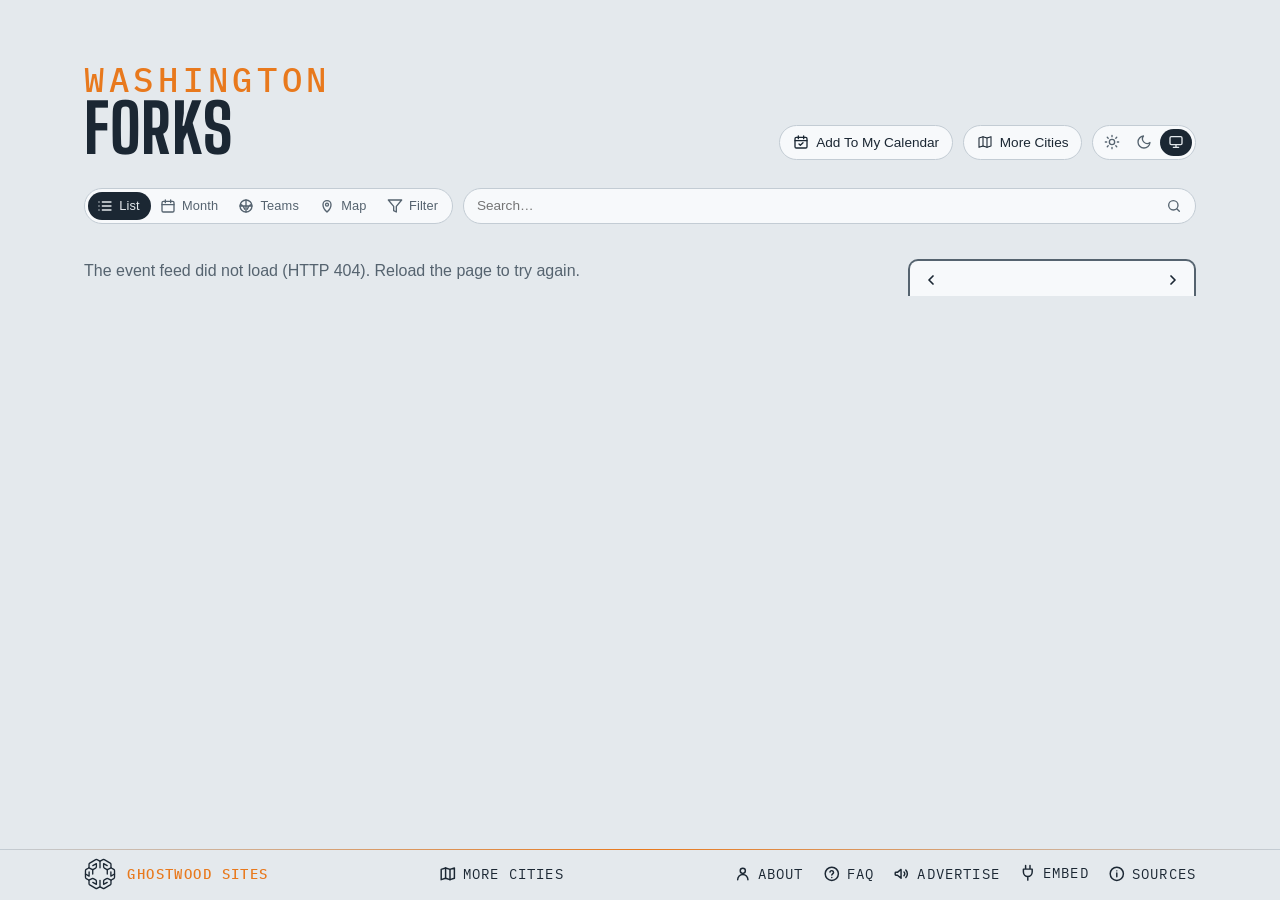
==== commit 0069879a: "Sources and About Us as their own pages, FAQ the same on every site, More Cities centred Co-Authored" ====
--- a/site/index.html
+++ b/site/index.html
@@ -378,6 +378,11 @@
   <p class="gw-credit"><strong>Ghostwood Sites</strong></p>
   </a>
   <div class="foot-links"> <!-- Advertise, Embed, Sources as one thing at the row's right end, the credit at its left (the "Updated" stamp between them was removed 2026-10-05, Steve) -->
+  <!-- about us, just left of the FAQ (Steve, 2026-10-29: "Create an about us section just to the left of FAQ, make it work the same") -->
+  <a class="foot-link" id="about" href="about.html" title="About here.events">
+    <svg viewBox="0 0 24 24" fill="none" stroke="currentColor" stroke-width="2" stroke-linecap="round" stroke-linejoin="round" aria-hidden="true"><circle cx="12" cy="8" r="3.5"/><path d="M5 20a7 7 0 0 1 14 0"/></svg>
+    <span>About</span>
+  </a>
   <!-- the questions page, behind a question mark (Steve, 2026-10-28: "creating a FAQ page") -->
   <a class="foot-link" id="faq" href="faq.html" title="Questions about this calendar">
     <svg viewBox="0 0 24 24" fill="none" stroke="currentColor" stroke-width="2" stroke-linecap="round" stroke-linejoin="round" aria-hidden="true"><circle cx="12" cy="12" r="9"/><path d="M9.5 9.5a2.5 2.5 0 0 1 4.9.7c0 1.7-2.4 2.1-2.4 3.6M12 17h.01"/></svg>
@@ -388,37 +393,11 @@
     <svg viewBox="0 0 24 24" fill="none" stroke="currentColor" stroke-width="2" stroke-linecap="round" stroke-linejoin="round" aria-hidden="true"><path d="M3 11v2a1 1 0 0 0 1 1h2l5 4V6L6 10H4a1 1 0 0 0-1 1z"/><path d="M15 9.5a3.5 3.5 0 0 1 0 5"/><path d="M17.5 7a7 7 0 0 1 0 10"/></svg>
     <span>Advertise</span>
   </a>
-  <!-- the sources, behind an info mark that opens upward like Embed -->
-  <details class="share info" id="sources">
-    <summary title="Where the listings come from">
-      <svg viewBox="0 0 24 24" fill="none" stroke="currentColor" stroke-width="2" stroke-linecap="round" stroke-linejoin="round" aria-hidden="true"><circle cx="12" cy="12" r="9"/><path d="M12 11v5M12 8h.01"/></svg>
-      <span>Sources</span>
-    </summary>
-    <div class="share-body info-body">
-      <div class="share-cols">
-        <div>
-          <h3>Ticketing feeds</h3>
-          <p>Ticketmaster, room by room — 7 Cedars Casino, the Clallam and Jefferson County fairgrounds, Fort Worden, Quinault Beach Resort, the Ocean Shores Convention Center and Little Creek Casino. Nothing in Forks itself sells through Ticketmaster, and the peninsula rooms list only the odd tour date. Church events are left out.</p>
-        </div>
-        <div>
-          <h3>Venue calendars</h3>
-          <p>None yet — the Forks Chamber's Area Events page, the Rainforest Arts Center and Field Arts &amp; Events Hall in Port Angeles are the next things to add, once one of them publishes a feed.</p>
-        </div>
-        <div>
-          <h3>Game dates</h3>
-          <p>ESPN for the Seahawks, Storm, Reign and Sounders, MLB’s stats API for the Mariners (first-pitch times and the standings), and the NHL’s for the Kraken. The clubs play in Seattle, three hours and a ferry away, so their games are in the Teams view only.</p>
-        </div>
-        <div>
-          <h3>The final word</h3>
-          <p>Refreshed once a day at noon. Every listing links to the venue or ticket page — check there before you go.</p>
-        </div>
-      </div>
-        <div>
-          <h3>The map</h3>
-          <p>The shoreline, the lakes and the main roads are © <a href="https://www.openstreetmap.org/copyright" target="_blank" rel="noopener">OpenStreetMap</a> contributors (ODbL), drawn here as one file made at build time — no map tiles, nothing fetched from anywhere else. Venues are placed from their street addresses.</p>
-        </div>
-    </div>
-  </details>
+  <!-- the sources, their own page like the FAQ (Steve, 2026-10-29: "clicking on sources looks bad here … make it work like FAQ") -->
+  <a class="foot-link" id="sources" href="sources.html" title="Where the listings come from">
+    <svg viewBox="0 0 24 24" fill="none" stroke="currentColor" stroke-width="2" stroke-linecap="round" stroke-linejoin="round" aria-hidden="true"><circle cx="12" cy="12" r="9"/><path d="M12 11v5M12 8h.01"/></svg>
+    <span>Sources</span>
+  </a>
   <details class="share" id="embed">
     <summary>
       <svg class="plug" viewBox="0 0 24 24" fill="none" stroke="currentColor" stroke-width="2" stroke-linecap="round" stroke-linejoin="round" aria-hidden="true"><path d="M9 2v5M15 2v5M6 7h12v4a6 6 0 0 1-12 0V7zM12 17v5"/></svg>
--- a/site/styles.css
+++ b/site/styles.css
@@ -953,7 +953,13 @@
 /* two things across, one at each end — the credit and the links (the Updated
    stamp that sat dead centre between them was removed 2026-10-05, Steve) */
 @media (min-width: 641px) {
-  .foot-inner { display: grid; grid-template-columns: auto auto; justify-content: space-between; }
+  .foot-inner { display: grid; grid-template-columns: auto 1fr; }
+  /* the links fill the rest of the row, packed right; More Cities, first among
+     them, takes equal auto margins so it sits centred in the open space between
+     the credit and About (Steve, 2026-10-29: "more cities in the footer should be
+     centerd in this open space") */
+  footer .foot-links { justify-content: flex-end; }
+  footer #moreCities { margin-inline: auto; }
 }
 footer p { color: var(--ink-soft); font-size: .72rem; margin: 0; }
 .gw { display: flex; align-items: center; gap: .7rem; }
@@ -964,7 +970,7 @@
 footer .foot-links { order: 3; display: flex; align-items: center; gap: 1.2rem; }
 footer .foot-link { order: 1; } /* Advertise, Embed, Sources */
 footer #embed { order: 2; }
-footer .share.info { order: 3; position: relative; }
+footer #sources { order: 3; } /* a page link since 2026-10-29, still last on the row */
 /* the Advertise link: dressed as the Sources / Embed labels, after them */
 footer .foot-link { position: relative; top: -.5px; display: inline-flex; align-items: center; gap: .4rem; /* measured half a pixel under its neighbours' labels (Steve, 2026-09-15) */ font-family: var(--mono); font-size: .9rem; text-transform: uppercase; letter-spacing: .08em; color: var(--ink); text-decoration: none; padding: .2rem 0; white-space: nowrap; }
 footer .foot-link:hover { color: var(--ink-soft); }
@@ -980,10 +986,6 @@
 .ad-page ul { padding-left: 1.2rem; }
 .ad-page .ad-lead { font-size: 1.1rem; color: var(--ink); }
 .ad-page .ad-back { display: inline-block; margin-top: 2rem; font-family: var(--mono); font-size: .8rem; text-transform: uppercase; letter-spacing: .08em; color: var(--ink); }
-footer .info summary svg { width: 1.1rem; height: 1.1rem; }
-.info-body { width: min(18rem, 90vw); text-align: left; } /* the Embed panel's width; its own details box is only as wide as its label */
-.info-body h3 { font-size: 1.05rem; margin: 0 0 .4rem; }
-.info-body p { color: var(--ink-soft); margin: 0 0 .5rem; }
 footer .share summary { font-size: .9rem; white-space: nowrap; }
 .foot-inner.is-tight .share summary span, .foot-inner.is-tighter .gw-credit {
   position: absolute; width: 1px; height: 1px; overflow: hidden; clip: rect(0 0 0 0); white-space: nowrap;
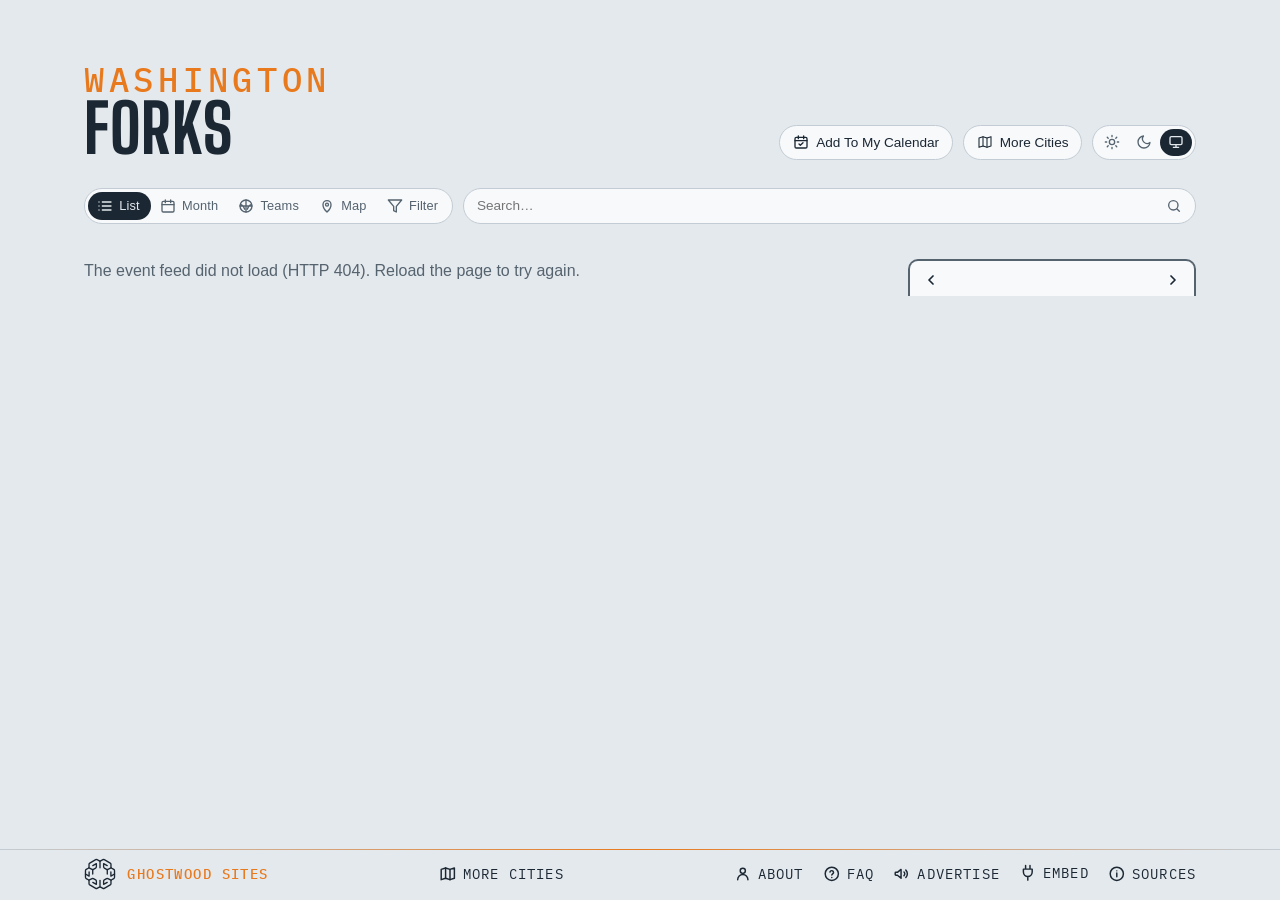
==== commit b624b064: "Map view: a heat map, not venue colours (lqa 6179b66) Co-Authored-By: Claude Opus 5.5 <noreply@anthr" ====
--- a/site/index.html
+++ b/site/index.html
@@ -329,7 +329,7 @@
       <button type="button" data-z="me" title="Find my location" aria-label="Find my location" aria-pressed="false"><svg viewBox="0 0 24 24" fill="none" stroke="currentColor" stroke-width="2" stroke-linecap="round" stroke-linejoin="round" aria-hidden="true"><circle cx="12" cy="12" r="6"/><circle cx="12" cy="12" r="1.6" fill="currentColor"/><path d="M12 2v4M12 18v4M2 12h4M18 12h4"/></svg></button> <!-- the visitor's own spot: the browser's Geolocation API on their say-so (local-map.js), no service behind it — Steve, 2026-10-25 -->
     </div>
   </div>
-  <p class="lm-caption" id="lmCaption"><span></span></p>
+  <p class="lm-caption" id="lmCaption"><span></span><span class="lm-heat-key" id="lmHeatKey" hidden>Fewer events <i aria-hidden="true"></i> More</span></p>
 </section>
 
 <!-- the Teams view: in place of the agenda while the Teams chip is on. A
--- a/site/styles.css
+++ b/site/styles.css
@@ -2003,6 +2003,12 @@
 .lm-pop .lm-branch-n { flex: none; font-family: var(--mono); font-size: .72rem; letter-spacing: .04em; color: var(--ink-soft); }
 .lm-pop .lm-branch-body { margin: 0 0 .5rem .5rem; padding-left: 1.05rem; border-left: 2px solid var(--line); } /* the thread line */
 .lm-pop .lm-branch-body .lm-foot { margin-bottom: .1rem; }
+.lm-heat { pointer-events: none; } /* the heat map's glow under the pins (2026-10-30) */
+:root[data-theme="dark"] .lm-heat { mix-blend-mode: screen; }
+@media (prefers-color-scheme: dark) { :root:not([data-theme="light"]) .lm-heat { mix-blend-mode: screen; } }
+.lm-heat-key { display: inline-flex; align-items: center; gap: .45em; }
+.lm-heat-key[hidden] { display: none; }
+.lm-heat-key i { display: inline-block; width: 5.5em; height: .62em; border-radius: .31em; background: linear-gradient(90deg, rgb(253,230,160), rgb(247,178,82), rgb(234,112,52), rgb(196,52,44), rgb(128,22,38)); }
 .lm-caption .lm-note { color: var(--ink); text-transform: none; letter-spacing: 0; font-family: var(--body); font-size: .8rem; }
 .lm-caption { display: flex; justify-content: center; gap: 1rem; flex-wrap: wrap; margin: .55rem auto 0; width: 100%; min-height: 1.6em; font-family: var(--mono); font-size: .68rem; letter-spacing: .08em; text-transform: uppercase; color: var(--ink-soft); }
 /* the pin's card: the month view's day card (.mb-pop), with the room's own site at its foot */
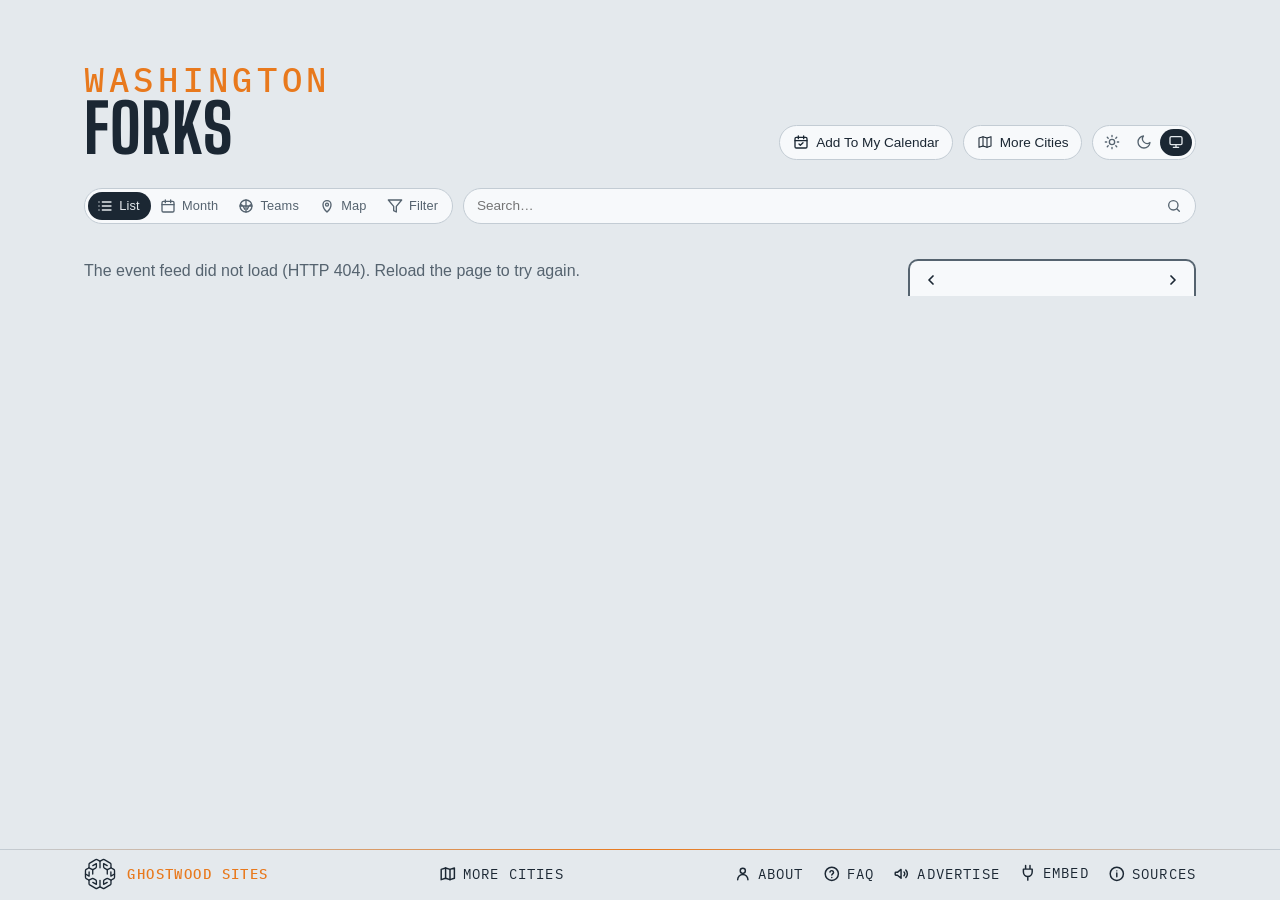
==== commit 7807c95f: "Map view: one orange dot per venue, sized by the venues it holds Ghostwood orange in both themes, no" ====
--- a/site/index.html
+++ b/site/index.html
@@ -329,7 +329,7 @@
       <button type="button" data-z="me" title="Find my location" aria-label="Find my location" aria-pressed="false"><svg viewBox="0 0 24 24" fill="none" stroke="currentColor" stroke-width="2" stroke-linecap="round" stroke-linejoin="round" aria-hidden="true"><circle cx="12" cy="12" r="6"/><circle cx="12" cy="12" r="1.6" fill="currentColor"/><path d="M12 2v4M12 18v4M2 12h4M18 12h4"/></svg></button> <!-- the visitor's own spot: the browser's Geolocation API on their say-so (local-map.js), no service behind it — Steve, 2026-10-25 -->
     </div>
   </div>
-  <p class="lm-caption" id="lmCaption"><span></span><span class="lm-heat-key" id="lmHeatKey" hidden>Fewer events <i aria-hidden="true"></i> More</span></p>
+  <p class="lm-caption" id="lmCaption"><span></span></p>
 </section>
 
 <!-- the Teams view: in place of the agenda while the Teams chip is on. A
--- a/site/styles.css
+++ b/site/styles.css
@@ -1962,11 +1962,14 @@
 .lm-water-name { font-family: var(--body); font-style: italic; letter-spacing: .04em; fill: color-mix(in srgb, var(--ink) 55%, #4da3f0); pointer-events: none; }
 .lm-peak { fill: none; stroke: var(--ink-soft); stroke-width: calc(var(--u, 1) * 1.2); stroke-linejoin: round; }
 .lm-peak-name { font-family: var(--mono); letter-spacing: .06em; fill: var(--ink-soft); opacity: .8; paint-order: stroke; stroke: var(--mist); stroke-width: calc(var(--u, 1) * 3); pointer-events: none; }
+:root { --lm-dot: #e8791d; } /* the map's dots: the Ghostwood orange, one shade per theme (Steve, 2026-10-30) */
+:root[data-theme="dark"] { --lm-dot: #f08a33; }
+@media (prefers-color-scheme: dark) { :root:not([data-theme="light"]) { --lm-dot: #f08a33; } }
 .lm-pin { cursor: pointer; outline: none; }
-.lm-pin circle { stroke: var(--mist); stroke-width: calc(var(--u, 1) * 1.6); transition: stroke-width .12s; }
-.lm-pin.is-empty circle { fill: var(--mist); stroke: var(--pin); stroke-dasharray: calc(var(--u, 1) * 2) calc(var(--u, 1) * 2); } /* nothing upcoming under the filters: a hollow ring in the room's colour */
+.lm-pin circle { fill: var(--pin); stroke: var(--mist); stroke-width: calc(var(--u, 1) * 1.6); transition: stroke-width .12s; }
+.lm-pin.is-empty circle { fill: var(--mist); stroke: var(--pin); stroke-dasharray: calc(var(--u, 1) * 2) calc(var(--u, 1) * 2); } /* nothing upcoming under the filters: a hollow ring */
 .lm-pin:hover circle, .lm-pin:focus-visible circle, .lm-pin.is-open circle { stroke: var(--ink); stroke-width: calc(var(--u, 1) * 2.4); }
-.lm-pin .lm-n { font-family: var(--mono); font-weight: 700; fill: var(--mist); text-anchor: middle; pointer-events: none; }
+.lm-pin .lm-n { font-family: var(--mono); font-weight: 700; fill: #141a20; text-anchor: middle; pointer-events: none; }
 .lm-pin.is-empty .lm-n { fill: var(--pin); }
 .lm-pin .lm-name { font-family: var(--body); font-weight: 600; fill: var(--ink); paint-order: stroke; stroke: var(--mist); stroke-width: calc(var(--u, 1) * 3.2); stroke-linejoin: round; pointer-events: none; }
 .lm-pin.is-empty .lm-name { fill: var(--ink-soft); font-weight: 500; }
@@ -1990,7 +1993,6 @@
 @keyframes lm-pulse { 0% { fill-opacity: .22; } 100% { fill-opacity: .08; } }
 .lm-pin.is-city circle { opacity: .78; } /* the rest of the city on a neighbourhood map: a shade quieter than the neighbourhood's own rooms */
 .lm-pin.is-city .lm-name { font-weight: 500; fill: var(--ink-soft); }
-.lm-pin .lm-stack { stroke: var(--mist); stroke-width: calc(var(--u, 1) * 1.6); } /* a group of venues (Steve, 2026-10-28): the next venues' discs peek out behind the first */
 .lm-pin.is-group .lm-name { font-weight: 700; }
 /* a group's card: one row a venue, folded like a reddit thread — [+] opens its next events under a thread line, [–] folds them */
 .lm-pop .lm-tree { margin: 0 0 .3rem; }
@@ -2003,12 +2005,6 @@
 .lm-pop .lm-branch-n { flex: none; font-family: var(--mono); font-size: .72rem; letter-spacing: .04em; color: var(--ink-soft); }
 .lm-pop .lm-branch-body { margin: 0 0 .5rem .5rem; padding-left: 1.05rem; border-left: 2px solid var(--line); } /* the thread line */
 .lm-pop .lm-branch-body .lm-foot { margin-bottom: .1rem; }
-.lm-heat { pointer-events: none; } /* the heat map's glow under the pins (2026-10-30) */
-:root[data-theme="dark"] .lm-heat { mix-blend-mode: screen; }
-@media (prefers-color-scheme: dark) { :root:not([data-theme="light"]) .lm-heat { mix-blend-mode: screen; } }
-.lm-heat-key { display: inline-flex; align-items: center; gap: .45em; }
-.lm-heat-key[hidden] { display: none; }
-.lm-heat-key i { display: inline-block; width: 5.5em; height: .62em; border-radius: .31em; background: linear-gradient(90deg, rgb(253,230,160), rgb(247,178,82), rgb(234,112,52), rgb(196,52,44), rgb(128,22,38)); }
 .lm-caption .lm-note { color: var(--ink); text-transform: none; letter-spacing: 0; font-family: var(--body); font-size: .8rem; }
 .lm-caption { display: flex; justify-content: center; gap: 1rem; flex-wrap: wrap; margin: .55rem auto 0; width: 100%; min-height: 1.6em; font-family: var(--mono); font-size: .68rem; letter-spacing: .08em; text-transform: uppercase; color: var(--ink-soft); }
 /* the pin's card: the month view's day card (.mb-pop), with the room's own site at its foot */
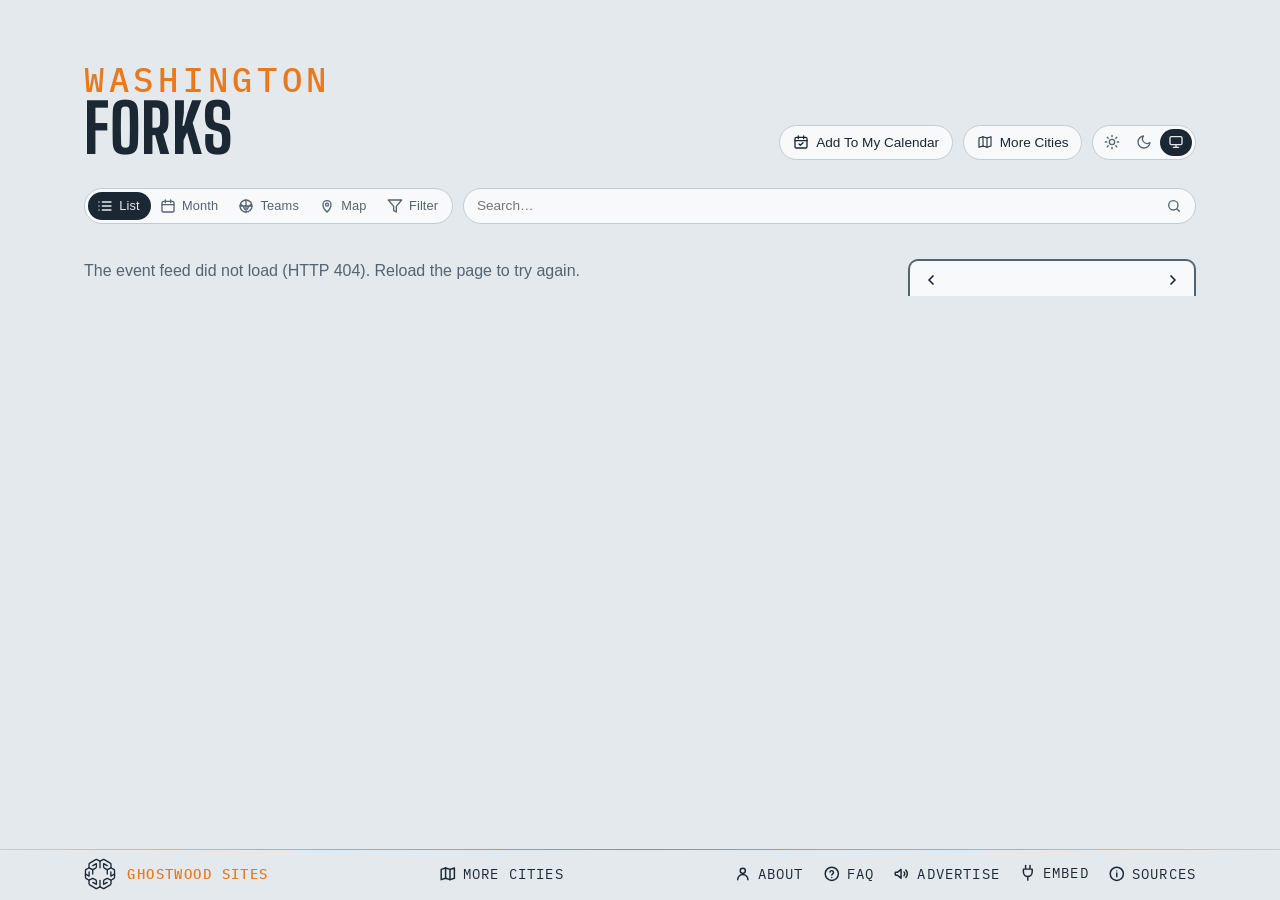
==== commit 4ba1c819: "Event sheet: drop the Hide <club> button (Season stays); channels.json paytv field (lqa d5576f7) Map" ====
--- a/site/index.html
+++ b/site/index.html
@@ -454,9 +454,8 @@
     <div class="sheet-actions">
       <!-- order: the short chips first so they share a line, the long venue link after (Steve, 2026-09-15) -->
       <a id="sheetTickets" class="btn-cal" href="#" target="_blank" rel="noopener">Tickets</a>
-      <!-- the plain way to hide a club's home games (2026-09-20); an Undo toast follows. The venue's own Only / Hide
-           chips went 2026-10-26 (Steve: only Tickets and the venue link); the filter panel still has both -->
-      <button id="sheetHideTeam" class="chip" type="button" title="Hide this club's home games" hidden></button>
+      <!-- the venue's own Only / Hide chips went 2026-10-26 (Steve: only Tickets and the venue link) and the club's
+           Hide chip 2026-11-01 (Season stays); the filter panel still hides either -->
       <button id="sheetTeam" class="chip" type="button" title="This club's whole season in the Teams view" hidden></button>
       <a id="sheetVenueLink" class="chip" href="#" target="_blank" rel="noopener"></a>
       <button id="sheetClose" class="chip" type="button">Close</button>
--- a/site/styles.css
+++ b/site/styles.css
@@ -1981,13 +1981,19 @@
 .lm-zoom button[data-z="me"] { margin-top: .3rem; } /* the crosshair: the visitor's own spot, a little apart from the zoom */
 .lm-zoom button.is-busy { opacity: .5; cursor: progress; }
 .lm-zoom button[aria-pressed="true"] { color: #2f7fd6; border-color: #2f7fd6; }
-.lm-city { cursor: pointer; }
-.lm-city-dot { fill: #1f8a4c; stroke: #fff; stroke-width: calc(var(--u, 1) * 1.5); }
-.lm-sign-board { fill: #0f7a45; stroke: #fff; stroke-width: calc(var(--u, 1) * 1); } /* one thin white line as the board's edge (Steve, 2026-10-26: 'the white border should actually be the border') */
-.lm-sign-hit { fill: #fff; opacity: 0; }
-.lm-city:hover .lm-sign-hit, .lm-city:focus-visible .lm-sign-hit { opacity: .14; }
-.lm-sign-name, .lm-sign-mi { font-family: var(--body); font-weight: 700; letter-spacing: .01em; fill: #fff; pointer-events: none; }
-.lm-sign-name { letter-spacing: .03em; }
+.lm-zoom button[data-z="cities"] { margin-top: .3rem; } /* Switch City (and Switch Neighbourhood under it): the other sites, a little apart from the zoom — in place of the green signposts (Steve, 2026-10-31) */
+.lm-zoom button[aria-expanded="true"] { color: var(--ink); border-color: var(--ink); }
+.lm-switch .lm-sw-list { list-style: none; margin: .1rem 0 .35rem; padding: 0; }
+.lm-switch .lm-sw-row { display: flex; align-items: baseline; gap: .55rem; padding: .45rem .1rem; border-top: 1px solid var(--line); color: var(--ink); text-decoration: none; font: 500 .9rem/1.25 var(--body); }
+.lm-switch li:first-child .lm-sw-row { border-top: 0; }
+.lm-switch a.lm-sw-row:hover .lm-sw-name, .lm-switch a.lm-sw-row:focus-visible .lm-sw-name { text-decoration: underline; text-underline-offset: .15em; }
+.lm-switch .lm-sw-name { flex: 1; min-width: 0; overflow: hidden; text-overflow: ellipsis; white-space: nowrap; }
+.lm-switch .lm-sw-tag { flex: none; font-family: var(--mono); font-size: .62rem; letter-spacing: .08em; text-transform: uppercase; color: var(--ink-soft); }
+.lm-switch .lm-sw-far { flex: none; font-family: var(--mono); font-size: .72rem; letter-spacing: .04em; color: var(--ink-soft); }
+.lm-switch .is-here .lm-sw-row { font-weight: 700; }
+.lm-switch .is-here .lm-sw-row::after { content: '✓'; flex: none; color: var(--ink-soft); }
+.lm-caption .lm-reset { font: inherit; letter-spacing: inherit; text-transform: inherit; color: var(--ink); background: none; border: 0; border-bottom: 1px solid currentColor; border-radius: 0; padding: 0; cursor: pointer; } /* the filters leave nothing on the map: one tap back to the default (Steve, 2026-10-31) */
+.lm-caption .lm-reset[hidden] { display: none; }
 .lm-me-dot { fill: #2f7fd6; stroke: var(--mist); stroke-width: calc(var(--u, 1) * 2); }
 .lm-me-acc { fill: #2f7fd6; fill-opacity: .14; stroke: #2f7fd6; stroke-opacity: .45; stroke-width: calc(var(--u, 1) * .8); animation: lm-pulse 2.4s ease-out infinite; transform-box: fill-box; transform-origin: center; }
 @keyframes lm-pulse { 0% { fill-opacity: .22; } 100% { fill-opacity: .08; } }
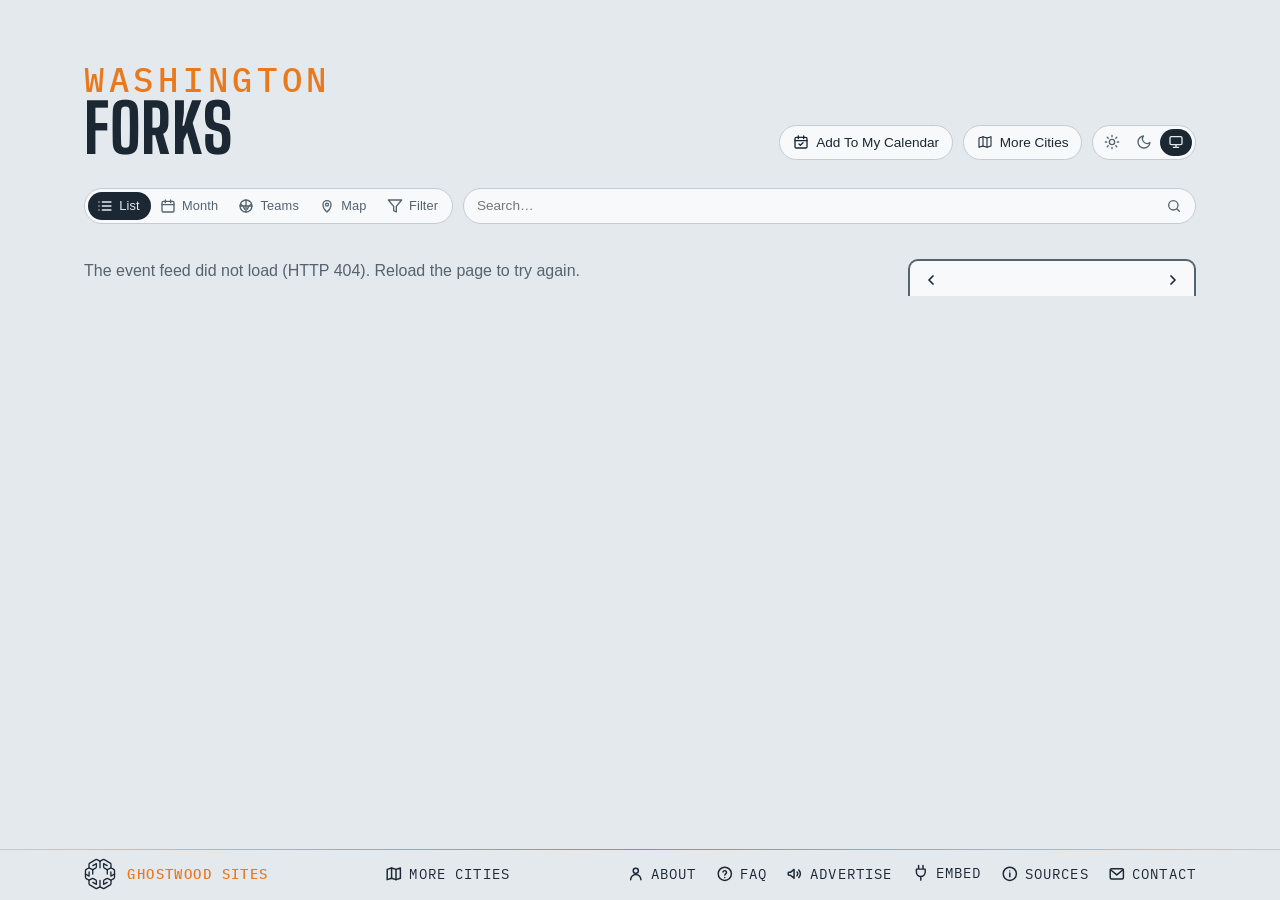
==== commit ac2be69a: "Footer: a Contact item after Sources, mailto hello@here.events Co-Authored-By: Claude Opus 5.5 <nore" ====
--- a/site/index.html
+++ b/site/index.html
@@ -398,6 +398,11 @@
     <svg viewBox="0 0 24 24" fill="none" stroke="currentColor" stroke-width="2" stroke-linecap="round" stroke-linejoin="round" aria-hidden="true"><circle cx="12" cy="12" r="9"/><path d="M12 11v5M12 8h.01"/></svg>
     <span>Sources</span>
   </a>
+  <!-- write to us: a mailto link after Sources (Steve, 2026-11-05: "adda contact item, it will be a mail to link … (i.e. not steve@)") -->
+  <a class="foot-link" id="contact" href="mailto:hello@here.events" title="Write to here.events">
+    <svg viewBox="0 0 24 24" fill="none" stroke="currentColor" stroke-width="2" stroke-linecap="round" stroke-linejoin="round" aria-hidden="true"><rect x="3" y="5" width="18" height="14" rx="2"/><path d="M3.5 6.5l8.5 7 8.5-7"/></svg>
+    <span>Contact</span>
+  </a>
   <details class="share" id="embed">
     <summary>
       <svg class="plug" viewBox="0 0 24 24" fill="none" stroke="currentColor" stroke-width="2" stroke-linecap="round" stroke-linejoin="round" aria-hidden="true"><path d="M9 2v5M15 2v5M6 7h12v4a6 6 0 0 1-12 0V7zM12 17v5"/></svg>
--- a/site/styles.css
+++ b/site/styles.css
@@ -971,6 +971,7 @@
 footer .foot-link { order: 1; } /* Advertise, Embed, Sources */
 footer #embed { order: 2; }
 footer #sources { order: 3; } /* a page link since 2026-10-29, still last on the row */
+footer #contact { order: 4; } /* the mailto, after Sources (2026-11-05) */
 /* the Advertise link: dressed as the Sources / Embed labels, after them */
 footer .foot-link { position: relative; top: -.5px; display: inline-flex; align-items: center; gap: .4rem; /* measured half a pixel under its neighbours' labels (Steve, 2026-09-15) */ font-family: var(--mono); font-size: .9rem; text-transform: uppercase; letter-spacing: .08em; color: var(--ink); text-decoration: none; padding: .2rem 0; white-space: nowrap; }
 footer .foot-link:hover { color: var(--ink-soft); }
@@ -1957,6 +1958,7 @@
 .lm-road { fill: none; stroke: var(--road); stroke-linecap: round; stroke-linejoin: round; stroke-width: calc(var(--u, 1) * .6); opacity: .45; }
 .lm-road-primary, .lm-road-trunk { stroke-width: calc(var(--u, 1) * .9); opacity: .6; }
 .lm-road-motorway { stroke-width: calc(var(--u, 1) * 1.5); opacity: .8; }
+.lm-boundary { fill: none; stroke: var(--lm-dot); stroke-width: calc(var(--u, 1) * 1.3); stroke-dasharray: calc(var(--u, 1) * 6) calc(var(--u, 1) * 3.5); stroke-linecap: round; stroke-linejoin: round; opacity: .7; pointer-events: none; } /* the city's or neighbourhood's own line (build-local-map.mjs `boundary`): dashed, the map dots' orange, over the roads and under the labels and pins */
 .lm-town { font-family: var(--mono); font-weight: 500; letter-spacing: .08em; text-transform: uppercase; fill: var(--ink-soft); paint-order: stroke; stroke: var(--mist); stroke-width: calc(var(--u, 1) * 3); stroke-linejoin: round; pointer-events: none; }
 .lm-town-dot { fill: var(--ink-soft); }
 .lm-water-name { font-family: var(--body); font-style: italic; letter-spacing: .04em; fill: color-mix(in srgb, var(--ink) 55%, #4da3f0); pointer-events: none; }
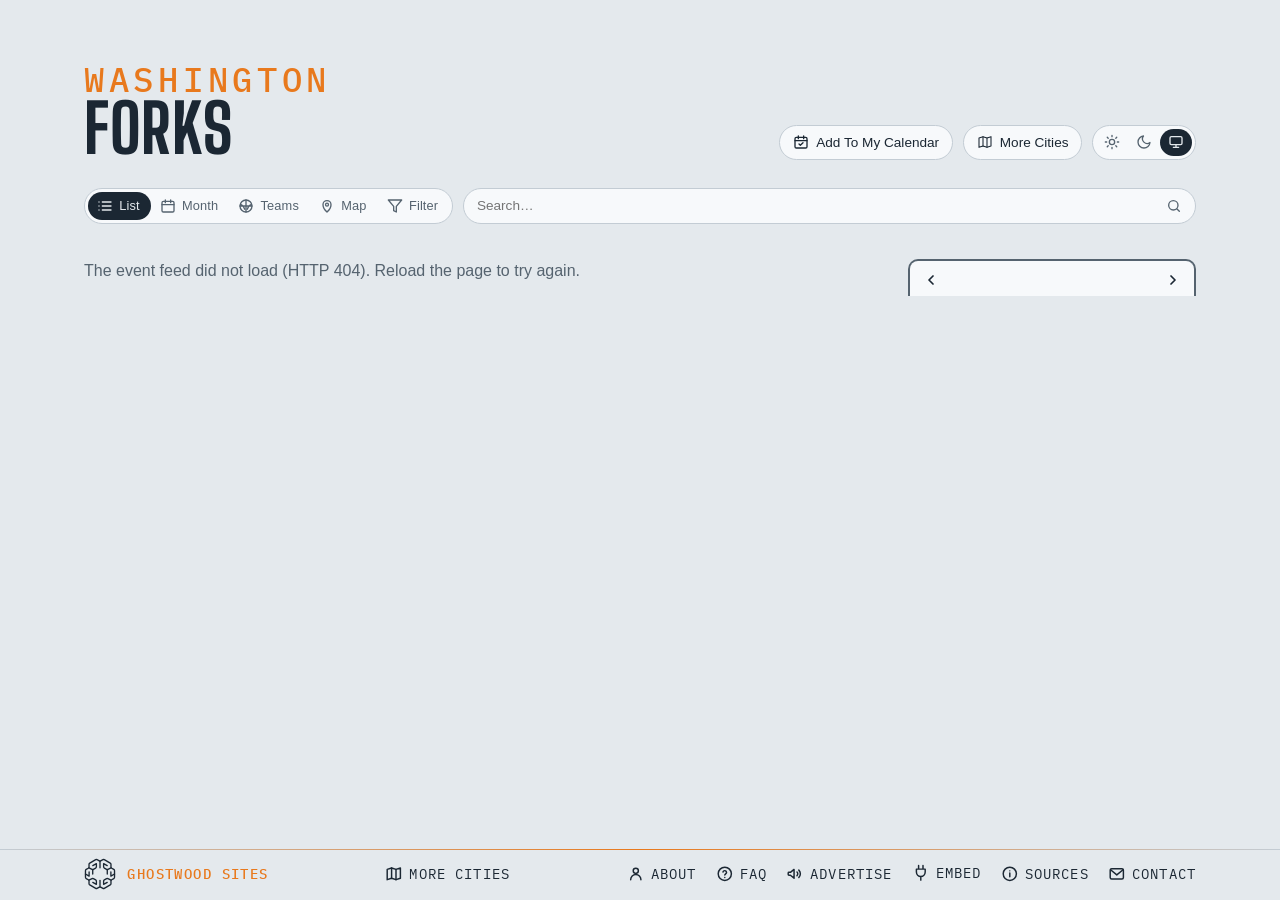
==== commit 451e2409: "AdSense: the site tag on this site, so the here.events review reaches the calendars Co-Authored-By: " ====
--- a/site/index.html
+++ b/site/index.html
@@ -27,6 +27,7 @@
   gtag('js', new Date());
   gtag('config', 'G-BTQFXS68HN');
 </script>
+<script async src="https://pagead2.googlesyndication.com/pagead/js/adsbygoogle.js?client=ca-pub-4058649258846072" crossorigin="anonymous"></script>
 <title>Forks Events — the Olympic Peninsula, the coast &amp; the Seattle clubs</title>
 <meta name="description" content="What's on around Forks, WA — the casino showrooms and fairgrounds of the Olympic Peninsula and the coast, with the Seattle clubs' seasons. Calendar, iCal feed, and embeddable widget.">
 <!-- the site's own address and what a shared link shows: name, line, and the share card (share.png, 1200×630, scripts/share-card.mjs) -->
--- a/site/styles.css
+++ b/site/styles.css
@@ -398,6 +398,10 @@
 .fp-preset { font-size: .8rem; padding: .4em .85em; min-height: 2rem; }
 .fp-preset:hover { border-color: var(--ink-soft); }
 .fp-preset.is-on { background: var(--ink); color: var(--sky); border-color: var(--ink); }
+/* the panel's foot: Apply, pinned to the bottom edge while the panel scrolls (2026-11-05) */
+.fp-foot { position: sticky; bottom: -1rem; z-index: 1; display: flex; justify-content: flex-end; margin: 1.1rem -1.1rem -1rem; padding: .7rem 1.1rem; background: var(--mist); border-top: 1px solid var(--line); }
+.fp-foot .fp-apply { font-size: .9rem; font-weight: 600; padding: .45em 1.6em; min-height: 2.25rem; background: var(--ink); color: var(--sky); border-color: var(--ink); }
+.fp-foot .fp-apply:hover { background: color-mix(in srgb, var(--ink) 85%, var(--sky)); }
 .fp-group h3 {
   white-space: nowrap; /* never wraps (Steve, 2026-09-22) */
   font-family: var(--mono); font-size: .68rem; text-transform: uppercase;
@@ -862,6 +866,7 @@
 .pop-filter { display: flex; justify-content: center; gap: .5em; align-items: center; cursor: pointer; font-weight: 600; font-size: .88rem; margin: 0 0 .8rem; }
 .pop-filter input { accent-color: var(--ink); }
 .pop-filter[hidden] { display: none; } /* an author display beats the hidden attribute: say it outright (Teams mode has no filter to include) */
+.pop-filter-note { margin: -.45rem 0 .9rem; font-size: .68rem; } /* the filter row's footnote: the calendar keeps the filters it was added with (2026-11-05) */
 
 /* ---- share / embed: a <details> in the footer that opens UPWARD, its body
    floating over the list ---- */
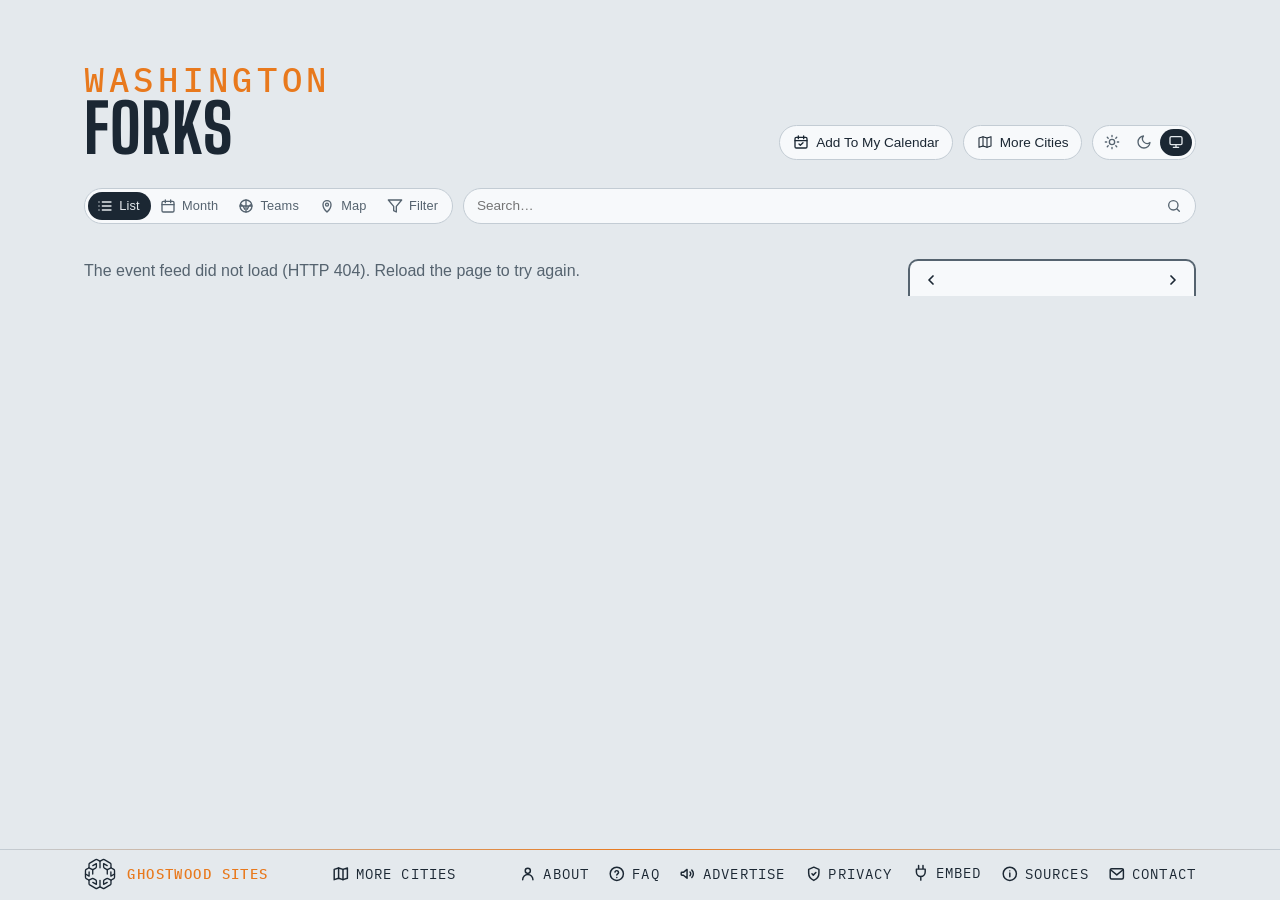
==== commit 8fe959d9: "Footer: a Privacy link to here.events/privacy/; About and FAQ name AdSense instead of "no ads that f" ====
--- a/site/index.html
+++ b/site/index.html
@@ -404,6 +404,10 @@
     <svg viewBox="0 0 24 24" fill="none" stroke="currentColor" stroke-width="2" stroke-linecap="round" stroke-linejoin="round" aria-hidden="true"><rect x="3" y="5" width="18" height="14" rx="2"/><path d="M3.5 6.5l8.5 7 8.5-7"/></svg>
     <span>Contact</span>
   </a>
+  <a class="foot-link" id="privacy" href="https://here.events/privacy/" title="Cookies, analytics and ads">
+    <svg viewBox="0 0 24 24" fill="none" stroke="currentColor" stroke-width="2" stroke-linecap="round" stroke-linejoin="round" aria-hidden="true"><path d="M12 3l7 3v5c0 4.5-3 8.3-7 10-4-1.7-7-5.5-7-10V6l7-3z"/><path d="M9.5 12l1.8 1.8 3.5-3.6"/></svg>
+    <span>Privacy</span>
+  </a>
   <details class="share" id="embed">
     <summary>
       <svg class="plug" viewBox="0 0 24 24" fill="none" stroke="currentColor" stroke-width="2" stroke-linecap="round" stroke-linejoin="round" aria-hidden="true"><path d="M9 2v5M15 2v5M6 7h12v4a6 6 0 0 1-12 0V7zM12 17v5"/></svg>
